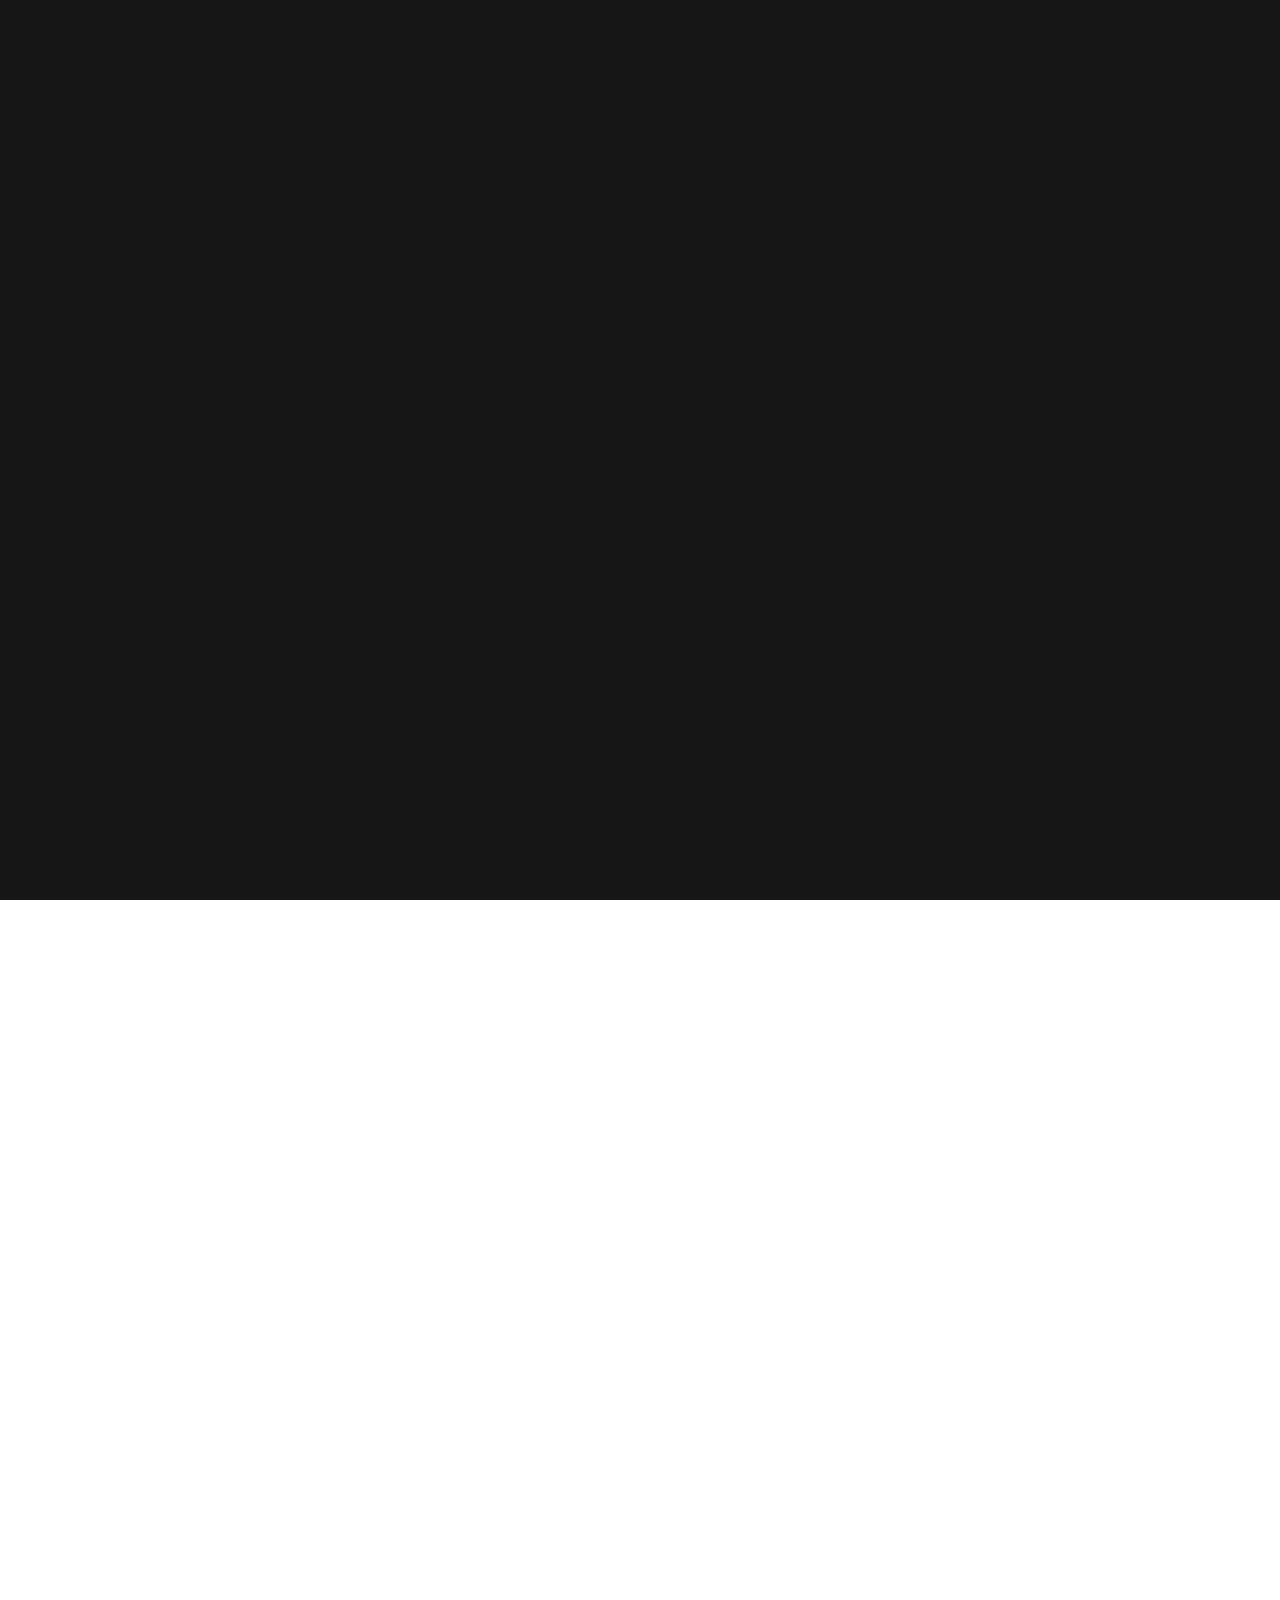
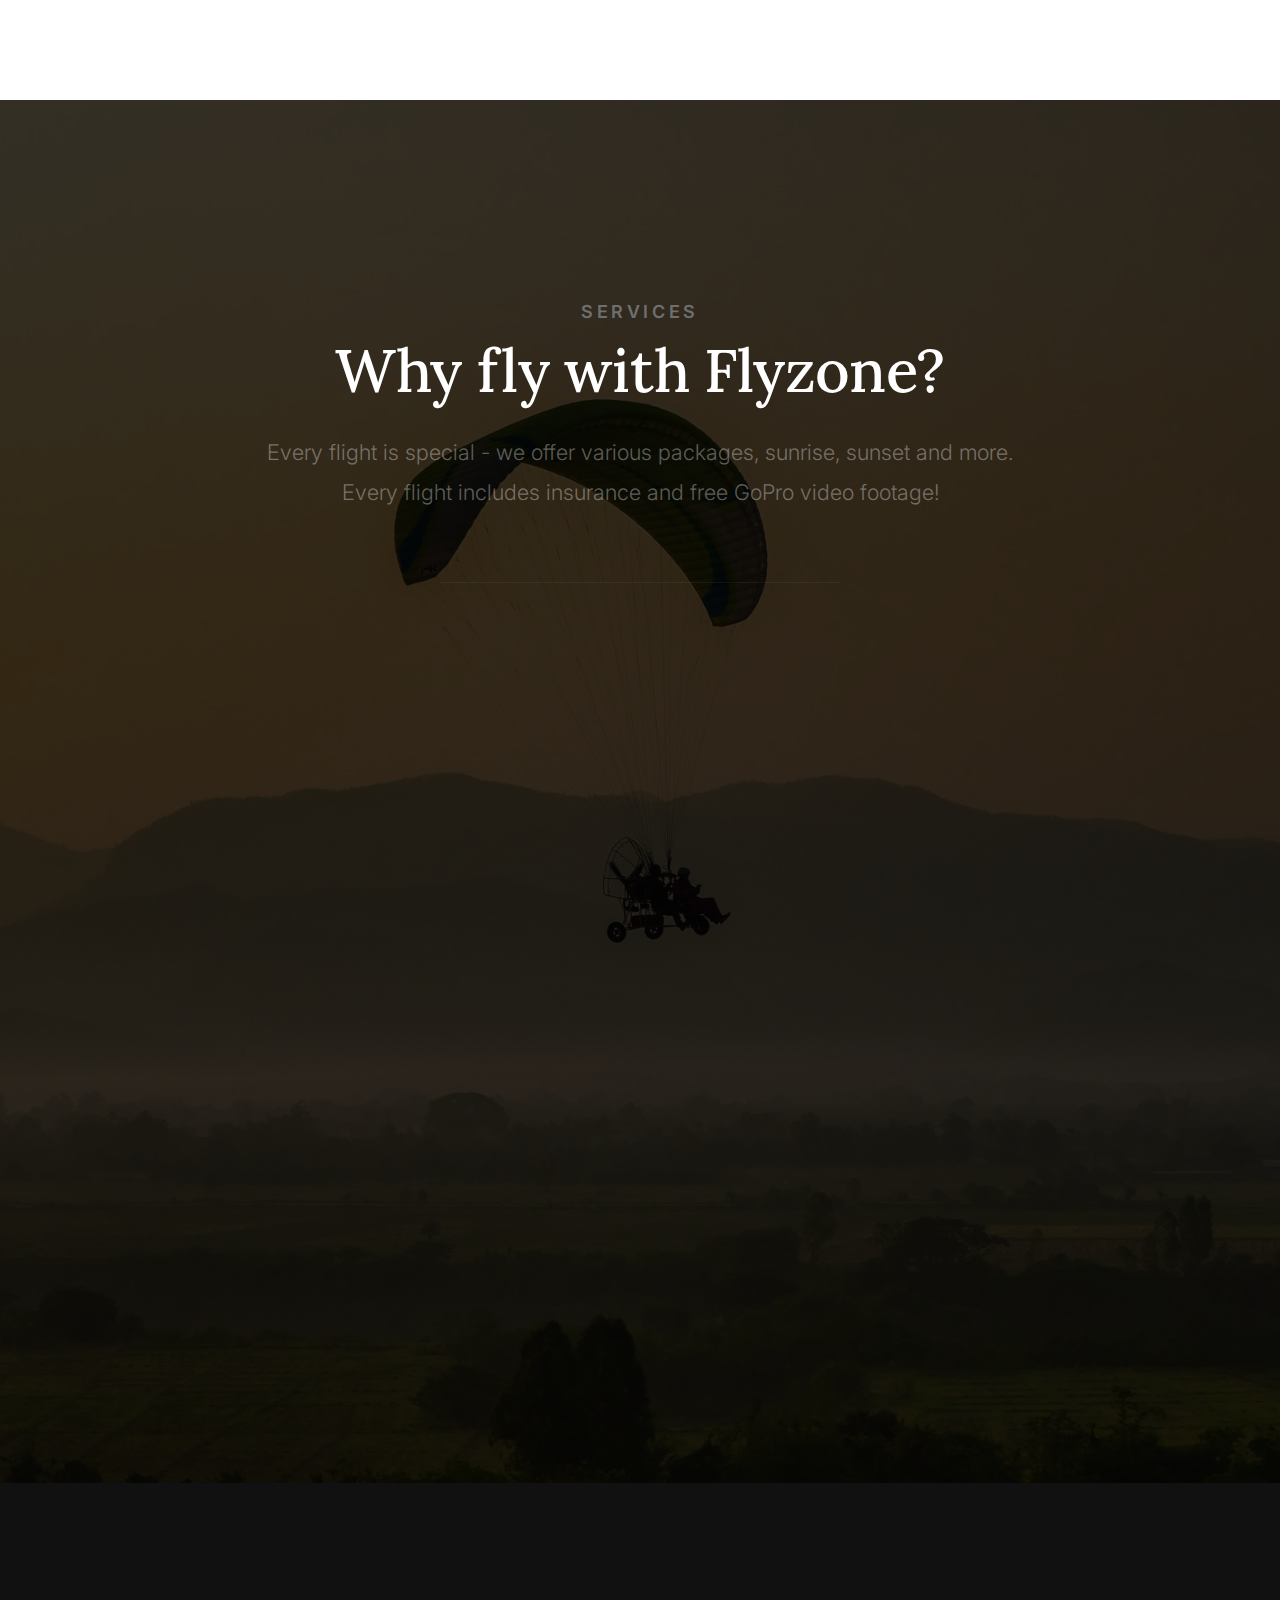
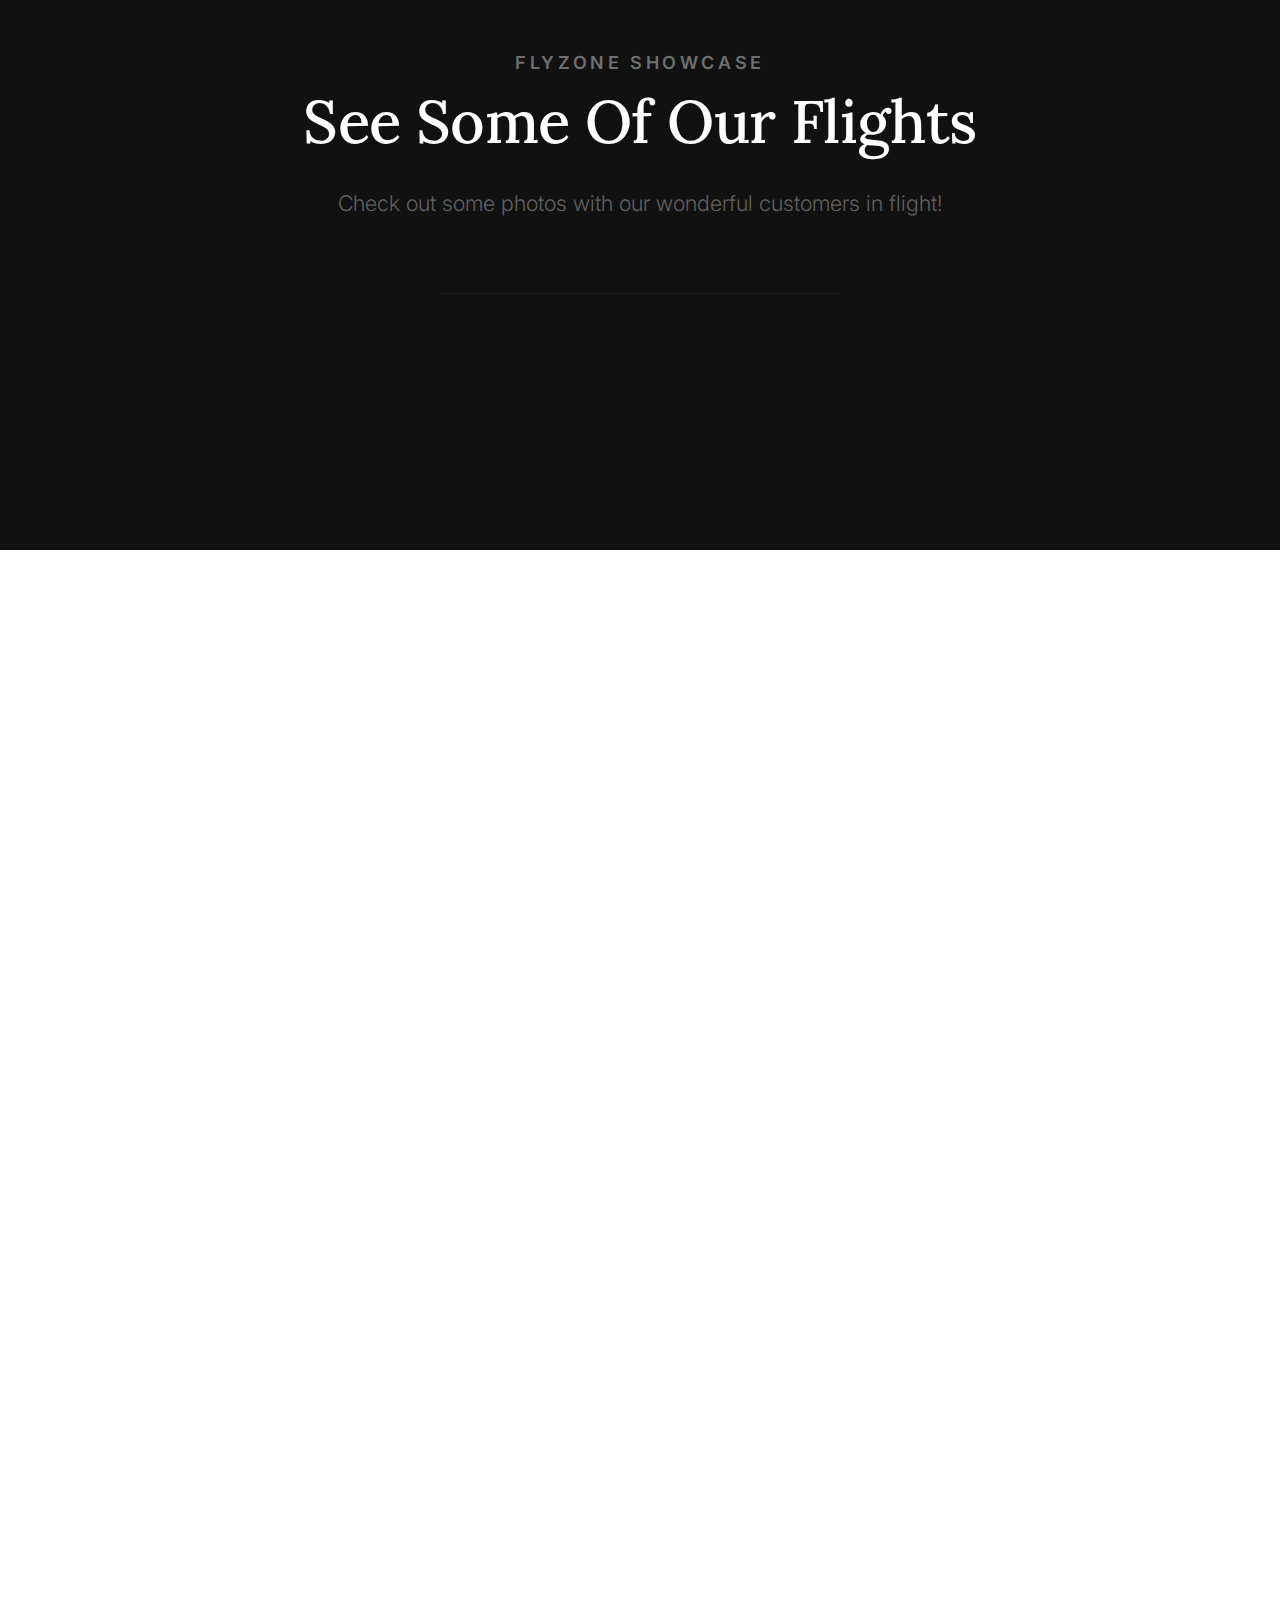
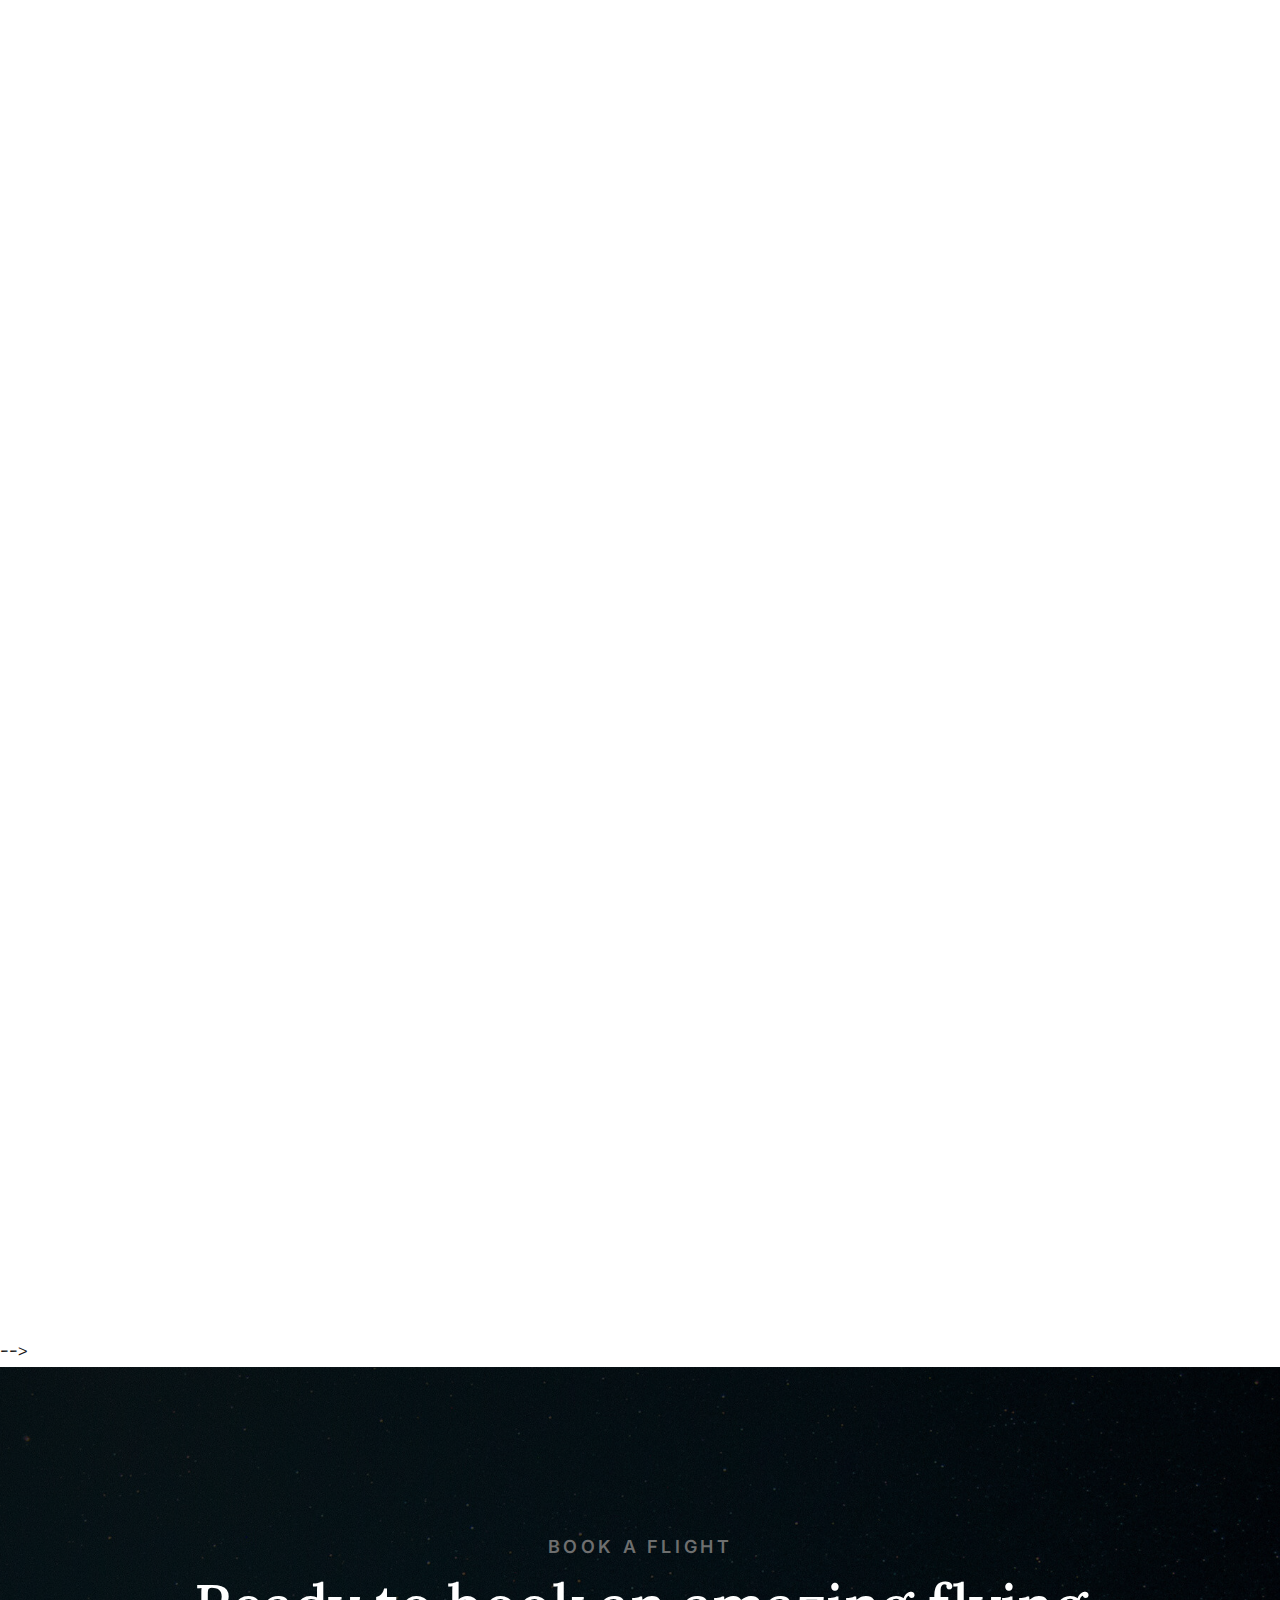
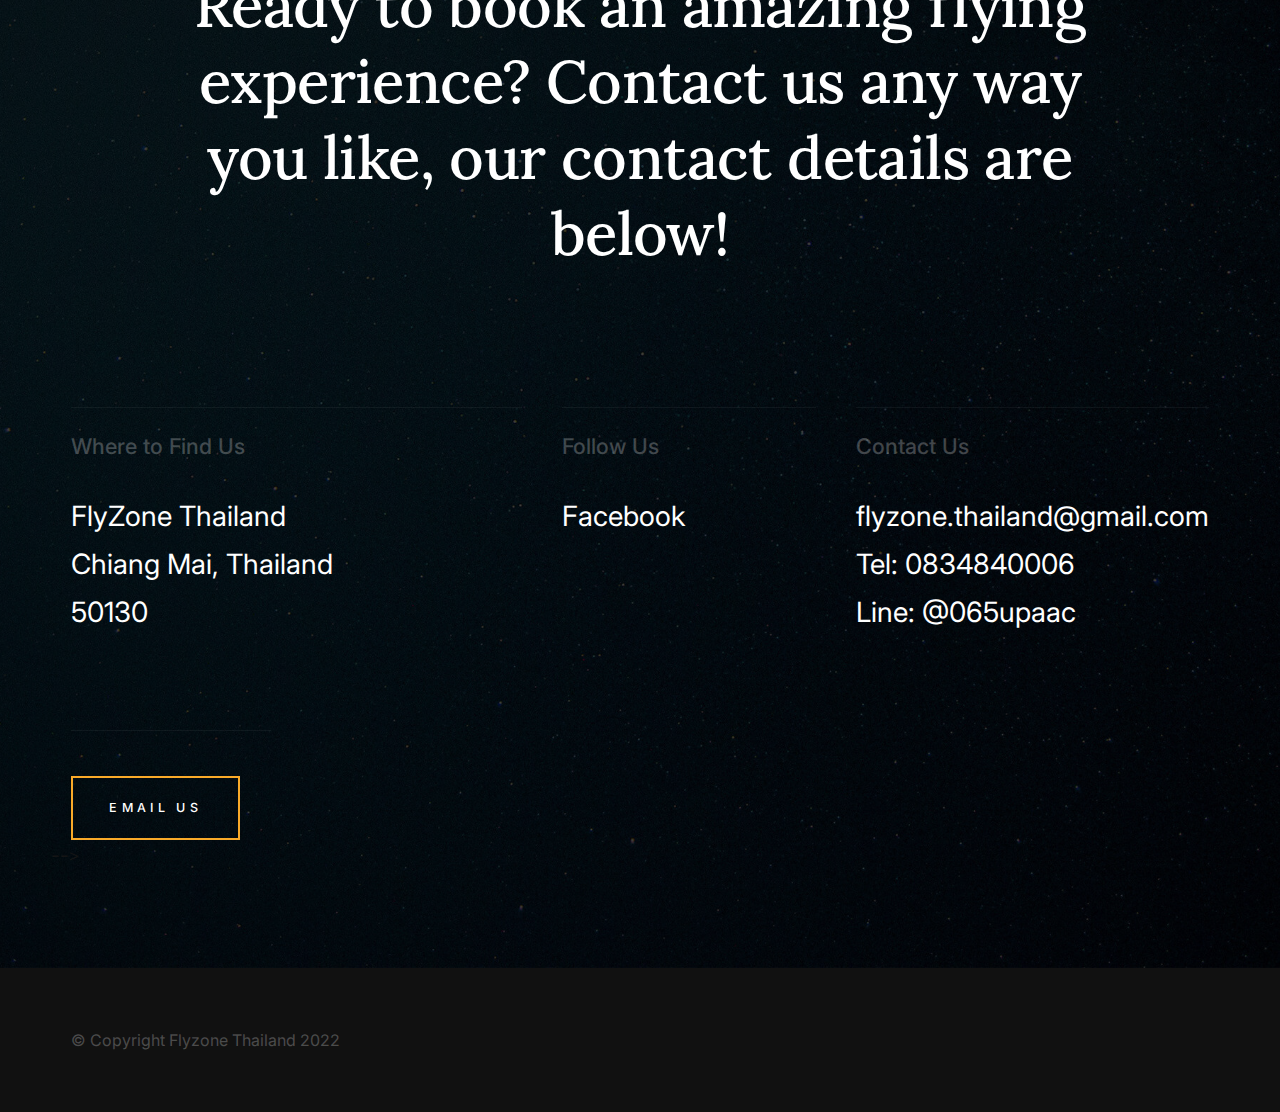
==== index.html @ 1884389f "wtf) git push origin main" ====
<!DOCTYPE html>
<html lang="en" class="no-js" >
<head>

    <!--- basic page needs
    ================================================== -->
    <meta charset="utf-8">
    <meta name="viewport" content="width=device-width, initial-scale=1">
    <title>Flyzone Thailand</title>

    <script>
        document.documentElement.classList.remove('no-js');
        document.documentElement.classList.add('js');
    </script>

    <!-- CSS
    ================================================== -->
    <link rel="stylesheet" href="css/vendor.css">
    <link rel="stylesheet" href="css/styles.css">

    <!-- favicons
    ================================================== -->
    <link rel="apple-touch-icon" sizes="180x180" href="apple-touch-icon.png">
    <link rel="icon" type="image/png" sizes="32x32" href="favicon-32x32.png">
    <link rel="icon" type="image/png" sizes="16x16" href="favicon-16x16.png">
    <link rel="manifest" href="site.webmanifest">

</head>


<body id="top">


    <!-- preloader
    ================================================== -->
    <div id="preloader">
        <div id="loader">
        </div>
    </div>


    <!-- page wrap
    ================================================== -->
    <div id="page" class="s-pagewrap">


        <!-- # site header 
        ================================================== -->
        <header class="s-header">

            <div class="s-header__logo">
                <a class="logo" href="index.html">
                    <img src="images/invertedlogo.png" alt="Homepage">
                </a>
            </div>

            <a class="s-header__menu-toggle" href="#0" class="">
                <span class="s-header__menu-text">Menu</span>
                <span class="s-header__menu-icon"></span>
            </a>

            <nav class="s-header__nav">

                <a href="#0" class="s-header__nav-close-btn" title="close"><span>Close</span></a>
                <h3>Flyzone Thailand</h3>

                <ul class="s-header__nav-list">
                    <li><a href="#intro" class="smoothscroll">Home</a></li>
                    <li><a href="#about" class="smoothscroll">About Flyzone</a></li>
                    <li><a href="#services" class="smoothscroll">Paramotor Packages</a></li>
                    <li><a href="#portfolio" class="smoothscroll">Flight Photos</a></li>
                    <li><a href="#contact" class="smoothscroll">Book A Flight</a></li>
                </ul>

                <!-- <p>
                Need a great reliable web hosting?
                We highly recommend <a href="https://www.dreamhost.com/r.cgi?287326">DreamHost</a>. 
                Powerful web and Wordpress hosting. Guaranteed. Starting at <span class="text-highlight">$2.95</span> per month.
                </p> -->

                <ul class="s-header__social">
                    <li>
                        <a href="https://www.facebook.com/FlyingParamotor">
                            <svg xmlns="http://www.w3.org/2000/svg" width="24" height="24" viewBox="0 0 24 24" style="fill:rgba(0, 0, 0, 1);transform:;-ms-filter:"><path d="M20,3H4C3.447,3,3,3.448,3,4v16c0,0.552,0.447,1,1,1h8.615v-6.96h-2.338v-2.725h2.338v-2c0-2.325,1.42-3.592,3.5-3.592 c0.699-0.002,1.399,0.034,2.095,0.107v2.42h-1.435c-1.128,0-1.348,0.538-1.348,1.325v1.735h2.697l-0.35,2.725h-2.348V21H20 c0.553,0,1-0.448,1-1V4C21,3.448,20.553,3,20,3z"></path></svg>
                            <span class="u-screen-reader-text">Facebook</span>
                        </a>
                    </li>
                    <!-- <li>
                        <a href="#0">
                            <svg xmlns="http://www.w3.org/2000/svg" width="24" height="24" viewBox="0 0 24 24" style="fill:rgba(0, 0, 0, 1);transform:;-ms-filter:"><path d="M19.633,7.997c0.013,0.175,0.013,0.349,0.013,0.523c0,5.325-4.053,11.461-11.46,11.461c-2.282,0-4.402-0.661-6.186-1.809 c0.324,0.037,0.636,0.05,0.973,0.05c1.883,0,3.616-0.636,5.001-1.721c-1.771-0.037-3.255-1.197-3.767-2.793 c0.249,0.037,0.499,0.062,0.761,0.062c0.361,0,0.724-0.05,1.061-0.137c-1.847-0.374-3.23-1.995-3.23-3.953v-0.05 c0.537,0.299,1.16,0.486,1.82,0.511C3.534,9.419,2.823,8.184,2.823,6.787c0-0.748,0.199-1.434,0.548-2.032 c1.983,2.443,4.964,4.04,8.306,4.215c-0.062-0.3-0.1-0.611-0.1-0.923c0-2.22,1.796-4.028,4.028-4.028 c1.16,0,2.207,0.486,2.943,1.272c0.91-0.175,1.782-0.512,2.556-0.973c-0.299,0.935-0.936,1.721-1.771,2.22 c0.811-0.088,1.597-0.312,2.319-0.624C21.104,6.712,20.419,7.423,19.633,7.997z"></path></svg>
                            <span class="u-screen-reader-text">Twitter</span>
                        </a>
                    </li>
                    <li>
                        <a href="#0">
                            <svg xmlns="http://www.w3.org/2000/svg" width="24" height="24" viewBox="0 0 24 24" style="fill:rgba(0, 0, 0, 1);transform:;-ms-filter:"><path d="M11.999,7.377c-2.554,0-4.623,2.07-4.623,4.623c0,2.554,2.069,4.624,4.623,4.624c2.552,0,4.623-2.07,4.623-4.624 C16.622,9.447,14.551,7.377,11.999,7.377L11.999,7.377z M11.999,15.004c-1.659,0-3.004-1.345-3.004-3.003 c0-1.659,1.345-3.003,3.004-3.003s3.002,1.344,3.002,3.003C15.001,13.659,13.658,15.004,11.999,15.004L11.999,15.004z"></path><circle cx="16.806" cy="7.207" r="1.078"></circle><path d="M20.533,6.111c-0.469-1.209-1.424-2.165-2.633-2.632c-0.699-0.263-1.438-0.404-2.186-0.42 c-0.963-0.042-1.268-0.054-3.71-0.054s-2.755,0-3.71,0.054C7.548,3.074,6.809,3.215,6.11,3.479C4.9,3.946,3.945,4.902,3.477,6.111 c-0.263,0.7-0.404,1.438-0.419,2.186c-0.043,0.962-0.056,1.267-0.056,3.71c0,2.442,0,2.753,0.056,3.71 c0.015,0.748,0.156,1.486,0.419,2.187c0.469,1.208,1.424,2.164,2.634,2.632c0.696,0.272,1.435,0.426,2.185,0.45 c0.963,0.042,1.268,0.055,3.71,0.055s2.755,0,3.71-0.055c0.747-0.015,1.486-0.157,2.186-0.419c1.209-0.469,2.164-1.424,2.633-2.633 c0.263-0.7,0.404-1.438,0.419-2.186c0.043-0.962,0.056-1.267,0.056-3.71s0-2.753-0.056-3.71C20.941,7.57,20.801,6.819,20.533,6.111z M19.315,15.643c-0.007,0.576-0.111,1.147-0.311,1.688c-0.305,0.787-0.926,1.409-1.712,1.711c-0.535,0.199-1.099,0.303-1.67,0.311 c-0.95,0.044-1.218,0.055-3.654,0.055c-2.438,0-2.687,0-3.655-0.055c-0.569-0.007-1.135-0.112-1.669-0.311 c-0.789-0.301-1.414-0.923-1.719-1.711c-0.196-0.534-0.302-1.099-0.311-1.669c-0.043-0.95-0.053-1.218-0.053-3.654 c0-2.437,0-2.686,0.053-3.655c0.007-0.576,0.111-1.146,0.311-1.687c0.305-0.789,0.93-1.41,1.719-1.712 c0.534-0.198,1.1-0.303,1.669-0.311c0.951-0.043,1.218-0.055,3.655-0.055c2.437,0,2.687,0,3.654,0.055 c0.571,0.007,1.135,0.112,1.67,0.311c0.786,0.303,1.407,0.925,1.712,1.712c0.196,0.534,0.302,1.099,0.311,1.669 c0.043,0.951,0.054,1.218,0.054,3.655c0,2.436,0,2.698-0.043,3.654H19.315z"></path></svg>
                            <span class="u-screen-reader-text">Instagram</span>
                        </a>
                    </li>
                    <li>
                        <a href="#0">
                            <svg xmlns="http://www.w3.org/2000/svg" width="24" height="24" viewBox="0 0 24 24" style="fill: rgba(0, 0, 0, 1);transform: ;msFilter:;"><path d="M20.66 6.98a9.932 9.932 0 0 0-3.641-3.64C15.486 2.447 13.813 2 12 2s-3.486.447-5.02 1.34c-1.533.893-2.747 2.107-3.64 3.64S2 10.187 2 12s.446 3.487 1.34 5.02a9.924 9.924 0 0 0 3.641 3.64C8.514 21.553 10.187 22 12 22s3.486-.447 5.02-1.34a9.932 9.932 0 0 0 3.641-3.64C21.554 15.487 22 13.813 22 12s-.446-3.487-1.34-5.02zM12 3.66c2 0 3.772.64 5.32 1.919-.92 1.174-2.286 2.14-4.1 2.9-1.002-1.813-2.088-3.327-3.261-4.54A7.715 7.715 0 0 1 12 3.66zM5.51 6.8a8.116 8.116 0 0 1 2.711-2.22c1.212 1.201 2.325 2.7 3.34 4.5-2 .6-4.114.9-6.341.9-.573 0-1.006-.013-1.3-.04A8.549 8.549 0 0 1 5.51 6.8zM3.66 12c0-.054.003-.12.01-.2.007-.08.01-.146.01-.2.254.014.641.02 1.161.02 2.666 0 5.146-.367 7.439-1.1.187.373.381.793.58 1.26-1.32.293-2.674 1.006-4.061 2.14S6.4 16.247 5.76 17.5c-1.4-1.587-2.1-3.42-2.1-5.5zM12 20.34c-1.894 0-3.594-.587-5.101-1.759.601-1.187 1.524-2.322 2.771-3.401 1.246-1.08 2.483-1.753 3.71-2.02a29.441 29.441 0 0 1 1.56 6.62 8.166 8.166 0 0 1-2.94.56zm7.08-3.96a8.351 8.351 0 0 1-2.58 2.621c-.24-2.08-.7-4.107-1.379-6.081.932-.066 1.765-.1 2.5-.1.799 0 1.686.034 2.659.1a8.098 8.098 0 0 1-1.2 3.46zm-1.24-5c-1.16 0-2.233.047-3.22.14a27.053 27.053 0 0 0-.68-1.62c2.066-.906 3.532-2.006 4.399-3.3 1.2 1.414 1.854 3.027 1.96 4.84-.812-.04-1.632-.06-2.459-.06z"></path></svg>
                            <span class="u-screen-reader-text">Dribbble</span>
                        </a>
                    </li>
                    <li>
                        <a href="#0">
                            <svg xmlns="http://www.w3.org/2000/svg" width="24" height="24" viewBox="0 0 24 24" style="fill: rgba(0, 0, 0, 1);transform: ;msFilter:;"><path d="M7.803 5.731c.589 0 1.119.051 1.605.155.483.103.895.273 1.243.508.343.235.611.547.804.939.187.387.28.871.28 1.443 0 .62-.14 1.138-.421 1.551-.283.414-.7.753-1.256 1.015.757.219 1.318.602 1.69 1.146.374.549.557 1.206.557 1.976 0 .625-.119 1.162-.358 1.613a3.11 3.11 0 0 1-.974 1.114 4.315 4.315 0 0 1-1.399.64 6.287 6.287 0 0 1-1.609.206H2V5.731h5.803zm-.351 4.972c.48 0 .878-.114 1.192-.345.312-.228.463-.604.463-1.119 0-.286-.051-.522-.151-.707a1.114 1.114 0 0 0-.417-.428 1.683 1.683 0 0 0-.597-.215 3.609 3.609 0 0 0-.697-.061H4.71v2.875h2.742zm.151 5.239c.267 0 .521-.023.76-.077.241-.052.455-.136.637-.261.182-.12.332-.283.44-.491.109-.206.162-.475.162-.798 0-.634-.179-1.085-.533-1.358-.355-.27-.831-.404-1.414-.404H4.71v3.39h2.893zm8.565-.041c.367.358.896.538 1.584.538.493 0 .919-.125 1.278-.373.354-.249.57-.515.653-.79h2.155c-.346 1.072-.871 1.838-1.589 2.299-.709.463-1.572.693-2.58.693-.702 0-1.334-.113-1.9-.337a4.033 4.033 0 0 1-1.439-.958 4.37 4.37 0 0 1-.905-1.485 5.433 5.433 0 0 1-.32-1.899c0-.666.111-1.289.329-1.864a4.376 4.376 0 0 1 .934-1.493c.405-.42.885-.751 1.444-.994a4.634 4.634 0 0 1 1.858-.362c.754 0 1.413.146 1.979.44a3.967 3.967 0 0 1 1.39 1.182c.363.493.622 1.058.783 1.691.161.632.217 1.292.171 1.983h-6.431c.001.704.238 1.371.606 1.729zm2.812-4.681c-.291-.322-.783-.496-1.385-.496-.391 0-.714.065-.974.199a1.97 1.97 0 0 0-.62.491 1.772 1.772 0 0 0-.328.628 2.82 2.82 0 0 0-.111.587h3.982c-.058-.624-.272-1.085-.564-1.409zm-3.918-4.663h4.989v1.215h-4.989z"></path></svg>
                            <span class="u-screen-reader-text">Behance</span>
                        </a>
                    </li> -->
                </ul> 

            </nav>

        </header> <!-- end s-header -->


        <!-- # site-content
        ================================================== -->
        <section id="content" class="s-content">


            <!-- intro
            ----------------------------------------------- -->
            <section id="intro" class="s-intro target-section">

                <div class="s-intro__bg rellax" data-rellax-speed="-5"></div>

                <div class="row s-intro__content">

                    <div class="column lg-12 s-intro__content-inner">
                        <h3 class="s-intro__pretitle">Touch the skies</h3>
                        <h1 class="s-intro__title">
                        Fly Zone<br>
                        Thailand
                        </h1>	

                        <div class="s-intro__more">
                            <a class="smoothscroll btn btn--stroke s-intro__more-btn" href="#about">
                                LEARN MORE
                            </a>
                        </div>	
                        <br>
                        <div class="s-intro__more">
                            <a class="smoothscroll btn btn--stroke s-intro__more-btn" href="#contact">
                                BOOK A FLIGHT
                            </a>
                        </div>
                    </div> <!-- s-intro__content-inner -->

                </div> <!-- s-intro__content -->

                <ul class="s-intro__social">
                    <li>
                        <a href="https://www.facebook.com/FlyingParamotor">
                            <svg xmlns="http://www.w3.org/2000/svg" width="30" height="30" viewBox="0 0 30 30" style="fill:rgba(0, 0, 0, 1);transform:;-ms-filter:"><path d="M20,3H4C3.447,3,3,3.448,3,4v16c0,0.552,0.447,1,1,1h8.615v-6.96h-2.338v-2.725h2.338v-2c0-2.325,1.42-3.592,3.5-3.592 c0.699-0.002,1.399,0.034,2.095,0.107v2.42h-1.435c-1.128,0-1.348,0.538-1.348,1.325v1.735h2.697l-0.35,2.725h-2.348V21H20 c0.553,0,1-0.448,1-1V4C21,3.448,20.553,3,20,3z"></path></svg>
                            <span class="u-screen-reader-text">Facebook</span>
                        </a>
                    </li>
                    <li>
                        <a href="#0">
                            <svg fill="#000000" xmlns="http://www.w3.org/2000/svg"  viewBox="0 0 30 30" width="30px" height="30px">    <path d="M 6 4 C 4.895 4 4 4.895 4 6 L 4 24 C 4 25.105 4.895 26 6 26 L 24 26 C 25.105 26 26 25.105 26 24 L 26 6 C 26 4.895 25.105 4 24 4 L 6 4 z M 15.003906 7.6660156 C 19.720906 7.6660156 23.558594 10.780375 23.558594 14.609375 C 23.558594 16.142375 22.964609 17.523813 21.724609 18.882812 C 19.929609 20.948812 15.916906 23.464609 15.003906 23.849609 C 14.091906 24.233609 14.225719 23.604672 14.261719 23.388672 C 14.283719 23.260672 14.384766 22.65625 14.384766 22.65625 C 14.413766 22.43725 14.442469 22.099812 14.355469 21.882812 C 14.258469 21.645813 13.880563 21.520937 13.601562 21.460938 C 9.4895625 20.916937 6.4472656 18.041375 6.4472656 14.609375 C 6.4472656 10.781375 10.286906 7.6660156 15.003906 7.6660156 z M 12.626953 12.910156 C 12.375953 12.910156 12.171875 13.107656 12.171875 13.347656 L 12.171875 16.652344 C 12.171875 16.894344 12.375953 17.089844 12.626953 17.089844 C 12.877953 17.089844 13.082031 16.893344 13.082031 16.652344 L 13.082031 13.347656 C 13.082031 13.107656 12.877953 12.910156 12.626953 12.910156 z M 14.5625 12.910156 C 14.5175 12.910156 14.470781 12.915641 14.425781 12.931641 C 14.248781 12.991641 14.128906 13.157703 14.128906 13.345703 L 14.128906 16.650391 C 14.128906 16.892391 14.3225 17.089844 14.5625 17.089844 C 14.8025 17.089844 14.996094 16.890391 14.996094 16.650391 L 14.996094 14.605469 L 16.679688 16.914062 C 16.760687 17.024063 16.889391 17.089844 17.025391 17.089844 C 17.072391 17.089844 17.118109 17.082406 17.162109 17.066406 C 17.340109 17.006406 17.460938 16.840344 17.460938 16.652344 L 17.457031 16.652344 L 17.457031 13.347656 C 17.457031 13.107656 17.263391 12.910156 17.025391 12.910156 C 16.787391 12.910156 16.591797 13.107656 16.591797 13.347656 L 16.591797 15.392578 L 14.908203 13.085938 C 14.827203 12.975938 14.6985 12.910156 14.5625 12.910156 z M 18.929688 12.910156 C 18.678688 12.910156 18.474609 13.107656 18.474609 13.347656 L 18.474609 14.998047 L 18.474609 15 L 18.474609 16.650391 C 18.474609 16.892391 18.678687 17.089844 18.929688 17.089844 L 20.654297 17.089844 C 20.906297 17.089844 21.111328 16.892344 21.111328 16.652344 C 21.111328 16.412344 20.905297 16.216797 20.654297 16.216797 L 19.384766 16.216797 L 19.384766 15.435547 L 20.654297 15.435547 C 20.906297 15.435547 21.111328 15.24 21.111328 15 C 21.111328 14.758 20.905297 14.5625 20.654297 14.5625 L 19.384766 14.564453 L 19.384766 13.783203 L 20.654297 13.783203 C 20.906297 13.783203 21.111328 13.588656 21.111328 13.347656 C 21.111328 13.107656 20.905297 12.910156 20.654297 12.910156 L 18.929688 12.910156 z M 9.34375 12.912109 C 9.09275 12.912109 8.8886719 13.106656 8.8886719 13.347656 L 8.8886719 16.652344 C 8.8886719 16.894344 9.09275 17.089844 9.34375 17.089844 L 11.068359 17.089844 C 11.320359 17.089844 11.522438 16.893297 11.523438 16.654297 C 11.523437 16.414297 11.319359 16.21875 11.068359 16.21875 L 9.7988281 16.21875 L 9.7988281 13.347656 C 9.7988281 13.107656 9.59475 12.912109 9.34375 12.912109 z"/></svg>
                            <span class="u-screen-reader-text">Twitter</span>
                        </a>
                    </li>
                    <!-- <li>
                        <a href="#0">
                            <svg xmlns="http://www.w3.org/2000/svg" width="24" height="24" viewBox="0 0 24 24" style="fill:rgba(0, 0, 0, 1);transform:;-ms-filter:"><path d="M11.999,7.377c-2.554,0-4.623,2.07-4.623,4.623c0,2.554,2.069,4.624,4.623,4.624c2.552,0,4.623-2.07,4.623-4.624 C16.622,9.447,14.551,7.377,11.999,7.377L11.999,7.377z M11.999,15.004c-1.659,0-3.004-1.345-3.004-3.003 c0-1.659,1.345-3.003,3.004-3.003s3.002,1.344,3.002,3.003C15.001,13.659,13.658,15.004,11.999,15.004L11.999,15.004z"></path><circle cx="16.806" cy="7.207" r="1.078"></circle><path d="M20.533,6.111c-0.469-1.209-1.424-2.165-2.633-2.632c-0.699-0.263-1.438-0.404-2.186-0.42 c-0.963-0.042-1.268-0.054-3.71-0.054s-2.755,0-3.71,0.054C7.548,3.074,6.809,3.215,6.11,3.479C4.9,3.946,3.945,4.902,3.477,6.111 c-0.263,0.7-0.404,1.438-0.419,2.186c-0.043,0.962-0.056,1.267-0.056,3.71c0,2.442,0,2.753,0.056,3.71 c0.015,0.748,0.156,1.486,0.419,2.187c0.469,1.208,1.424,2.164,2.634,2.632c0.696,0.272,1.435,0.426,2.185,0.45 c0.963,0.042,1.268,0.055,3.71,0.055s2.755,0,3.71-0.055c0.747-0.015,1.486-0.157,2.186-0.419c1.209-0.469,2.164-1.424,2.633-2.633 c0.263-0.7,0.404-1.438,0.419-2.186c0.043-0.962,0.056-1.267,0.056-3.71s0-2.753-0.056-3.71C20.941,7.57,20.801,6.819,20.533,6.111z M19.315,15.643c-0.007,0.576-0.111,1.147-0.311,1.688c-0.305,0.787-0.926,1.409-1.712,1.711c-0.535,0.199-1.099,0.303-1.67,0.311 c-0.95,0.044-1.218,0.055-3.654,0.055c-2.438,0-2.687,0-3.655-0.055c-0.569-0.007-1.135-0.112-1.669-0.311 c-0.789-0.301-1.414-0.923-1.719-1.711c-0.196-0.534-0.302-1.099-0.311-1.669c-0.043-0.95-0.053-1.218-0.053-3.654 c0-2.437,0-2.686,0.053-3.655c0.007-0.576,0.111-1.146,0.311-1.687c0.305-0.789,0.93-1.41,1.719-1.712 c0.534-0.198,1.1-0.303,1.669-0.311c0.951-0.043,1.218-0.055,3.655-0.055c2.437,0,2.687,0,3.654,0.055 c0.571,0.007,1.135,0.112,1.67,0.311c0.786,0.303,1.407,0.925,1.712,1.712c0.196,0.534,0.302,1.099,0.311,1.669 c0.043,0.951,0.054,1.218,0.054,3.655c0,2.436,0,2.698-0.043,3.654H19.315z"></path></svg>
                            <span class="u-screen-reader-text">Instagram</span>
                        </a>
                    </li>
                    <li>
                        <a href="#0">
                            <svg xmlns="http://www.w3.org/2000/svg" width="24" height="24" viewBox="0 0 24 24" style="fill: rgba(0, 0, 0, 1);transform: ;msFilter:;"><path d="M20.66 6.98a9.932 9.932 0 0 0-3.641-3.64C15.486 2.447 13.813 2 12 2s-3.486.447-5.02 1.34c-1.533.893-2.747 2.107-3.64 3.64S2 10.187 2 12s.446 3.487 1.34 5.02a9.924 9.924 0 0 0 3.641 3.64C8.514 21.553 10.187 22 12 22s3.486-.447 5.02-1.34a9.932 9.932 0 0 0 3.641-3.64C21.554 15.487 22 13.813 22 12s-.446-3.487-1.34-5.02zM12 3.66c2 0 3.772.64 5.32 1.919-.92 1.174-2.286 2.14-4.1 2.9-1.002-1.813-2.088-3.327-3.261-4.54A7.715 7.715 0 0 1 12 3.66zM5.51 6.8a8.116 8.116 0 0 1 2.711-2.22c1.212 1.201 2.325 2.7 3.34 4.5-2 .6-4.114.9-6.341.9-.573 0-1.006-.013-1.3-.04A8.549 8.549 0 0 1 5.51 6.8zM3.66 12c0-.054.003-.12.01-.2.007-.08.01-.146.01-.2.254.014.641.02 1.161.02 2.666 0 5.146-.367 7.439-1.1.187.373.381.793.58 1.26-1.32.293-2.674 1.006-4.061 2.14S6.4 16.247 5.76 17.5c-1.4-1.587-2.1-3.42-2.1-5.5zM12 20.34c-1.894 0-3.594-.587-5.101-1.759.601-1.187 1.524-2.322 2.771-3.401 1.246-1.08 2.483-1.753 3.71-2.02a29.441 29.441 0 0 1 1.56 6.62 8.166 8.166 0 0 1-2.94.56zm7.08-3.96a8.351 8.351 0 0 1-2.58 2.621c-.24-2.08-.7-4.107-1.379-6.081.932-.066 1.765-.1 2.5-.1.799 0 1.686.034 2.659.1a8.098 8.098 0 0 1-1.2 3.46zm-1.24-5c-1.16 0-2.233.047-3.22.14a27.053 27.053 0 0 0-.68-1.62c2.066-.906 3.532-2.006 4.399-3.3 1.2 1.414 1.854 3.027 1.96 4.84-.812-.04-1.632-.06-2.459-.06z"></path></svg>
                            <span class="u-screen-reader-text">Dribbble</span>
                        </a>
                    </li>
                    <li>
                        <a href="#0">
                            <svg xmlns="http://www.w3.org/2000/svg" width="24" height="24" viewBox="0 0 24 24" style="fill: rgba(0, 0, 0, 1);transform: ;msFilter:;"><path d="M7.803 5.731c.589 0 1.119.051 1.605.155.483.103.895.273 1.243.508.343.235.611.547.804.939.187.387.28.871.28 1.443 0 .62-.14 1.138-.421 1.551-.283.414-.7.753-1.256 1.015.757.219 1.318.602 1.69 1.146.374.549.557 1.206.557 1.976 0 .625-.119 1.162-.358 1.613a3.11 3.11 0 0 1-.974 1.114 4.315 4.315 0 0 1-1.399.64 6.287 6.287 0 0 1-1.609.206H2V5.731h5.803zm-.351 4.972c.48 0 .878-.114 1.192-.345.312-.228.463-.604.463-1.119 0-.286-.051-.522-.151-.707a1.114 1.114 0 0 0-.417-.428 1.683 1.683 0 0 0-.597-.215 3.609 3.609 0 0 0-.697-.061H4.71v2.875h2.742zm.151 5.239c.267 0 .521-.023.76-.077.241-.052.455-.136.637-.261.182-.12.332-.283.44-.491.109-.206.162-.475.162-.798 0-.634-.179-1.085-.533-1.358-.355-.27-.831-.404-1.414-.404H4.71v3.39h2.893zm8.565-.041c.367.358.896.538 1.584.538.493 0 .919-.125 1.278-.373.354-.249.57-.515.653-.79h2.155c-.346 1.072-.871 1.838-1.589 2.299-.709.463-1.572.693-2.58.693-.702 0-1.334-.113-1.9-.337a4.033 4.033 0 0 1-1.439-.958 4.37 4.37 0 0 1-.905-1.485 5.433 5.433 0 0 1-.32-1.899c0-.666.111-1.289.329-1.864a4.376 4.376 0 0 1 .934-1.493c.405-.42.885-.751 1.444-.994a4.634 4.634 0 0 1 1.858-.362c.754 0 1.413.146 1.979.44a3.967 3.967 0 0 1 1.39 1.182c.363.493.622 1.058.783 1.691.161.632.217 1.292.171 1.983h-6.431c.001.704.238 1.371.606 1.729zm2.812-4.681c-.291-.322-.783-.496-1.385-.496-.391 0-.714.065-.974.199a1.97 1.97 0 0 0-.62.491 1.772 1.772 0 0 0-.328.628 2.82 2.82 0 0 0-.111.587h3.982c-.058-.624-.272-1.085-.564-1.409zm-3.918-4.663h4.989v1.215h-4.989z"></path></svg>
                            <span class="u-screen-reader-text">Behance</span>
                        </a>
                    </li> -->
                </ul>  <!-- s-intro__social -->

                <div class="s-intro__scroll">
                    <a href="#about" class="smoothscroll">
                        <span>Scroll Down</span>
                        <svg xmlns="http://www.w3.org/2000/svg" width="24" height="24" viewBox="0 0 24 24" style="fill: rgba(0, 0, 0, 1);transform: rotate(180deg);msFilter:progid:DXImageTransform.Microsoft.BasicImage(rotation=2);"><path d="M21 11H6.414l5.293-5.293-1.414-1.414L2.586 12l7.707 7.707 1.414-1.414L6.414 13H21z"></path></svg>
                    </a>
                </div> <!-- s-intro__scroll -->

            </section> <!-- end s-intro -->


            <!-- about
            ----------------------------------------------- -->
            <section id="about" class="s-about target-section">

                <div class="row s-about__content" data-animate-block>
                    <div class="column lg-12">
                        <h2 class="text-pretitle" data-animate-el>About Us</h2>
                        <p class="s-about__desc" data-animate-el>
                            <span>Fly Zone</span> can take you higher - experience beautiful views over the mountains of Chiang Mai as you fly above the clouds on a Paramotor.
                        </p>
                    </div> <!-- end column  -->
                </div> <!-- end s-about__content  -->
                

            </section> <!-- end about -->


            <!-- services
            ----------------------------------------------- -->
            <section id="services" class="s-services">

                <div class="s-services__bg"></div>
                
                <div class="row narrow section-header section-header--dark has-bottom-sep">
                    <div class="column lg-12">
                        
                        <h3 class="text-pretitle">Services</h3>
                        <h1 class="text-display-title">Why fly with Flyzone?</h1>
                        
                        <p class="lead">Every flight is special - we offer various packages, sunrise, sunset and more. Every flight includes insurance and free GoPro video footage!</p>
                        
                    </div> <!-- end column -->
                </div> <!-- end section header -->

                <div class="s-services__content">

                    <div class="row services-list block-lg-one-half block-tab-whole" data-animate-block>

                        <div class="column service-item" data-animate-el>

                            <span class="service-icon-block">
                                <svg xmlns="http://www.w3.org/2000/svg" width="24" height="24" viewBox="0 0 24 24"><path d="M22 4c-1.5 0-2.662 1.685-1.598 3.194.535.759.406 1.216.045 1.749-.765 1.127-1.872 2.057-3.447 2.057-2.521 0-3.854-2.083-4.131-3.848-.096-.614-.15-1.074.436-1.644.402-.39.695-.904.695-1.508 0-1.104-.896-2-2-2s-2 .896-2 2c0 .604.293 1.118.695 1.508.586.57.531 1.03.436 1.644-.277 1.765-1.61 3.848-4.131 3.848-1.575 0-2.682-.93-3.447-2.058-.362-.532-.491-.989.045-1.748 1.064-1.509-.098-3.194-1.598-3.194-1.104 0-2 .896-2 2 0 .797.464 1.495 1.144 1.808.825.38.856 1.317.856 2.171v12.021h20v-12.021c0-.854.031-1.792.856-2.171.68-.313 1.144-1.011 1.144-1.808 0-1.104-.896-2-2-2zm-10 6.297c1.977 2.96 5.58 3.354 8 1.851v3.852h-16v-3.852c2.398 1.49 6.01 1.131 8-1.851zm-8 9.703v-2h16v2h-16z"/></svg>
                            </span>

                            <div class="service-content">
                                <h3 class="h4">Experienced Pilots</h3>

                                <p>
                                Flyzone pilots have over 20 years experience flying and training people to fly paramotors, both for fun and in competition settings. All pilots are fully licenced and insured -  you are always in safe hands with us. 
                                </p>
                            </div>

                        </div> <!-- end service-item -->
                        
                        <div class="column service-item" data-animate-el>

                            <span class="service-icon-block">
                                <svg xmlns="http://www.w3.org/2000/svg" width="24" height="24" viewBox="0 0 24 24"><path d="M10 20v-6l5 3-5 3zm14-15.625l-.008-.042-1.008-4.333-21.169 4.196c-1.054.209-1.815 1.134-1.815 2.207v14.597c0 1.657 1.343 3 3 3h18c1.656 0 3-1.343 3-3v-14h-12.734l12.734-2.625zm-3.89-2.618l2.396 1.604-2.994.595-2.398-1.605 2.996-.594zm-5.897 1.169l2.399 1.606-2.993.595-2.402-1.607 2.996-.594zm-5.905 1.171l2.403 1.608-2.993.595-2.406-1.61 2.996-.593zm2.538 3.903l-2.039 2h-3.054l2.039-2h3.054zm8.978 0h3.054l-2.038 2h-3.055l2.039-2zm-6.012 0h3.053l-2.039 2h-3.053l2.039-2zm8.188 4v8.75c0 .69-.56 1.25-1.25 1.25h-17.5c-.69 0-1.25-.56-1.25-1.25v-8.75h20z"/></svg>
                            </span>

                            <div class="service-content">
                                <h3 class="h4">Free video package</h3>

                                <p>
                                Every flight includes a free video package - GoPro video from the time you takeoff to the time you land. Perfect for sharing your amazing flight experience on social media and with friends!
                                </p>
                            </div>

                        </div> <!-- end service-item -->

                        <div class="column service-item" data-animate-el>

                            <span class="service-icon-block">
                                <svg width="24" height="24" viewBox="0 0 24 24" xmlns="http://www.w3.org/2000/svg" fill-rule="evenodd" clip-rule="evenodd"><path d="M21.406 9.558c-1.21-.051-2.87-.278-3.977-.744.809-3.283 1.253-8.814-2.196-8.814-1.861 0-2.351 1.668-2.833 3.329-1.548 5.336-3.946 6.816-6.4 7.401v-.73h-6v12h6v-.904c2.378.228 4.119.864 6.169 1.746 1.257.541 3.053 1.158 5.336 1.158 2.538 0 4.295-.997 5.009-3.686.5-1.877 1.486-7.25 1.486-8.25 0-1.648-1.168-2.446-2.594-2.506zm-17.406 10.442h-2v-8h2v8zm15.896-5.583s.201.01 1.069-.027c1.082-.046 1.051 1.469.004 1.563l-1.761.099c-.734.094-.656 1.203.141 1.172 0 0 .686-.017 1.143-.041 1.068-.056 1.016 1.429.04 1.551-.424.053-1.745.115-1.745.115-.811.072-.706 1.235.109 1.141l.771-.031c.822-.074 1.003.825-.292 1.661-1.567.881-4.685.131-6.416-.614-2.239-.965-4.438-1.934-6.959-2.006v-6c3.264-.749 6.328-2.254 8.321-9.113.898-3.092 1.679-1.931 1.679.574 0 2.071-.49 3.786-.921 5.533 1.061.543 3.371 1.402 6.12 1.556 1.055.059 1.024 1.455-.051 1.584l-1.394.167s-.608 1.111.142 1.116z"/></svg>
                            </span>

                            <div class="service-content">
                                <h3 class="h4">Fully Insured</h3>

                                <p>
                                Flyzone Thailand is fully licensed and all flights include free insurance and cover. Your safety is always the most important thing when you fly with Flyzone, we pride ourselves on being professional pilots with every step.
                                </p>
                            </div>

                        </div> <!-- end service-item -->

                        <div class="column service-item" data-animate-el>

                            <span class="service-icon-block">
                                <svg xmlns="http://www.w3.org/2000/svg" width="24" height="24" viewBox="0 0 24 24"><path d="M12 5c3.453 0 5.891 2.797 5.567 6.78 1.745-.046 4.433.751 4.433 3.72 0 1.93-1.57 3.5-3.5 3.5h-13c-1.93 0-3.5-1.57-3.5-3.5 0-2.797 2.479-3.833 4.433-3.72-.167-4.218 2.208-6.78 5.567-6.78zm0-2c-4.006 0-7.267 3.141-7.479 7.092-2.57.463-4.521 2.706-4.521 5.408 0 3.037 2.463 5.5 5.5 5.5h13c3.037 0 5.5-2.463 5.5-5.5 0-2.702-1.951-4.945-4.521-5.408-.212-3.951-3.473-7.092-7.479-7.092z"/></svg>
                            </span>

                            <div class="service-content">
                                <h3 class="h4">Beautiful Scenery</h3>

                                <p>
                                Chiangf Mai offers some of the most beautiful scenery in Thailand - mountain ridges and bright green rice fields for miles, even more beautiful when looking at them from above as you fly through the clouds.
                                </p>
                            </div>

                        </div> <!-- end service-item -->

                    </div> <!-- end services-list -->
                    
                </div> <!-- end services-content -->   			

            </section> <!-- end services -->


            <!-- portfolio
            ----------------------------------------------- -->
            <section id="portfolio" class="s-portfolio">

                <div class="s-portfolio__header">

                    <div class="row narrow section-header section-header--dark has-bottom-sep">
                        <div class="column lg-12">
                            
                            <h3 class="text-pretitle">Flyzone Showcase</h3>
                            <h1 class="text-display-title">See Some Of Our Flights</h1>
                            
                            <p class="lead">
                            Check out some photos with our wonderful customers in flight!
                            </p>
                            
                        </div> <!-- end column -->
                    </div> <!-- end section header -->

                </div> <!-- end s-portfolio__header -->

                <div class="row s-portfolio__content" data-animate-block>
                    <div class="column lg-12">

                        <div class="folio-list bricks">
         
                            <div class="brick folio-item"   data-animate-el>

                                <div class="folio-item__thumb">
                                    <a class="folio-item__thumb-link" href="images/portfolio/gallery/g-shutterbug.jpg" Title="Shutterbug" data-size="1050x700">
                                        <img src="images/portfolio/shutterbug.jpg" 
                                             srcset="images/portfolio/shutterbug.jpg 1x, images/portfolio/shutterbug@2x.jpg 2x" alt="">
                                    </a>
                                </div>
                                <div class="folio-item__info">
                                    <div class="folio-item__cat">Happy</div>
                                    <h4 class="folio-item__title">Group Flying</h4>
                                </div>
                                <!-- <a href="https://www.behance.net/" title="Project Link" class="folio-item__project-link">
                                    <svg xmlns="http://www.w3.org/2000/svg" width="24" height="24" viewBox="0 0 24 24" style="fill: rgba(0, 0, 0, 1);transform: ;msFilter:;"><path d="M4.222 19.778a4.983 4.983 0 0 0 3.535 1.462 4.986 4.986 0 0 0 3.536-1.462l2.828-2.829-1.414-1.414-2.828 2.829a3.007 3.007 0 0 1-4.243 0 3.005 3.005 0 0 1 0-4.243l2.829-2.828-1.414-1.414-2.829 2.828a5.006 5.006 0 0 0 0 7.071zm15.556-8.485a5.008 5.008 0 0 0 0-7.071 5.006 5.006 0 0 0-7.071 0L9.879 7.051l1.414 1.414 2.828-2.829a3.007 3.007 0 0 1 4.243 0 3.005 3.005 0 0 1 0 4.243l-2.829 2.828 1.414 1.414 2.829-2.828z"></path><path d="m8.464 16.95-1.415-1.414 8.487-8.486 1.414 1.415z"></path></svg>
                                </a> -->
                                <div class="folio-item__caption">
                                    <p>Enjoy group flights with your fiends and family!</p>
                                </div>
                                
                             </div> <!-- end brick-->
         
                            <div class="brick folio-item" data-animate-el>

                                <div class="folio-item__thumb">
                                    <a class="folio-item__thumb-link" href="images/portfolio/gallery/g-yellowwall.jpg" Title="Yellow Wall" data-size="1050x700">
                                        <img src="images/portfolio/yellowwall.jpg" 
                                             srcset="images/portfolio/yellowwall.jpg 1x, images/portfolio/yellowwall@2x.jpg 2x" alt="">
                                    </a>
                                </div>
                                <div class="folio-item__info">
                                    <div class="folio-item__cat">Early</div>
                                    <h4 class="folio-item__title">Sun Rise</h4>
                                </div>
                                <!-- <a href="https://www.behance.net/" title="Project Link" class="folio-item__project-link">
                                    <svg xmlns="http://www.w3.org/2000/svg" width="24" height="24" viewBox="0 0 24 24" style="fill: rgba(0, 0, 0, 1);transform: ;msFilter:;"><path d="M4.222 19.778a4.983 4.983 0 0 0 3.535 1.462 4.986 4.986 0 0 0 3.536-1.462l2.828-2.829-1.414-1.414-2.828 2.829a3.007 3.007 0 0 1-4.243 0 3.005 3.005 0 0 1 0-4.243l2.829-2.828-1.414-1.414-2.829 2.828a5.006 5.006 0 0 0 0 7.071zm15.556-8.485a5.008 5.008 0 0 0 0-7.071 5.006 5.006 0 0 0-7.071 0L9.879 7.051l1.414 1.414 2.828-2.829a3.007 3.007 0 0 1 4.243 0 3.005 3.005 0 0 1 0 4.243l-2.829 2.828 1.414 1.414 2.829-2.828z"></path><path d="m8.464 16.95-1.415-1.414 8.487-8.486 1.414 1.415z"></path></svg>
                                </a> -->
                                <div class="folio-item__caption">
                                    <p>A beautiful morning with fog over the mountains as the sun rises.</p>
                                </div>

                            </div> <!-- end brick-->
         
                            <div class="brick folio-item" data-animate-el>

                                <div class="folio-item__thumb">
                                    <a class="folio-item__thumb-link" href="images/portfolio/gallery/g-architecture.jpg" Title="Architecture" data-size="1050x700">
                                        <img src="images/portfolio/architecture.jpg" 
                                             srcset="images/portfolio/architecture.jpg 1x, images/portfolio/architecture@2x.jpg 2x" alt="">
                                    </a>
                                </div>
                                <div class="folio-item__info">
                                    <div class="folio-item__cat">Exciting</div>
                                    <h4 class="folio-item__title">Lift off!</h4>
                                </div>
                                <!-- <a href="https://www.behance.net/" title="Project Link" class="folio-item__project-link">
                                    <svg xmlns="http://www.w3.org/2000/svg" width="24" height="24" viewBox="0 0 24 24" style="fill: rgba(0, 0, 0, 1);transform: ;msFilter:;"><path d="M4.222 19.778a4.983 4.983 0 0 0 3.535 1.462 4.986 4.986 0 0 0 3.536-1.462l2.828-2.829-1.414-1.414-2.828 2.829a3.007 3.007 0 0 1-4.243 0 3.005 3.005 0 0 1 0-4.243l2.829-2.828-1.414-1.414-2.829 2.828a5.006 5.006 0 0 0 0 7.071zm15.556-8.485a5.008 5.008 0 0 0 0-7.071 5.006 5.006 0 0 0-7.071 0L9.879 7.051l1.414 1.414 2.828-2.829a3.007 3.007 0 0 1 4.243 0 3.005 3.005 0 0 1 0 4.243l-2.829 2.828 1.414 1.414 2.829-2.828z"></path><path d="m8.464 16.95-1.415-1.414 8.487-8.486 1.414 1.415z"></path></svg>
                                </a> -->
                                <div class="folio-item__caption">
                                    <p>Experience the thrill of taking off and flying into the sky!</p>
                                </div>

                            </div> <!-- end brick-->

                            <div class="brick folio-item" data-animate-el>

                                <div class="folio-item__thumb">
                                    <a class="folio-item__thumb-link" href="images/portfolio/gallery/g-minimalismo.jpg" Title="Minimalismo" data-size="1050x700">
                                        <img src="images/portfolio/minimalismo.jpg" 
                                             srcset="images/portfolio/minimalismo.jpg 1x, images/portfolio/minimalismo@2x.jpg 2x" alt="">
                                    </a>
                                </div>
                                <div class="folio-item__info">
                                    <div class="folio-item__cat">Blue</div>
                                    <h4 class="folio-item__title">Clear Skies</h4>
                                </div>
                                <!-- <a href="https://www.behance.net/" title="Project Link" class="folio-item__project-link">
                                    <svg xmlns="http://www.w3.org/2000/svg" width="24" height="24" viewBox="0 0 24 24" style="fill: rgba(0, 0, 0, 1);transform: ;msFilter:;"><path d="M4.222 19.778a4.983 4.983 0 0 0 3.535 1.462 4.986 4.986 0 0 0 3.536-1.462l2.828-2.829-1.414-1.414-2.828 2.829a3.007 3.007 0 0 1-4.243 0 3.005 3.005 0 0 1 0-4.243l2.829-2.828-1.414-1.414-2.829 2.828a5.006 5.006 0 0 0 0 7.071zm15.556-8.485a5.008 5.008 0 0 0 0-7.071 5.006 5.006 0 0 0-7.071 0L9.879 7.051l1.414 1.414 2.828-2.829a3.007 3.007 0 0 1 4.243 0 3.005 3.005 0 0 1 0 4.243l-2.829 2.828 1.414 1.414 2.829-2.828z"></path><path d="m8.464 16.95-1.415-1.414 8.487-8.486 1.414 1.415z"></path></svg>
                                </a> -->
                                <div class="folio-item__caption">
                                    <p>Beautiful clear skies in Chiang Mai.</p>
                                </div>

                            </div> <!-- end brick-->

                            <div class="brick folio-item" data-animate-el>

                                <div class="folio-item__thumb">
                                    <a class="folio-item__thumb-link" href="images/portfolio/gallery/g-skaterboy.jpg" Title="Skaterboy" data-size="1050x700">
                                        <img src="images/portfolio/skaterboy.jpg" 
                                             srcset="images/portfolio/skaterboy.jpg 1x, images/portfolio/skaterboy@2x.jpg 2x" alt="">
                                    </a>
                                </div>
                                <div class="folio-item__info">
                                    <div class="folio-item__cat">Beautiful</div>
                                    <h4 class="folio-item__title">Sunset</h4>
                                </div>
                                <!-- <a href="https://www.behance.net/" title="Project Link" class="folio-item__project-link">
                                    <svg xmlns="http://www.w3.org/2000/svg" width="24" height="24" viewBox="0 0 24 24" style="fill: rgba(0, 0, 0, 1);transform: ;msFilter:;"><path d="M4.222 19.778a4.983 4.983 0 0 0 3.535 1.462 4.986 4.986 0 0 0 3.536-1.462l2.828-2.829-1.414-1.414-2.828 2.829a3.007 3.007 0 0 1-4.243 0 3.005 3.005 0 0 1 0-4.243l2.829-2.828-1.414-1.414-2.829 2.828a5.006 5.006 0 0 0 0 7.071zm15.556-8.485a5.008 5.008 0 0 0 0-7.071 5.006 5.006 0 0 0-7.071 0L9.879 7.051l1.414 1.414 2.828-2.829a3.007 3.007 0 0 1 4.243 0 3.005 3.005 0 0 1 0 4.243l-2.829 2.828 1.414 1.414 2.829-2.828z"></path><path d="m8.464 16.95-1.415-1.414 8.487-8.486 1.414 1.415z"></path></svg>
                                </a> -->
                                <div class="folio-item__caption">
                                    <p>Wathc the sun set with our VIP sunset package.</p>
                                </div>

                            </div> <!-- end brick-->

                            <div class="brick folio-item" data-animate-el>

                                <div class="folio-item__thumb">
                                    <a class="folio-item__thumb-link" href="images/portfolio/gallery/g-salad.jpg" Title="Salad" data-size="1050x700">
                                        <img src="images/portfolio/salad.jpg" 
                                             srcset="images/portfolio/salad.jpg 1x, images/portfolio/salad@2x.jpg 2x" alt="">
                                    </a>
                                </div>
                                <div class="folio-item__info">
                                    <div class="folio-item__cat">Flying</div>
                                    <h4 class="folio-item__title">Smiles</h4>
                                </div>
                                <!-- <a href="https://www.behance.net/" title="Project Link" class="folio-item__project-link">
                                    <svg xmlns="http://www.w3.org/2000/svg" width="24" height="24" viewBox="0 0 24 24" style="fill: rgba(0, 0, 0, 1);transform: ;msFilter:;"><path d="M4.222 19.778a4.983 4.983 0 0 0 3.535 1.462 4.986 4.986 0 0 0 3.536-1.462l2.828-2.829-1.414-1.414-2.828 2.829a3.007 3.007 0 0 1-4.243 0 3.005 3.005 0 0 1 0-4.243l2.829-2.828-1.414-1.414-2.829 2.828a5.006 5.006 0 0 0 0 7.071zm15.556-8.485a5.008 5.008 0 0 0 0-7.071 5.006 5.006 0 0 0-7.071 0L9.879 7.051l1.414 1.414 2.828-2.829a3.007 3.007 0 0 1 4.243 0 3.005 3.005 0 0 1 0 4.243l-2.829 2.828 1.414 1.414 2.829-2.828z"></path><path d="m8.464 16.95-1.415-1.414 8.487-8.486 1.414 1.415z"></path></svg>
                                </a> -->
                                <div class="folio-item__caption">
                                    <p>Heading towards the mountains with a smile!</p>
                                </div>

                            </div> <!-- end brick-->

                        </div> <!-- end folio-list, bricks -->

                    </div> <!-- end column  -->
                </div> <!-- end s-portfolio__content -->

                <div class="row testimonials">
                    <div class="column lg-12" data-animate-block>

                        <h2 class="text-pretitle" data-animate-el>What People Say</h2>
        
                        <div class="swiper-container testimonial-slider" data-animate-el>
        
                            <div class="swiper-wrapper">
    
                                <div class="testimonial-slider__slide swiper-slide">
                                    <p>
                                    Thank you Flyzone! Watching the sun set from the sky is so beautiful, the whole experience was amazing!
                                    </p>
                                    <div class="testimonial-slider__author">
                                        <img src="images/avatars/user-02.jpg" alt="Author image" class="testimonial-slider__avatar">
                                        <cite class="testimonial-slider__cite">
                                            <strong>Abby</strong>
                                            <!-- <span>Chiang Mai</span> -->
                                        </cite>
                                    </div>
                                </div> <!-- end testimonial-slider__slide -->
                
                                <div class="testimonial-slider__slide swiper-slide">
                                    <p>
                                    Flying with Flyzone was so cool, I even took the controls as a one time pilot. :) 
                                    </p>
                                    <div class="testimonial-slider__author">
                                        <img src="images/avatars/user-03.jpg" alt="Author image" class="testimonial-slider__avatar">
                                        <cite class="testimonial-slider__cite">
                                            <strong>Odi</strong>
                                            <!-- <span></span> -->
                                        </cite>
                                    </div>
                                </div> <!-- end testimonial-slider__slide -->
                
                                <div class="testimonial-slider__slide swiper-slide">
                                    <p>
                                    Great experience, the pilots are great, professional and also really fun - I learned a lot about paramotors and flying which was cool, now I want to learn how to fly solo.
                                    </p>
                                    <div class="testimonial-slider__author">
                                        <img src="images/avatars/user-01.jpg" alt="Author image" class="testimonial-slider__avatar">
                                        <cite class="testimonial-slider__cite">
                                            <strong>Phil</strong>
                                            <!-- <span>CEO, Microsoft</span> -->
                                        </cite>
                                    </div>
                                </div> <!-- end testimonial-slider__slide -->
        
                                <!-- <div class="testimonial-slider__slide swiper-slide">
                                    <p>
                                    Nunc interdum lacus sit amet orci. Vestibulum dapibus nunc ac augue. Fusce vel dui. In ac felis 
                                    quis tortor malesuada pretium. Curabitur vestibulum aliquam leo. Qui sed at corrupti expedita voluptas odit. 
                                    Nihil ea quia nesciunt. Ducimus aut sed ipsam.
                                    </p>
                                    <div class="testimonial-slider__author">
                                        <img src="images/avatars/user-06.jpg" alt="Author image" class="testimonial-slider__avatar">
                                        <cite class="testimonial-slider__cite">
                                            <strong>Jeff Bezos</strong>
                                            <span>CEO, Amazon</span>
                                        </cite>
                                    </div>
                                </div> end testimonial-slider__slide -->
            
                            </div> <!-- end swiper-wrapper -->
        
                            <div class="swiper-pagination"></div>
        
                        </div> <!-- end swiper-container -->
        
                    </div> <!-- end column -->
                </div> <!-- end row testimonials -->

                <!-- <div class="clients-block">
                    <div class="row">
                        <div class="column lg-12" data-animate-block>
        
                            <div class="swiper-container clients" data-animate-el>
                                <div class="swiper-wrapper clients__content">
                                    <a href="#0" title="" class="swiper-slide clients__slide"><img src="images/icons/clients/dropbox.svg" /></a>
                                    <a href="#0" title="" class="swiper-slide clients__slide"><img src="images/icons/clients/atom.svg" /></a>
                                    <a href="#0" title="" class="swiper-slide clients__slide"><img src="images/icons/clients/github.svg" /></a>
                                    <a href="#0" title="" class="swiper-slide clients__slide"><img src="images/icons/clients/redhat.svg" /></a>
                                    <a href="#0" title="" class="swiper-slide clients__slide"><img src="images/icons/clients/medium.svg" /></a>
                                    <a href="#0" title="" class="swiper-slide clients__slide"><img src="images/icons/clients/messenger.svg" /></a>
                                    <a href="#0" title="" class="swiper-slide clients__slide"><img src="images/icons/clients/steam.svg" /></a>
                                    <a href="#0" title="" class="swiper-slide clients__slide"><img src="images/icons/clients/spotify.svg" /></a>
                                </div>
        
                                <div class="swiper-pagination"></div>
                            </div> <!-- end clients -->
        
                        </div> <!-- end column -->
                    </div> <!-- end clients-outer -->
                <!-- </div> end clients-block --> -->

            </section> <!-- end portfolio -->

            <!-- contact
            ----------------------------------------------- -->
            <section id="contact" class="s-contact target-section">

                <div class="row section-header section-header--dark">
                    <div class="column lg-12">
                        
                        <h3 class="text-pretitle">BOOK A FLIGHT</h3>
                        <h1 class="text-display-title">
                            Ready to book an amazing flying experience? Contact us any way you like, our contact details are below!
                        </h1>
                        
                    </div> <!-- end column -->
                </div> <!-- end section header -->

                <div class="row s-contact__infos">

                    <div class="column lg-5 md-6 stack-on-900 s-contact__block-address">
                        <h5 class="with-top-line">Where to Find Us</h5>
        
                        <p>
                        FlyZone Thailand <br>
                        Chiang Mai, Thailand <br>
                        50130
                        </p>
                    </div>
        
                    <div class="column lg-3 md-6 stack-on-900 s-contact__block-social">
                        <h5 class="with-top-line">Follow Us</h5>
        
                        <ul class="s-contact__list">
                            <li><a href="https://www.facebook.com/FlyingParamotor">Facebook</a></li>
                        </ul>
                    </div>
        
                    <div class="column lg-4 md-12 stack-on-900 s-contact__block-number">
                        <h5 class="with-top-line">Contact Us</h5>
        
                        <ul class="s-contact__list">
                            <li><a href="mailto:flyzone.thailand@gmail.com">flyzone.thailand@gmail.com</a></li>
                            <li><a href="tel:197-543-2345">Tel: 0834840006</a></li>
                            <li>Line: @065upaac</li>
                        </ul>
                    </div>
        
                </div> <!-- end s-contact__infos -->

                <div class="row s-contact__bottom">
    
                    <div class="column lg-5 tab-12 s-contact__mail-block">
                        <a href="mailto:flyzone.thailand@gmail.com" class="btn btn--stroke btn--mail">
                            EMAIL US 
                        </a>
                    </div>
        
                    <div class="column lg-7 tab-12 s-contact__subscribe">
                        <!-- <h5>Subscribe</h5>
        
                        <div class="subscribe-form">
                            <form id="mc-form" class="mc-form" novalidate="true">
                                <input type="email" name="EMAIL" id="mce-EMAIL" class="u-fullwidth text-center" placeholder="Your Email Address" title="The domain portion of the email address is invalid (the portion after the @)." pattern="^([^\x00-\x20\x22\x28\x29\x2c\x2e\x3a-\x3c\x3e\x40\x5b-\x5d\x7f-\xff]+|\x22([^\x0d\x22\x5c\x80-\xff]|\x5c[\x00-\x7f])*\x22)(\x2e([^\x00-\x20\x22\x28\x29\x2c\x2e\x3a-\x3c\x3e\x40\x5b-\x5d\x7f-\xff]+|\x22([^\x0d\x22\x5c\x80-\xff]|\x5c[\x00-\x7f])*\x22))*\x40([^\x00-\x20\x22\x28\x29\x2c\x2e\x3a-\x3c\x3e\x40\x5b-\x5d\x7f-\xff]+|\x5b([^\x0d\x5b-\x5d\x80-\xff]|\x5c[\x00-\x7f])*\x5d)(\x2e([^\x00-\x20\x22\x28\x29\x2c\x2e\x3a-\x3c\x3e\x40\x5b-\x5d\x7f-\xff]+|\x5b([^\x0d\x5b-\x5d\x80-\xff]|\x5c[\x00-\x7f])*\x5d))*(\.\w{2,})+$" required="">
                                <input type="submit" name="subscribe" value="Subscribe" class="btn btn--primary u-fullwidth">
                                <!-- <div style="position: absolute; left: -5000px;" aria-hidden="true"><input type="text" name="b_cdb7b577e41181934ed6a6a44_9a91cfe7b3" tabindex="-1" value=""></div> -->
                                <div class="mc-status"></div>
                            </form>
                        </div> -->
                    </div>

                </div> <!-- end s-contact__button -->


            </section> <!-- end contact -->

        </section> 
        <!-- end s-content -->


        <!-- footer
        ================================================== -->
        <footer id="colophon" class="s-footer">
            <div class="row">
                <div class="column lg-12 ss-copyright">
                    <span>© Copyright Flyzone Thailand 2022</span>
                    <!-- <span>Design by <a href="https://www.styleshout.com/">StyleShout</a></span> -->
                </div>
            </div>

            <div class="ss-go-top">
                <a class="smoothscroll" title="Back to Top" href="#top">
                    <svg xmlns="http://www.w3.org/2000/svg" width="24" height="24" viewBox="0 0 24 24" style="fill: rgba(0, 0, 0, 1);transform: ;msFilter:;"><path d="M6 4h12v2H6zm5 10v6h2v-6h5l-6-6-6 6z"></path></svg>
                </a>
            </div> <!-- end ss-go-top -->
        </footer> <!-- end s-footer -->


    </div> <!-- end s-pagewrap -->


    <!-- photoswipe background
    ================================================== -->
    <div aria-hidden="true" class="pswp" role="dialog" tabindex="-1">

        <div class="pswp__bg"></div>
        <div class="pswp__scroll-wrap">

            <div class="pswp__container">
                <div class="pswp__item"></div>
                <div class="pswp__item"></div>
                <div class="pswp__item"></div>
            </div>

            <div class="pswp__ui pswp__ui--hidden">
                <div class="pswp__top-bar">
                    <div class="pswp__counter"></div><button class="pswp__button pswp__button--close" title="Close (Esc)"></button> <button class="pswp__button pswp__button--share" title=
                    "Share"></button> <button class="pswp__button pswp__button--fs" title="Toggle fullscreen"></button> <button class="pswp__button pswp__button--zoom" title=
                    "Zoom in/out"></button>
                    <div class="pswp__preloader">
                        <div class="pswp__preloader__icn">
                            <div class="pswp__preloader__cut">
                                <div class="pswp__preloader__donut"></div>
                            </div>
                        </div>
                    </div>
                </div>
                <div class="pswp__share-modal pswp__share-modal--hidden pswp__single-tap">
                    <div class="pswp__share-tooltip"></div>
                </div><button class="pswp__button pswp__button--arrow--left" title="Previous (arrow left)"></button> <button class="pswp__button pswp__button--arrow--right" title=
                "Next (arrow right)"></button>
                <div class="pswp__caption">
                    <div class="pswp__caption__center"></div>
                </div>
            </div>

        </div>

    </div> <!-- end photoSwipe background -->


    <!-- Java Script
    ================================================== -->
    <script src="js/plugins.js"></script>
    <script src="js/main.js"></script>

</body>
</html>
---- css/vendor.css ----
/* ===================================================================
 * Infinity Third-party Stylesheets
 * Template Ver. 2.0.0
 * 12-17-2021
 * -------------------------------------------------------------------
 *
 * TOC:
 * # PrismJS 
 * # Swiper
 * # PhotoSwipe main CSS
 * # PhotoSwipe Skin
 *
 * ------------------------------------------------------------------- */

/* ===================================================================
 * # PrismJS 1.20.0
 *   https://prismjs.com/download.html#themes=prism-tomorrow&languages=markup+css+clike+javascript+markup-templating+php
 *   
 *   prism.js tomorrow night eighties for JavaScript, CoffeeScript, CSS and HTML
 *   Based on https://github.com/chriskempson/tomorrow-theme
 *   @author Rose Pritchard
 * ------------------------------------------------------------------- */
code[class*="language-"],
pre[class*="language-"] {
    color           : #ccc;
    background      : none;
    font-family     : var(--font-mono);
    font-size       : calc(var(--text-size) * 0.9444);
    text-align      : left;
    white-space     : pre;
    word-spacing    : normal;
    word-break      : normal;
    word-wrap       : normal;
    line-height     : var(--vspace-1);
    -moz-tab-size   : 4;
    -o-tab-size     : 4;
    tab-size        : 4;
    -webkit-hyphens : none;
    -moz-hyphens    : none;
    -ms-hyphens     : none;
    hyphens         : none;
}

/* Code blocks */
pre[class*="language-"] {
    padding  : var(--vspace-0_5) 0 var(--vspace-1);
    margin   : 0;
    overflow : auto;
}

:not(pre)>code[class*="language-"],
pre[class*="language-"] {
    background : #2d2d2d;
}

/* Inline code */
:not(pre)>code[class*="language-"] {
    padding     : .1em;
    white-space : normal;
}

.token.comment,
.token.block-comment,
.token.prolog,
.token.doctype,
.token.cdata {
    color : #999;
}

.token.punctuation {
    color : #ccc;
}

.token.tag,
.token.attr-name,
.token.namespace,
.token.deleted {
    color : #e2777a;
}

.token.function-name {
    color : #6196cc;
}

.token.boolean,
.token.number,
.token.function {
    color : #f08d49;
}

.token.property,
.token.class-name,
.token.constant,
.token.symbol {
    color : #f8c555;
}

.token.selector,
.token.important,
.token.atrule,
.token.keyword,
.token.builtin {
    color : #cc99cd;
}

.token.string,
.token.char,
.token.attr-value,
.token.regex,
.token.variable {
    color : #7ec699;
}

.token.operator,
.token.entity,
.token.url {
    color : #67cdcc;
}

.token.important,
.token.bold {
    font-weight : bold;
}

.token.italic {
    font-style : italic;
}

.token.entity {
    cursor : help;
}

.token.inserted {
    color : green;
}


/* ===================================================================
 * # Swiper 6.4.5
 *   Most modern mobile touch slider and framework with hardware accelerated transitions
 *   https://swiperjs.com
 *
 *   Copyright 2014-2020 Vladimir Kharlampidi
 *
 *   Released under the MIT License
 *
 *   Released on: December 18, 2020
 * ------------------------------------------------------------------- */
@font-face {
    font-family : "swiper-icons";
    src         : url("data:application/font-woff;charset=utf-8;base64, [base64]//wADZ2x5ZgAAAywAAADMAAAD2MHtryVoZWFkAAABbAAAADAAAAA2E2+eoWhoZWEAAAGcAAAAHwAAACQC9gDzaG10eAAAAigAAAAZAAAArgJkABFsb2NhAAAC0AAAAFoAAABaFQAUGG1heHAAAAG8AAAAHwAAACAAcABAbmFtZQAAA/gAAAE5AAACXvFdBwlwb3N0AAAFNAAAAGIAAACE5s74hXjaY2BkYGAAYpf5Hu/j+W2+MnAzMYDAzaX6QjD6/4//Bxj5GA8AuRwMYGkAPywL13jaY2BkYGA88P8Agx4j+/8fQDYfA1AEBWgDAIB2BOoAeNpjYGRgYNBh4GdgYgABEMnIABJzYNADCQAACWgAsQB42mNgYfzCOIGBlYGB0YcxjYGBwR1Kf2WQZGhhYGBiYGVmgAFGBiQQkOaawtDAoMBQxXjg/wEGPcYDDA4wNUA2CCgwsAAAO4EL6gAAeNpj2M0gyAACqxgGNWBkZ2D4/wMA+xkDdgAAAHjaY2BgYGaAYBkGRgYQiAHyGMF8FgYHIM3DwMHABGQrMOgyWDLEM1T9/w8UBfEMgLzE////P/5//f/V/xv+r4eaAAeMbAxwIUYmIMHEgKYAYjUcsDAwsLKxc3BycfPw8jEQA/[base64]/uznmfPFBNODM2K7MTQ45YEAZqGP81AmGGcF3iPqOop0r1SPTaTbVkfUe4HXj97wYE+yNwWYxwWu4v1ugWHgo3S1XdZEVqWM7ET0cfnLGxWfkgR42o2PvWrDMBSFj/IHLaF0zKjRgdiVMwScNRAoWUoH78Y2icB/yIY09An6AH2Bdu/UB+yxopYshQiEvnvu0dURgDt8QeC8PDw7Fpji3fEA4z/PEJ6YOB5hKh4dj3EvXhxPqH/SKUY3rJ7srZ4FZnh1PMAtPhwP6fl2PMJMPDgeQ4rY8YT6Gzao0eAEA409DuggmTnFnOcSCiEiLMgxCiTI6Cq5DZUd3Qmp10vO0LaLTd2cjN4fOumlc7lUYbSQcZFkutRG7g6JKZKy0RmdLY680CDnEJ+UMkpFFe1RN7nxdVpXrC4aTtnaurOnYercZg2YVmLN/d/gczfEimrE/fs/bOuq29Zmn8tloORaXgZgGa78yO9/cnXm2BpaGvq25Dv9S4E9+5SIc9PqupJKhYFSSl47+Qcr1mYNAAAAeNptw0cKwkAAAMDZJA8Q7OUJvkLsPfZ6zFVERPy8qHh2YER+3i/BP83vIBLLySsoKimrqKqpa2hp6+jq6RsYGhmbmJqZSy0sraxtbO3sHRydnEMU4uR6yx7JJXveP7WrDycAAAAAAAH//wACeNpjYGRgYOABYhkgZgJCZgZNBkYGLQZtIJsFLMYAAAw3ALgAeNolizEKgDAQBCchRbC2sFER0YD6qVQiBCv/H9ezGI6Z5XBAw8CBK/m5iQQVauVbXLnOrMZv2oLdKFa8Pjuru2hJzGabmOSLzNMzvutpB3N42mNgZGBg4GKQYzBhYMxJLMlj4GBgAYow/P/PAJJhLM6sSoWKfWCAAwDAjgbRAAB42mNgYGBkAIIbCZo5IPrmUn0hGA0AO8EFTQAA") format("woff");
    font-weight : 400;
    font-style  : normal;
}

:root {
    --swiper-theme-color : #007aff;
}

.swiper-container {
    margin-left  : auto;
    margin-right : auto;
    position     : relative;
    overflow     : hidden;
    list-style   : none;
    padding      : 0;
    /* Fix of Webkit flickering */
    z-index      : 1;
}

.swiper-container-vertical>.swiper-wrapper {
    flex-direction : column;
}

.swiper-wrapper {
    position            : relative;
    width               : 100%;
    height              : 100%;
    z-index             : 1;
    display             : flex;
    transition-property : transform;
    box-sizing          : content-box;
}

.swiper-container-android .swiper-slide,
.swiper-wrapper {
    transform : translate3d(0px, 0, 0);
}

.swiper-container-multirow>.swiper-wrapper {
    flex-wrap : wrap;
}

.swiper-container-multirow-column>.swiper-wrapper {
    flex-wrap      : wrap;
    flex-direction : column;
}

.swiper-container-free-mode>.swiper-wrapper {
    transition-timing-function : ease-out;
    margin                     : 0 auto;
}

.swiper-slide {
    flex-shrink         : 0;
    width               : 100%;
    height              : 100%;
    position            : relative;
    transition-property : transform;
}

.swiper-slide-invisible-blank {
    visibility : hidden;
}

/* Auto Height */
.swiper-container-autoheight,
.swiper-container-autoheight .swiper-slide {
    height : auto;
}

.swiper-container-autoheight .swiper-wrapper {
    align-items         : flex-start;
    transition-property : transform, height;
}

/* 3D Effects */
.swiper-container-3d {
    perspective : 1200px;
}

.swiper-container-3d .swiper-wrapper,
.swiper-container-3d .swiper-slide,
.swiper-container-3d .swiper-slide-shadow-left,
.swiper-container-3d .swiper-slide-shadow-right,
.swiper-container-3d .swiper-slide-shadow-top,
.swiper-container-3d .swiper-slide-shadow-bottom,
.swiper-container-3d .swiper-cube-shadow {
    transform-style : preserve-3d;
}

.swiper-container-3d .swiper-slide-shadow-left,
.swiper-container-3d .swiper-slide-shadow-right,
.swiper-container-3d .swiper-slide-shadow-top,
.swiper-container-3d .swiper-slide-shadow-bottom {
    position       : absolute;
    left           : 0;
    top            : 0;
    width          : 100%;
    height         : 100%;
    pointer-events : none;
    z-index        : 10;
}

.swiper-container-3d .swiper-slide-shadow-left {
    background-image : linear-gradient(to left, rgba(0, 0, 0, 0.5), rgba(0, 0, 0, 0));
}

.swiper-container-3d .swiper-slide-shadow-right {
    background-image : linear-gradient(to right, rgba(0, 0, 0, 0.5), rgba(0, 0, 0, 0));
}

.swiper-container-3d .swiper-slide-shadow-top {
    background-image : linear-gradient(to top, rgba(0, 0, 0, 0.5), rgba(0, 0, 0, 0));
}

.swiper-container-3d .swiper-slide-shadow-bottom {
    background-image : linear-gradient(to bottom, rgba(0, 0, 0, 0.5), rgba(0, 0, 0, 0));
}

/* CSS Mode */
.swiper-container-css-mode>.swiper-wrapper {
    overflow           : auto;
    scrollbar-width    : none;
    /* For Firefox */
    -ms-overflow-style : none;
    /* For Internet Explorer and Edge */
}

.swiper-container-css-mode>.swiper-wrapper::-webkit-scrollbar {
    display : none;
}

.swiper-container-css-mode>.swiper-wrapper>.swiper-slide {
    scroll-snap-align : start start;
}

.swiper-container-horizontal.swiper-container-css-mode>.swiper-wrapper {
    scroll-snap-type : x mandatory;
}

.swiper-container-vertical.swiper-container-css-mode>.swiper-wrapper {
    scroll-snap-type : y mandatory;
}

:root {
    --swiper-navigation-size  : 44px;
    /*
    --swiper-navigation-color : var(--swiper-theme-color);
    */
}

.swiper-button-prev,
.swiper-button-next {
    position        : absolute;
    top             : 50%;
    width           : calc(var(--swiper-navigation-size) / 44 * 27);
    height          : var(--swiper-navigation-size);
    margin-top      : calc(-1 * var(--swiper-navigation-size) / 2);
    z-index         : 10;
    cursor          : pointer;
    display         : flex;
    align-items     : center;
    justify-content : center;
    color           : var(--swiper-navigation-color, var(--swiper-theme-color));
}

.swiper-button-prev.swiper-button-disabled,
.swiper-button-next.swiper-button-disabled {
    opacity        : 0.35;
    cursor         : auto;
    pointer-events : none;
}

.swiper-button-prev:after,
.swiper-button-next:after {
    font-family    : swiper-icons;
    font-size      : var(--swiper-navigation-size);
    text-transform : none !important;
    letter-spacing : 0;
    text-transform : none;
    font-variant   : initial;
    line-height    : 1;
}

.swiper-button-prev,
.swiper-container-rtl .swiper-button-next {
    left  : 10px;
    right : auto;
}

.swiper-button-prev:after,
.swiper-container-rtl .swiper-button-next:after {
    content : "prev";
}

.swiper-button-next,
.swiper-container-rtl .swiper-button-prev {
    right : 10px;
    left  : auto;
}

.swiper-button-next:after,
.swiper-container-rtl .swiper-button-prev:after {
    content : "next";
}

.swiper-button-prev.swiper-button-white,
.swiper-button-next.swiper-button-white {
    --swiper-navigation-color : #ffffff;
}

.swiper-button-prev.swiper-button-black,
.swiper-button-next.swiper-button-black {
    --swiper-navigation-color : #000000;
}

.swiper-button-lock {
    display : none;
}

:root {
    /*
    --swiper-pagination-color: var(--swiper-theme-color);
    */
}

.swiper-pagination {
    position   : absolute;
    text-align : center;
    transition : 300ms opacity;
    transform  : translate3d(0, 0, 0);
    z-index    : 10;
}

.swiper-pagination.swiper-pagination-hidden {
    opacity : 0;
}

/* Common Styles */
.swiper-pagination-fraction,
.swiper-pagination-custom,
.swiper-container-horizontal>.swiper-pagination-bullets {
    bottom : 10px;
    left   : 0;
    width  : 100%;
}

/* Bullets */
.swiper-pagination-bullets-dynamic {
    overflow  : hidden;
    font-size : 0;
}

.swiper-pagination-bullets-dynamic .swiper-pagination-bullet {
    transform : scale(0.33);
    position  : relative;
}

.swiper-pagination-bullets-dynamic .swiper-pagination-bullet-active {
    transform : scale(1);
}

.swiper-pagination-bullets-dynamic .swiper-pagination-bullet-active-main {
    transform : scale(1);
}

.swiper-pagination-bullets-dynamic .swiper-pagination-bullet-active-prev {
    transform : scale(0.66);
}

.swiper-pagination-bullets-dynamic .swiper-pagination-bullet-active-prev-prev {
    transform : scale(0.33);
}

.swiper-pagination-bullets-dynamic .swiper-pagination-bullet-active-next {
    transform : scale(0.66);
}

.swiper-pagination-bullets-dynamic .swiper-pagination-bullet-active-next-next {
    transform : scale(0.33);
}

.swiper-pagination-bullet {
    width         : 8px;
    height        : 8px;
    display       : inline-block;
    border-radius : 100%;
    background    : #000;
    opacity       : 0.2;
}

button.swiper-pagination-bullet {
    border             : none;
    margin             : 0;
    padding            : 0;
    box-shadow         : none;
    -webkit-appearance : none;
    -moz-appearance    : none;
    appearance         : none;
}

.swiper-pagination-clickable .swiper-pagination-bullet {
    cursor : pointer;
}

.swiper-pagination-bullet-active {
    opacity    : 1;
    background : var(--swiper-pagination-color, var(--swiper-theme-color));
}

.swiper-container-vertical>.swiper-pagination-bullets {
    right     : 10px;
    top       : 50%;
    transform : translate3d(0px, -50%, 0);
}

.swiper-container-vertical>.swiper-pagination-bullets .swiper-pagination-bullet {
    margin  : 6px 0;
    display : block;
}

.swiper-container-vertical>.swiper-pagination-bullets.swiper-pagination-bullets-dynamic {
    top       : 50%;
    transform : translateY(-50%);
    width     : 8px;
}

.swiper-container-vertical>.swiper-pagination-bullets.swiper-pagination-bullets-dynamic .swiper-pagination-bullet {
    display    : inline-block;
    transition : 200ms transform, 200ms top;
}

.swiper-container-horizontal>.swiper-pagination-bullets .swiper-pagination-bullet {
    margin : 0 4px;
}

.swiper-container-horizontal>.swiper-pagination-bullets.swiper-pagination-bullets-dynamic {
    left        : 50%;
    transform   : translateX(-50%);
    white-space : nowrap;
}

.swiper-container-horizontal>.swiper-pagination-bullets.swiper-pagination-bullets-dynamic .swiper-pagination-bullet {
    transition : 200ms transform, 200ms left;
}

.swiper-container-horizontal.swiper-container-rtl>.swiper-pagination-bullets-dynamic .swiper-pagination-bullet {
    transition : 200ms transform, 200ms right;
}

/* Progress */
.swiper-pagination-progressbar {
    background : rgba(0, 0, 0, 0.25);
    position   : absolute;
}

.swiper-pagination-progressbar .swiper-pagination-progressbar-fill {
    background       : var(--swiper-pagination-color, var(--swiper-theme-color));
    position         : absolute;
    left             : 0;
    top              : 0;
    width            : 100%;
    height           : 100%;
    transform        : scale(0);
    transform-origin : left top;
}

.swiper-container-rtl .swiper-pagination-progressbar .swiper-pagination-progressbar-fill {
    transform-origin : right top;
}

.swiper-container-horizontal>.swiper-pagination-progressbar,
.swiper-container-vertical>.swiper-pagination-progressbar.swiper-pagination-progressbar-opposite {
    width  : 100%;
    height : 4px;
    left   : 0;
    top    : 0;
}

.swiper-container-vertical>.swiper-pagination-progressbar,
.swiper-container-horizontal>.swiper-pagination-progressbar.swiper-pagination-progressbar-opposite {
    width  : 4px;
    height : 100%;
    left   : 0;
    top    : 0;
}

.swiper-pagination-white {
    --swiper-pagination-color : #ffffff;
}

.swiper-pagination-black {
    --swiper-pagination-color : #000000;
}

.swiper-pagination-lock {
    display : none;
}

/* Scrollbar */
.swiper-scrollbar {
    border-radius    : 10px;
    position         : relative;
    -ms-touch-action : none;
    background       : rgba(0, 0, 0, 0.1);
}

.swiper-container-horizontal>.swiper-scrollbar {
    position : absolute;
    left     : 1%;
    bottom   : 3px;
    z-index  : 50;
    height   : 5px;
    width    : 98%;
}

.swiper-container-vertical>.swiper-scrollbar {
    position : absolute;
    right    : 3px;
    top      : 1%;
    z-index  : 50;
    width    : 5px;
    height   : 98%;
}

.swiper-scrollbar-drag {
    height        : 100%;
    width         : 100%;
    position      : relative;
    background    : rgba(0, 0, 0, 0.5);
    border-radius : 10px;
    left          : 0;
    top           : 0;
}

.swiper-scrollbar-cursor-drag {
    cursor : move;
}

.swiper-scrollbar-lock {
    display : none;
}

.swiper-zoom-container {
    width           : 100%;
    height          : 100%;
    display         : flex;
    justify-content : center;
    align-items     : center;
    text-align      : center;
}

.swiper-zoom-container>img,
.swiper-zoom-container>svg,
.swiper-zoom-container>canvas {
    max-width  : 100%;
    max-height : 100%;
    object-fit : contain;
}

.swiper-slide-zoomed {
    cursor : move;
}

/* Preloader */
:root {
    /*
    --swiper-preloader-color: var(--swiper-theme-color);
    */
}

.swiper-lazy-preloader {
    width            : 42px;
    height           : 42px;
    position         : absolute;
    left             : 50%;
    top              : 50%;
    margin-left      : -21px;
    margin-top       : -21px;
    z-index          : 10;
    transform-origin : 50%;
    animation        : swiper-preloader-spin 1s infinite linear;
    box-sizing       : border-box;
    border           : 4px solid var(--swiper-preloader-color, var(--swiper-theme-color));
    border-radius    : 50%;
    border-top-color : transparent;
}

.swiper-lazy-preloader-white {
    --swiper-preloader-color : #fff;
}

.swiper-lazy-preloader-black {
    --swiper-preloader-color : #000;
}

@keyframes swiper-preloader-spin {
    100% {
        transform : rotate(360deg);
    }
}

/* a11y */
.swiper-container .swiper-notification {
    position       : absolute;
    left           : 0;
    top            : 0;
    pointer-events : none;
    opacity        : 0;
    z-index        : -1000;
}

.swiper-container-fade.swiper-container-free-mode .swiper-slide {
    transition-timing-function : ease-out;
}

.swiper-container-fade .swiper-slide {
    pointer-events      : none;
    transition-property : opacity;
}

.swiper-container-fade .swiper-slide .swiper-slide {
    pointer-events : none;
}

.swiper-container-fade .swiper-slide-active,
.swiper-container-fade .swiper-slide-active .swiper-slide-active {
    pointer-events : auto;
}

.swiper-container-cube {
    overflow : visible;
}

.swiper-container-cube .swiper-slide {
    pointer-events              : none;
    -webkit-backface-visibility : hidden;
    backface-visibility         : hidden;
    z-index                     : 1;
    visibility                  : hidden;
    transform-origin            : 0 0;
    width                       : 100%;
    height                      : 100%;
}

.swiper-container-cube .swiper-slide .swiper-slide {
    pointer-events : none;
}

.swiper-container-cube.swiper-container-rtl .swiper-slide {
    transform-origin : 100% 0;
}

.swiper-container-cube .swiper-slide-active,
.swiper-container-cube .swiper-slide-active .swiper-slide-active {
    pointer-events : auto;
}

.swiper-container-cube .swiper-slide-active,
.swiper-container-cube .swiper-slide-next,
.swiper-container-cube .swiper-slide-prev,
.swiper-container-cube .swiper-slide-next+.swiper-slide {
    pointer-events : auto;
    visibility     : visible;
}

.swiper-container-cube .swiper-slide-shadow-top,
.swiper-container-cube .swiper-slide-shadow-bottom,
.swiper-container-cube .swiper-slide-shadow-left,
.swiper-container-cube .swiper-slide-shadow-right {
    z-index                     : 0;
    -webkit-backface-visibility : hidden;
    backface-visibility         : hidden;
}

.swiper-container-cube .swiper-cube-shadow {
    position       : absolute;
    left           : 0;
    bottom         : 0px;
    width          : 100%;
    height         : 100%;
    background     : #000;
    opacity        : 0.6;
    -webkit-filter : blur(50px);
    filter         : blur(50px);
    z-index        : 0;
}

.swiper-container-flip {
    overflow : visible;
}

.swiper-container-flip .swiper-slide {
    pointer-events              : none;
    -webkit-backface-visibility : hidden;
    backface-visibility         : hidden;
    z-index                     : 1;
}

.swiper-container-flip .swiper-slide .swiper-slide {
    pointer-events : none;
}

.swiper-container-flip .swiper-slide-active,
.swiper-container-flip .swiper-slide-active .swiper-slide-active {
    pointer-events : auto;
}

.swiper-container-flip .swiper-slide-shadow-top,
.swiper-container-flip .swiper-slide-shadow-bottom,
.swiper-container-flip .swiper-slide-shadow-left,
.swiper-container-flip .swiper-slide-shadow-right {
    z-index                     : 0;
    -webkit-backface-visibility : hidden;
    backface-visibility         : hidden;
}


/* ===================================================================
 * # PhotoSwipe main CSS by Dmitry Semenov
 *   photoswipe.com | MIT license 
 *
 * ------------------------------------------------------------------- */
/*
    Styles for basic PhotoSwipe functionality (sliding area, open/close transitions)
*/
/* pswp = photoswipe */
.pswp {
    display                     : none;
    position                    : absolute;
    width                       : 100%;
    height                      : 100%;
    left                        : 0;
    top                         : 0;
    overflow                    : hidden;
    -ms-touch-action            : none;
    touch-action                : none;
    z-index                     : 1500;
    -webkit-text-size-adjust    : 100%;
    /* create separate layer, to avoid paint on window.onscroll in webkit/blink */
    -webkit-backface-visibility : hidden;
    outline                     : none;
}

.pswp * {
    -webkit-box-sizing : border-box;
    box-sizing         : border-box;
}

.pswp img {
    max-width : none;
}

/* style is added when JS option showHideOpacity is set to true */
.pswp--animate_opacity {
    /* 0.001, because opacity:0 doesn't trigger Paint action, which causes lag at start of transition */
    opacity            : 0.001;
    will-change        : opacity;
    /* for open/close transition */
    -webkit-transition : opacity 333ms cubic-bezier(0.4, 0, 0.22, 1);
    transition         : opacity 333ms cubic-bezier(0.4, 0, 0.22, 1);
}

.pswp--open {
    display : block;
}

.pswp--zoom-allowed .pswp__img {
    /* autoprefixer: off */
    cursor : -webkit-zoom-in;
    cursor : -moz-zoom-in;
    cursor : zoom-in;
}

.pswp--zoomed-in .pswp__img {
    /* autoprefixer: off */
    cursor : -webkit-grab;
    cursor : -moz-grab;
    cursor : grab;
}

.pswp--dragging .pswp__img {
    /* autoprefixer: off */
    cursor : -webkit-grabbing;
    cursor : -moz-grabbing;
    cursor : grabbing;
}

/*
	Background is added as a separate element.
	As animating opacity is much faster than animating rgba() background-color.
*/
.pswp__bg {
    position                    : absolute;
    left                        : 0;
    top                         : 0;
    width                       : 100%;
    height                      : 100%;
    background                  : #000;
    opacity                     : 0;
    -webkit-transform           : translateZ(0);
    transform                   : translateZ(0);
    -webkit-backface-visibility : hidden;
    will-change                 : opacity;
}

.pswp__scroll-wrap {
    position : absolute;
    left     : 0;
    top      : 0;
    width    : 100%;
    height   : 100%;
    overflow : hidden;
}

.pswp__container,
.pswp__zoom-wrap {
    -ms-touch-action : none;
    touch-action     : none;
    position         : absolute;
    left             : 0;
    right            : 0;
    top              : 0;
    bottom           : 0;
}

/* Prevent selection and tap highlights */
.pswp__container,
.pswp__img {
    -webkit-user-select         : none;
    -moz-user-select            : none;
    -ms-user-select             : none;
    user-select                 : none;
    -webkit-tap-highlight-color : transparent;
    -webkit-touch-callout       : none;
}

.pswp__zoom-wrap {
    position                 : absolute;
    width                    : 100%;
    -webkit-transform-origin : left top;
    -ms-transform-origin     : left top;
    transform-origin         : left top;
    /* for open/close transition */
    -webkit-transition       : -webkit-transform 333ms cubic-bezier(0.4, 0, 0.22, 1);
    transition               : transform 333ms cubic-bezier(0.4, 0, 0.22, 1);
}

.pswp__bg {
    will-change        : opacity;
    /* for open/close transition */
    -webkit-transition : opacity 333ms cubic-bezier(0.4, 0, 0.22, 1);
    transition         : opacity 333ms cubic-bezier(0.4, 0, 0.22, 1);
}

.pswp--animated-in .pswp__bg,
.pswp--animated-in .pswp__zoom-wrap {
    -webkit-transition : none;
    transition         : none;
}

.pswp__container,
.pswp__zoom-wrap {
    -webkit-backface-visibility : hidden;
}

.pswp__item {
    position : absolute;
    left     : 0;
    right    : 0;
    top      : 0;
    bottom   : 0;
    overflow : hidden;
}

.pswp__img {
    position : absolute;
    width    : auto;
    height   : auto;
    top      : 0;
    left     : 0;
}

/*
	stretched thumbnail or div placeholder element (see below)
	style is added to avoid flickering in webkit/blink when layers overlap
*/
.pswp__img--placeholder {
    -webkit-backface-visibility : hidden;
}

/*
	div element that matches size of large image
	large image loads on top of it
*/
.pswp__img--placeholder--blank {
    background : #222;
}

.pswp--ie .pswp__img {
    width  : 100% !important;
    height : auto !important;
    left   : 0;
    top    : 0;
}

/*
	Error message appears when image is not loaded
	(JS option errorMsg controls markup)
*/
.pswp__error-msg {
    position    : absolute;
    left        : 0;
    top         : 50%;
    width       : 100%;
    text-align  : center;
    font-size   : 14px;
    line-height : 16px;
    margin-top  : -8px;
    color       : #CCC;
}

.pswp__error-msg a {
    color           : #CCC;
    text-decoration : underline;
}


/* ===================================================================
 * # PhotoSwipe Skin
 *
 *
 * ------------------------------------------------------------------- */
/*
    Contents:

    1. Buttons
    2. Share modal and links
    3. Index indicator ("1 of X" counter)
    4. Caption
    5. Loading indicator
    6. Additional styles (root element, top bar, idle state, hidden state, etc.)
*/
/* -------------------------------------------------------------------
 * ## 1. buttons
 * ------------------------------------------------------------------- */
/* <button> css reset */
.pswp__button {
    width              : 44px;
    height             : 44px;
    line-height        : 1;
    position           : relative;
    background         : none;
    cursor             : pointer;
    overflow           : visible;
    -webkit-appearance : none;
    display            : block;
    border             : 0;
    padding            : 0;
    margin             : 0;
    float              : right;
    opacity            : 0.6;
    -webkit-transition : opacity 0.2s;
    transition         : opacity 0.2s;
    -webkit-box-shadow : none;
    box-shadow         : none;
}

.pswp__button:focus,
.pswp__button:hover {
    opacity          : 1;
    background-color : transparent;
}

.pswp__button:active {
    outline : none;
    opacity : 0.9;
}

.pswp__button::-moz-focus-inner {
    padding : 0;
    border  : 0;
}

/* 
pswp__ui--over-close class it added when mouse is 
over element that should close gallery 
*/
.pswp__ui--over-close .pswp__button--close {
    opacity : 1;
}

.pswp__button,
.pswp__button--arrow--left:before,
.pswp__button--arrow--right:before {
    background      : url(../images/photoswipe/default-skin.png) 0 0 no-repeat;
    background-size : 264px 88px;
    width           : 44px;
    height          : 44px;
}

@media (-webkit-min-device-pixel-ratio: 1.1),
(-webkit-min-device-pixel-ratio: 1.09375),
(min-resolution: 105dpi),
(min-resolution: 1.1dppx) {

    /* Serve SVG sprite if browser supports SVG and resolution is more than 105dpi */
    .pswp--svg .pswp__button,
    .pswp--svg .pswp__button--arrow--left:before,
    .pswp--svg .pswp__button--arrow--right:before {
        background-image : url(images/photoswipe/default-skin.svg);
    }

    .pswp--svg .pswp__button--arrow--left,
    .pswp--svg .pswp__button--arrow--right {
        background : none;
    }
}

.pswp__button--close {
    background-position : 0 -44px;
}

.pswp__button--share {
    background-position : -44px -44px;
}

.pswp__button--fs {
    display : none;
}

.pswp--supports-fs .pswp__button--fs {
    display : block;
}

.pswp--fs .pswp__button--fs {
    background-position : -44px 0;
}

.pswp__button--zoom {
    display             : none;
    background-position : -88px 0;
}

.pswp--zoom-allowed .pswp__button--zoom {
    display : block;
}

.pswp--zoomed-in .pswp__button--zoom {
    background-position : -132px 0;
}

/* no arrows on touch screens */
.pswp--touch .pswp__button--arrow--left,
.pswp--touch .pswp__button--arrow--right {
    visibility : hidden;
}

/*
Arrow buttons hit area
(icon is added to :before pseudo-element)
*/
.pswp__button--arrow--left,
.pswp__button--arrow--right {
    background : none;
    top        : 50%;
    margin-top : -22px;
    width      : 30px;
    height     : 32px;
    position   : absolute;
}

.pswp__button--arrow--left {
    left : 12px;
}

.pswp__button--arrow--right {
    right : 12px;
}

.pswp__button--arrow--left:before,
.pswp__button--arrow--right:before {
    content          : '';
    top              : 0;
    background-color : rgba(0, 0, 0, 0.3);
    height           : 30px;
    width            : 32px;
    position         : absolute;
    border-radius    : 3px;
}

.pswp__button--arrow--left:before {
    left                : 6px;
    background-position : -138px -44px;
}

.pswp__button--arrow--right:before {
    right               : 6px;
    background-position : -94px -44px;
}

/* -------------------------------------------------------------------
 * ## 2. Share modal/popup and links
 * ------------------------------------------------------------------- */
.pswp__counter,
.pswp__share-modal {
    -webkit-user-select : none;
    -moz-user-select    : none;
    -ms-user-select     : none;
    user-select         : none;
}

.pswp__share-modal {
    display                     : block;
    background                  : rgba(0, 0, 0, 0.5);
    width                       : 100%;
    height                      : 100%;
    top                         : 0;
    left                        : 0;
    padding                     : 10px;
    position                    : absolute;
    z-index                     : 1600;
    opacity                     : 0;
    -webkit-transition          : opacity 0.25s ease-out;
    transition                  : opacity 0.25s ease-out;
    -webkit-backface-visibility : hidden;
    will-change                 : opacity;
}

.pswp__share-modal--hidden {
    display : none;
}

.pswp__share-tooltip {
    z-index                     : 1620;
    position                    : absolute;
    background                  : #FFF;
    top                         : 56px;
    border-radius               : 3px;
    display                     : block;
    width                       : auto;
    right                       : 44px;
    -webkit-box-shadow          : 0 2px 5px rgba(0, 0, 0, 0.25);
    box-shadow                  : 0 2px 5px rgba(0, 0, 0, 0.25);
    -webkit-transform           : translateY(6px);
    -ms-transform               : translateY(6px);
    transform                   : translateY(6px);
    -webkit-transition          : -webkit-transform 0.25s;
    transition                  : transform 0.25s;
    -webkit-backface-visibility : hidden;
    will-change                 : transform;
}

.pswp__share-tooltip a {
    display         : block;
    padding         : 9px 15px;
    color           : #000;
    text-decoration : none;
    font-size       : 13px;
    line-height     : 18px;
}

.pswp__share-tooltip a:hover {
    text-decoration : none;
    color           : #000;
}

.pswp__share-tooltip a:first-child {
    /* round corners on the first/last list item */
    border-radius : 3px 3px 0 0;
}

.pswp__share-tooltip a:last-child {
    border-radius : 0 0 3px 3px;
}

.pswp__share-modal--fade-in {
    opacity : 1;
}

.pswp__share-modal--fade-in .pswp__share-tooltip {
    -webkit-transform : translateY(0);
    -ms-transform     : translateY(0);
    transform         : translateY(0);
}

/* increase size of share links on touch devices */
.pswp--touch .pswp__share-tooltip a {
    padding : 16px 12px;
}

a.pswp__share--facebook:before {
    content                : '';
    display                : block;
    width                  : 0;
    height                 : 0;
    position               : absolute;
    top                    : -12px;
    right                  : 15px;
    border                 : 6px solid transparent;
    border-bottom-color    : #FFF;
    -webkit-pointer-events : none;
    -moz-pointer-events    : none;
    pointer-events         : none;
}

a.pswp__share--facebook:hover {
    background : #3E5C9A;
    color      : #FFF;
}

a.pswp__share--facebook:hover:before {
    border-bottom-color : #3E5C9A;
}

a.pswp__share--twitter:hover {
    background : #55ACEE;
    color      : #FFF;
}

a.pswp__share--pinterest:hover {
    background : #CCC;
    color      : #CE272D;
}

a.pswp__share--download:hover {
    background : #DDD;
}

/* -------------------------------------------------------------------
 * ## 3. Index indicator ("1 of X" counter)
 * ------------------------------------------------------------------- */
.pswp__counter {
    position    : absolute;
    left        : 6px;
    top         : 0;
    height      : 44px;
    font-size   : 13px;
    line-height : 44px;
    color       : #FFF;
    opacity     : 0.75;
    padding     : 0 10px;
}

/* -------------------------------------------------------------------
 * ## 4. Caption
 * ------------------------------------------------------------------- */
.pswp__caption {
    position   : absolute;
    left       : 0;
    bottom     : 0;
    width      : 100%;
    min-height : 45px;
}

.pswp__caption h4 {
    font-size   : 1.6rem;
    line-height : 1.5;
    margin      : 0 0 .6rem;
    color       : white;
}

.pswp__caption small {
    font-size : 12px;
    color     : rgba(255, 255, 255, 0.5);
}

.pswp__caption__center {
    text-align  : center;
    max-width   : 900px;
    margin      : 0 auto;
    font-size   : 14px;
    padding     : 10px;
    line-height : 20px;
    color       : rgba(255, 255, 255, 0.5);
}

.pswp__caption--empty {
    display : none;
}

/* Fake caption element, used to calculate height of next/prev image */
.pswp__caption--fake {
    visibility : hidden;
}

/* -------------------------------------------------------------------
 * ## 5. Loading indicator (preloader)
 * You can play with it here - http://codepen.io/dimsemenov/pen/yyBWoR
 * ------------------------------------------------------------------- */
.pswp__preloader {
    width              : 44px;
    height             : 44px;
    position           : absolute;
    top                : 0;
    left               : 50%;
    margin-left        : -22px;
    opacity            : 0;
    -webkit-transition : opacity 0.25s ease-out;
    transition         : opacity 0.25s ease-out;
    will-change        : opacity;
    direction          : ltr;
}

.pswp__preloader__icn {
    width  : 20px;
    height : 20px;
    margin : 12px;
}

.pswp__preloader--active {
    opacity : 1;
}

.pswp__preloader--active .pswp__preloader__icn {
    /* We use .gif in browsers that don't support CSS animation */
    background : url(..images/photoswipe/preloader.gif) 0 0 no-repeat;
}

.pswp--css_animation .pswp__preloader--active {
    opacity : 1;
}

.pswp--css_animation .pswp__preloader--active .pswp__preloader__icn {
    -webkit-animation : clockwise 500ms linear infinite;
    animation         : clockwise 500ms linear infinite;
}

.pswp--css_animation .pswp__preloader--active .pswp__preloader__donut {
    -webkit-animation : donut-rotate 1000ms cubic-bezier(0.4, 0, 0.22, 1) infinite;
    animation         : donut-rotate 1000ms cubic-bezier(0.4, 0, 0.22, 1) infinite;
}

.pswp--css_animation .pswp__preloader__icn {
    background : none;
    opacity    : 0.75;
    width      : 14px;
    height     : 14px;
    position   : absolute;
    left       : 15px;
    top        : 15px;
    margin     : 0;
}

.pswp--css_animation .pswp__preloader__cut {
    /* 
			The idea of animating inner circle is based on Polymer ("material") loading indicator 
			 by Keanu Lee https://blog.keanulee.com/2014/10/20/the-tale-of-three-spinners.html
		*/
    position : relative;
    width    : 7px;
    height   : 14px;
    overflow : hidden;
}

.pswp--css_animation .pswp__preloader__donut {
    -webkit-box-sizing  : border-box;
    box-sizing          : border-box;
    width               : 14px;
    height              : 14px;
    border              : 2px solid #FFF;
    border-radius       : 50%;
    border-left-color   : transparent;
    border-bottom-color : transparent;
    position            : absolute;
    top                 : 0;
    left                : 0;
    background          : none;
    margin              : 0;
}

@media screen and (max-width: 1024px) {
    .pswp__preloader {
        position : relative;
        left     : auto;
        top      : auto;
        margin   : 0;
        float    : right;
    }
}

@-webkit-keyframes clockwise {
    0% {
        -webkit-transform : rotate(0deg);
        transform         : rotate(0deg);
    }

    100% {
        -webkit-transform : rotate(360deg);
        transform         : rotate(360deg);
    }
}

@keyframes clockwise {
    0% {
        -webkit-transform : rotate(0deg);
        transform         : rotate(0deg);
    }

    100% {
        -webkit-transform : rotate(360deg);
        transform         : rotate(360deg);
    }
}

@-webkit-keyframes donut-rotate {
    0% {
        -webkit-transform : rotate(0);
        transform         : rotate(0);
    }

    50% {
        -webkit-transform : rotate(-140deg);
        transform         : rotate(-140deg);
    }

    100% {
        -webkit-transform : rotate(0);
        transform         : rotate(0);
    }
}

@keyframes donut-rotate {
    0% {
        -webkit-transform : rotate(0);
        transform         : rotate(0);
    }

    50% {
        -webkit-transform : rotate(-140deg);
        transform         : rotate(-140deg);
    }

    100% {
        -webkit-transform : rotate(0);
        transform         : rotate(0);
    }
}

/* -------------------------------------------------------------------
 * ## 6. additional styles
 * ------------------------------------------------------------------- */
/* root element of UI */
.pswp {
    font-family : var(--font-2);
}

.pswp__ui {
    -webkit-font-smoothing : auto;
    visibility             : visible;
    opacity                : 1;
    z-index                : 1550;
}

/* top black bar with buttons and "1 of X" indicator */
.pswp__top-bar {
    position : absolute;
    left     : 0;
    top      : 0;
    height   : 44px;
    width    : 100%;
    padding  : 0 6px;
}

.pswp__caption,
.pswp__top-bar,
.pswp--has_mouse .pswp__button--arrow--left,
.pswp--has_mouse .pswp__button--arrow--right {
    -webkit-backface-visibility : hidden;
    will-change                 : opacity;
    -webkit-transition          : opacity 333ms cubic-bezier(0.4, 0, 0.22, 1);
    transition                  : opacity 333ms cubic-bezier(0.4, 0, 0.22, 1);
}

/* pswp--has_mouse class is added only when two subsequent mousemove events occur */
.pswp--has_mouse .pswp__button--arrow--left,
.pswp--has_mouse .pswp__button--arrow--right {
    visibility : visible;
}

.pswp__top-bar,
.pswp__caption {
    background-color : rgba(0, 0, 0, 0.5);
}

/* pswp__ui--fit class is added when main image "fits" between top bar and bottom bar (caption) */
.pswp__ui--fit .pswp__top-bar,
.pswp__ui--fit .pswp__caption {
    background-color : rgba(0, 0, 0, 0.3);
}

/* pswp__ui--idle class is added when mouse isn't moving for several seconds (JS option timeToIdle) */
.pswp__ui--idle .pswp__top-bar {
    opacity : 0;
}

.pswp__ui--idle .pswp__button--arrow--left,
.pswp__ui--idle .pswp__button--arrow--right {
    opacity : 0;
}

/*
	pswp__ui--hidden class is added when controls are hidden
	e.g. when user taps to toggle visibility of controls
*/
.pswp__ui--hidden .pswp__top-bar,
.pswp__ui--hidden .pswp__caption,
.pswp__ui--hidden .pswp__button--arrow--left,
.pswp__ui--hidden .pswp__button--arrow--right {
    /* Force paint & create composition layer for controls. */
    opacity : 0.001;
}

/* pswp__ui--one-slide class is added when there is just one item in gallery */
.pswp__ui--one-slide .pswp__button--arrow--left,
.pswp__ui--one-slide .pswp__button--arrow--right,
.pswp__ui--one-slide .pswp__counter {
    display : none;
}

.pswp__element--disabled {
    display : none !important;
}

.pswp--minimal--dark .pswp__top-bar {
    background : none;
}
---- css/styles.css ----
/* =================================================================== 
 * Infinity Main Stylesheet
 * Template Ver. 2.0.0
 * 12-17-2021
 * ------------------------------------------------------------------
 *
 * TOC:
 * # SETTINGS
 *      ## fonts 
 *      ## colors
 *      ## spacing and typescale
 *      ## grid variables
 * # NORMALIZE
 * # BASE SETUP
 * # GRID
 *      ## large screen devices 
 *      ## medium screen devices 
 *      ## tablet devices 
 *      ## mobile devices 
 *      ## small screen devices 
 *      ## additional column stackpoints 
 * # UTILITY CLASSES
 * # TYPOGRAPHY 
 *      ## base type styles
 *      ## additional typography & helper classes
 *      ## lists
 *      ## spacing
 * # PRELOADER
 * # FORM
 *      ## style placeholder text
 *      ## change autocomplete styles in Chrome
 * # BUTTONS
 * # TABLE
 * # COMPONENTS
 *      ## pagination
 *      ## alert box 
 *      ## skillbars
 *      ## stats tabs
 * # PROJECT-WIDE SHARED STYLES
 *      ## media classes
 *      ## swiper overrides
 *      ## section header
 *      ## theme-specific typography classes
 * # PAGE WRAP
 * # SITE HEADER
 *      ## logo
 *      ## menu toggle
 *      ## off-canvas menu
 *      ## header social
 * # INTRO
 *      ## intro background
 *      ## intro content
 *      ## intro social
 *      ## intro scroll
 * # ABOUT
 * # SERVICES
 *      ## services background
 *      ## services list
 * # PORTFOLIO
 *      ## portfolio list
 *      ## testimonials
 *      ## clients
 * # CONTACT
 *      ## contact infos
 *      ## contact bottom
 * # FOOTER
 *      ## copyright
 *      ## go top
 *
 * ------------------------------------------------------------------ */


/* ===================================================================
 * # SETTINGS
 *
 *
 * ------------------------------------------------------------------- */

/* ------------------------------------------------------------------- 
 * ## fonts 
 * ------------------------------------------------------------------- */
@import url("https://fonts.googleapis.com/css2?family=Lora:ital,wght@0,300;0,400;0,500;0,600;0,700;1,300;1,400;1,500;1,600;1,700&family=Inter:ital,wght@0,300;0,400;0,500;0,600;0,700;1,300;1,400;1,500;1,600;1,700&display=swap");

:root {
    --font-1 : "Lora", serif;
    --font-2 : "Inter", sans-serif;

    /* monospace
    */
    --font-mono : Consolas, "Andale Mono", Courier, "Courier New", monospace;
}

/* ------------------------------------------------------------------- 
 * ## colors
 * ------------------------------------------------------------------- */
:root {

    /* color-1(#F9A828)
     * color-2(#07617D)
     */
    --color-1 : hsla(37, 95%, 57%, 1);
    --color-2 : hsla(194, 89%, 26%, 1);

    /* theme color variations
     */
    --color-1-lighter : hsla(37, 95%, 77%, 1);
    --color-1-light   : hsla(37, 95%, 67%, 1);
    --color-1-dark    : hsla(37, 95%, 47%, 1);
    --color-1-darker  : hsla(37, 95%, 37%, 1);
    --color-2-lighter : hsla(194, 89%, 46%, 1);
    --color-2-light   : hsla(194, 89%, 36%, 1);
    --color-2-dark    : hsla(194, 89%, 16%, 1);
    --color-2-darker  : hsla(194, 89%, 10%, 1);

    /* feedback colors
     * color-error(#ffd1d2), color-success(#c8e675), 
     * color-info(#d7ecfb), color-notice(#fff099)
     */
    --color-error                  : hsla(359, 100%, 91%, 1);
    --color-success                : hsla(76, 69%, 68%, 1);
    --color-info                   : hsla(205, 82%, 91%, 1);
    --color-notice                 : hsla(51, 100%, 80%, 1);
    --color-error-content          : hsla(359, 50%, 50%, 1);
    --color-success-content        : hsla(76, 29%, 28%, 1);
    --color-info-content           : hsla(205, 32%, 31%, 1);
    --color-notice-content         : hsla(51, 30%, 30%, 1);

    /* shades 
     * generated using 
     * Tint & Shade Generator 
     * (https://maketintsandshades.com/)
     */
    --color-black                  : #000000;
    --color-gray-19                : #161616;
    --color-gray-18                : #2c2c2c;
    --color-gray-17                : #424342;
    --color-gray-16                : #585958;
    --color-gray-15                : #6e6f6f;
    --color-gray-14                : #838585;
    --color-gray-13                : #999b9b;
    --color-gray-12                : #afb2b1;
    --color-gray-11                : #c5c8c7;
    --color-gray-10                : #dbdedd;
    --color-gray-9                 : #dfe1e0;
    --color-gray-8                 : #e2e5e4;
    --color-gray-7                 : #e6e8e7;
    --color-gray-6                 : #e9ebeb;
    --color-gray-5                 : #edefee;
    --color-gray-4                 : #f1f2f1;
    --color-gray-3                 : #f4f5f5;
    --color-gray-2                 : #f8f8f8;
    --color-gray-1                 : #fbfcfc;
    --color-white                  : #ffffff;

    /* text
     */
    --color-text                   : var(--color-gray-19);
    --color-text-dark              : var(--color-black);
    --color-text-light             : var(--color-gray-13);
    --color-placeholder            : var(--color-gray-13);

    /* buttons
     */
    --color-btn                    : var(--color-gray-9);
    --color-btn-text               : var(--color-black);
    --color-btn-hover              : var(--color-gray-11);
    --color-btn-hover-text         : var(--color-black);
    --color-btn-primary            : var(--color-1);
    --color-btn-primary-text       : var(--color-black);
    --color-btn-primary-hover      : var(--color-1-dark);
    --color-btn-primary-hover-text : var(--color-black);
    --color-btn-stroke             : var(--color-black);
    --color-btn-stroke-text        : var(--color-black);
    --color-btn-stroke-hover       : var(--color-black);
    --color-btn-stroke-hover-text  : var(--color-white);

    /* preloader
     */
    --color-preloader-bg           : var(--color-gray-19);
    --color-loader                 : var(--color-1);
    --color-loader-light           : rgba(255, 255, 255, 0.1);

    /* others
     */
    --color-body                   : white;
    --color-border                 : rgba(0, 0, 0, .08);
    --border-radius                : 3px;
}

/* ------------------------------------------------------------------- 
 * ## spacing and typescale
 * ------------------------------------------------------------------- */
:root {

    /* spacing
     * base font size: 18px 
     * vertical space unit : 32px
     */
    --base-size        : 62.5%;
    --multiplier       : 1;
    --base-font-size   : calc(1.8rem * var(--multiplier));
    --space            : calc(3.2rem * var(--multiplier));

    /* vertical spacing 
     */
    --vspace-0_125     : calc(0.125 * var(--space));
    --vspace-0_25      : calc(0.25 * var(--space));
    --vspace-0_375     : calc(0.375 * var(--space));
    --vspace-0_5       : calc(0.5 * var(--space));
    --vspace-0_625     : calc(0.625 * var(--space));
    --vspace-0_75      : calc(0.75 * var(--space));
    --vspace-0_875     : calc(0.875 * var(--space));
    --vspace-1         : calc(var(--space));
    --vspace-1_25      : calc(1.25 * var(--space));
    --vspace-1_5       : calc(1.5 * var(--space));
    --vspace-1_75      : calc(1.75 * var(--space));
    --vspace-2         : calc(2 * var(--space));
    --vspace-2_5       : calc(2.5 * var(--space));
    --vspace-3         : calc(3 * var(--space));
    --vspace-3_5       : calc(3.5 * var(--space));
    --vspace-4         : calc(4 * var(--space));
    --vspace-4_5       : calc(4.5 * var(--space));
    --vspace-5         : calc(5 * var(--space));
    --vspace-5_5       : calc(5.5 * var(--space));
    --vspace-6         : calc(6 * var(--space));

    /* type scale
     * ratio 1         :2 | base: 18px
     * -------------------------------------------------------
     *
     * --text-display-3 = (77.40px)
     * --text-display-2 = (64.50px)
     * --text-display-1 = (53.75px)
     * --text-xxxl      = (44.79px)
     * --text-xxl       = (37.32px)
     * --text-xl        = (31.10px)
     * --text-lg        = (25.92px)
     * --text-md        = (21.60px)
     * --text-size      = (18.00px) BASE
     * --text-sm        = (15.00px)
     * --text-xs        = (12.50px)
     *
     * ---------------------------------------------------------
     */
    --text-scale-ratio : 1.2;
    --text-size        : var(--base-font-size);
    --text-xs          : calc((var(--text-size) / var(--text-scale-ratio)) / var(--text-scale-ratio));
    --text-sm          : calc(var(--text-xs) * var(--text-scale-ratio));
    --text-md          : calc(var(--text-sm) * var(--text-scale-ratio) * var(--text-scale-ratio));
    --text-lg          : calc(var(--text-md) * var(--text-scale-ratio));
    --text-xl          : calc(var(--text-lg) * var(--text-scale-ratio));
    --text-xxl         : calc(var(--text-xl) * var(--text-scale-ratio));
    --text-xxxl        : calc(var(--text-xxl) * var(--text-scale-ratio));
    --text-display-1   : calc(var(--text-xxxl) * var(--text-scale-ratio));
    --text-display-2   : calc(var(--text-display-1) * var(--text-scale-ratio));
    --text-display-3   : calc(var(--text-display-2) * var(--text-scale-ratio));

    /* default button height
     */
    --vspace-btn       : var(--vspace-2);
}

/* on mobile devices below 600px, change the value of '--multiplier' 
 * to adjust the values of base font size and vertical space unit.
 */
@media screen and (max-width: 600px) {
    :root {
        --multiplier : .875;
    }
}

/* ------------------------------------------------------------------- 
 * ## grid variables
 * ------------------------------------------------------------------- */
:root {
    /* widths for rows and containers
     */
    --width-full     : 100%;
    --width-max      : 1200px;
    --width-wide     : 1400px;
    --width-wider    : 1600px;
    --width-widest   : 1800px;
    --width-narrow   : 1000px;
    --width-narrower : 800px;
    --width-grid-max : var(--width-max);

    /* gutter
     */
    --gutter         : 2rem;
}

/* on medium screen devices
 */
@media screen and (max-width: 1200px) {
    :root {
        --gutter : 1.8rem;
    }
}

/* on mobile devices
 */
@media screen and (max-width: 600px) {
    :root {
        --gutter : 1rem;
    }
}


/* ====================================================================
 * # NORMALIZE
 *
 *
 * --------------------------------------------------------------------
 * normalize.css v8.0.1 | MIT License |
 * github.com/necolas/normalize.css
 * -------------------------------------------------------------------- */
html {
    line-height              : 1.15;
    -webkit-text-size-adjust : 100%;
}

body {
    margin : 0;
}

main {
    display : block;
}

h1 {
    font-size : 2em;
    margin    : 0.67em 0;
}

hr {
    box-sizing : content-box;
    height     : 0;
    overflow   : visible;
}

pre {
    font-family : monospace, monospace;
    font-size   : 1em;
}

a {
    background-color : transparent;
}

abbr[title] {
    border-bottom   : none;
    text-decoration : underline;
    text-decoration : underline dotted;
}

b,
strong {
    font-weight : bolder;
}

code,
kbd,
samp {
    font-family : monospace, monospace;
    font-size   : 1em;
}

small {
    font-size : 80%;
}

sub,
sup {
    font-size      : 75%;
    line-height    : 0;
    position       : relative;
    vertical-align : baseline;
}

sub {
    bottom : -0.25em;
}

sup {
    top : -0.5em;
}

img {
    border-style : none;
}

button,
input,
optgroup,
select,
textarea {
    font-family : inherit;
    font-size   : 100%;
    line-height : 1.15;
    margin      : 0;
}

button,
input {
    overflow : visible;
}

button,
select {
    text-transform : none;
}

button,
[type="button"],
[type="reset"],
[type="submit"] {
    -webkit-appearance : button;
}

button::-moz-focus-inner,
[type="button"]::-moz-focus-inner,
[type="reset"]::-moz-focus-inner,
[type="submit"]::-moz-focus-inner {
    border-style : none;
    padding      : 0;
}

button:-moz-focusring,
[type="button"]:-moz-focusring,
[type="reset"]:-moz-focusring,
[type="submit"]:-moz-focusring {
    outline : 1px dotted ButtonText;
}

fieldset {
    padding : 0.35em 0.75em 0.625em;
}

legend {
    box-sizing  : border-box;
    color       : inherit;
    display     : table;
    max-width   : 100%;
    padding     : 0;
    white-space : normal;
}

progress {
    vertical-align : baseline;
}

textarea {
    overflow : auto;
}

[type="checkbox"],
[type="radio"] {
    box-sizing : border-box;
    padding    : 0;
}

[type="number"]::-webkit-inner-spin-button,
[type="number"]::-webkit-outer-spin-button {
    height : auto;
}

[type="search"] {
    -webkit-appearance : textfield;
    outline-offset     : -2px;
}

[type="search"]::-webkit-search-decoration {
    -webkit-appearance : none;
}

::-webkit-file-upload-button {
    -webkit-appearance : button;
    font               : inherit;
}

details {
    display : block;
}

summary {
    display : list-item;
}

template {
    display : none;
}

[hidden] {
    display : none;
}


/* ===================================================================
 * # BASE SETUP
 *
 *
 * ------------------------------------------------------------------- */
html {
    font-size  : var(--base-size);
    box-sizing : border-box;
}

*,
*::before,
*::after {
    box-sizing : inherit;
}

html,
body {
    height : 100%;
}

body {
    background-color            : var(--color-body);
    -webkit-overflow-scrolling  : touch;
    -webkit-text-size-adjust    : 100%;
    -webkit-tap-highlight-color : rgba(0, 0, 0, 0);
    -webkit-font-smoothing      : antialiased;
    -moz-osx-font-smoothing     : grayscale;
}

p {
    font-size      : inherit;
    text-rendering : optimizeLegibility;
}

a {
    text-decoration : none;
}

svg,
img,
video {
    max-width : 100%;
    height    : auto;
}

pre {
    overflow : auto;
}

div,
dl,
dt,
dd,
ul,
ol,
li,
h1,
h2,
h3,
h4,
h5,
h6,
pre,
form,
p,
blockquote,
th,
td {
    margin  : 0;
    padding : 0;
}

input[type="email"],
input[type="number"],
input[type="search"],
input[type="text"],
input[type="tel"],
input[type="url"],
input[type="password"],
textarea {
    -webkit-appearance : none;
    -moz-appearance    : none;
    appearance         : none;
}


/* ===================================================================
 * # GRID v4.0.0
 *
 *
 *   -----------------------------------------------------------------
 * - Grid breakpoints are based on MAXIMUM WIDTH media queries, 
 *   meaning they apply to that one breakpoint and ALL THOSE BELOW IT.
 * - Grid columns without a specified width will automatically layout 
 *   as equal width columns.
 *
 * - BLOCK GRID columns(columns inside BLOCK GRID containers) are 
 *   equally-sized columns define at parent/row level. 
 *   A BLOCK GRID container's class attribute value begins with "block-".
 *
 * ------------------------------------------------------------------- */

/* row 
 */
.row {
    width     : 92%;
    max-width : var(--width-grid-max);
    margin    : 0 auto;
    display   : flex;
    flex-flow : row wrap;
}

.row .row {
    width        : auto;
    max-width    : none;
    margin-left  : calc(var(--gutter) * -1);
    margin-right : calc(var(--gutter) * -1);
}

/* column
 */
.column {
    display : block;
    flex    : 1 1 0%;
    padding : 0 var(--gutter);
}

.collapse>.column,
.column.collapse {
    padding : 0;
}

/* row utility classes
 */
.row.row-wrap {
    flex-wrap : wrap;
}

.row.row-nowrap {
    flex-wrap : nowrap;
}

.row.row-y-top {
    align-items : flex-start;
}

.row.row-y-bottom {
    align-items : flex-end;
}

.row.row-y-center {
    align-items : center;
}

.row.row-stretch {
    align-items : stretch;
}

.row.row-baseline {
    align-items : baseline;
}

.row.row-x-left {
    justify-content : flex-start;
}

.row.row-x-right {
    justify-content : flex-end;
}

.row.row-x-center {
    justify-content : center;
}

/* --------------------------------------------------------------------
 * ## large screen devices 
 * -------------------------------------------------------------------- */
.lg-1 {
    flex  : none;
    width : 8.33333%;
}

.lg-2 {
    flex  : none;
    width : 16.66667%;
}

.lg-3 {
    flex  : none;
    width : 25%;
}

.lg-4 {
    flex  : none;
    width : 33.33333%;
}

.lg-5 {
    flex  : none;
    width : 41.66667%;
}

.lg-6 {
    flex  : none;
    width : 50%;
}

.lg-7 {
    flex  : none;
    width : 58.33333%;
}

.lg-8 {
    flex  : none;
    width : 66.66667%;
}

.lg-9 {
    flex  : none;
    width : 75%;
}

.lg-10 {
    flex  : none;
    width : 83.33333%;
}

.lg-11 {
    flex  : none;
    width : 91.66667%;
}

.lg-12 {
    flex  : none;
    width : 100%;
}

.block-lg-one-eight>.column {
    flex  : none;
    width : 12.5%;
}

.block-lg-one-sixth>.column {
    flex  : none;
    width : 16.66667%;
}

.block-lg-one-fifth>.column {
    flex  : none;
    width : 20%;
}

.block-lg-one-fourth>.column {
    flex  : none;
    width : 25%;
}

.block-lg-one-third>.column {
    flex  : none;
    width : 33.33333%;
}

.block-lg-one-half>.column {
    flex  : none;
    width : 50%;
}

.block-lg-whole>.column {
    flex  : none;
    width : 100%;
}

/* --------------------------------------------------------------------
 * ## medium screen devices 
 * -------------------------------------------------------------------- */
@media screen and (max-width: 1200px) {
    .md-1 {
        flex  : none;
        width : 8.33333%;
    }

    .md-2 {
        flex  : none;
        width : 16.66667%;
    }

    .md-3 {
        flex  : none;
        width : 25%;
    }

    .md-4 {
        flex  : none;
        width : 33.33333%;
    }

    .md-5 {
        flex  : none;
        width : 41.66667%;
    }

    .md-6 {
        flex  : none;
        width : 50%;
    }

    .md-7 {
        flex  : none;
        width : 58.33333%;
    }

    .md-8 {
        flex  : none;
        width : 66.66667%;
    }

    .md-9 {
        flex  : none;
        width : 75%;
    }

    .md-10 {
        flex  : none;
        width : 83.33333%;
    }

    .md-11 {
        flex  : none;
        width : 91.66667%;
    }

    .md-12 {
        flex  : none;
        width : 100%;
    }

    .block-md-one-eight>.column {
        flex  : none;
        width : 12.5%;
    }

    .block-md-one-sixth>.column {
        flex  : none;
        width : 16.66667%;
    }

    .block-md-one-fifth>.column {
        flex  : none;
        width : 20%;
    }

    .block-md-one-fourth>.column {
        flex  : none;
        width : 25%;
    }

    .block-md-one-third>.column {
        flex  : none;
        width : 33.33333%;
    }

    .block-md-one-half>.column {
        flex  : none;
        width : 50%;
    }

    .block-md-whole>.column {
        flex  : none;
        width : 100%;
    }

    .hide-on-md {
        display : none;
    }
}

/* --------------------------------------------------------------------
 * ## tablet devices 
 * -------------------------------------------------------------------- */
@media screen and (max-width: 800px) {
    .tab-1 {
        flex  : none;
        width : 8.33333%;
    }

    .tab-2 {
        flex  : none;
        width : 16.66667%;
    }

    .tab-3 {
        flex  : none;
        width : 25%;
    }

    .tab-4 {
        flex  : none;
        width : 33.33333%;
    }

    .tab-5 {
        flex  : none;
        width : 41.66667%;
    }

    .tab-6 {
        flex  : none;
        width : 50%;
    }

    .tab-7 {
        flex  : none;
        width : 58.33333%;
    }

    .tab-8 {
        flex  : none;
        width : 66.66667%;
    }

    .tab-9 {
        flex  : none;
        width : 75%;
    }

    .tab-10 {
        flex  : none;
        width : 83.33333%;
    }

    .tab-11 {
        flex  : none;
        width : 91.66667%;
    }

    .tab-12 {
        flex  : none;
        width : 100%;
    }

    .block-tab-one-eight>.column {
        flex  : none;
        width : 12.5%;
    }

    .block-tab-one-sixth>.column {
        flex  : none;
        width : 16.66667%;
    }

    .block-tab-one-fifth>.column {
        flex  : none;
        width : 20%;
    }

    .block-tab-one-fourth>.column {
        flex  : none;
        width : 25%;
    }

    .block-tab-one-third>.column {
        flex  : none;
        width : 33.33333%;
    }

    .block-tab-one-half>.column {
        flex  : none;
        width : 50%;
    }

    .block-tab-whole>.column {
        flex  : none;
        width : 100%;
    }

    .hide-on-tab {
        display : none;
    }
}

/* --------------------------------------------------------------------
 * ## mobile devices 
 * -------------------------------------------------------------------- */
@media screen and (max-width: 600px) {
    .row {
        width         : 100%;
        padding-left  : 6vw;
        padding-right : 6vw;
    }

    .row .row {
        padding-left  : 0;
        padding-right : 0;
    }

    .mob-1 {
        flex  : none;
        width : 8.33333%;
    }

    .mob-2 {
        flex  : none;
        width : 16.66667%;
    }

    .mob-3 {
        flex  : none;
        width : 25%;
    }

    .mob-4 {
        flex  : none;
        width : 33.33333%;
    }

    .mob-5 {
        flex  : none;
        width : 41.66667%;
    }

    .mob-6 {
        flex  : none;
        width : 50%;
    }

    .mob-7 {
        flex  : none;
        width : 58.33333%;
    }

    .mob-8 {
        flex  : none;
        width : 66.66667%;
    }

    .mob-9 {
        flex  : none;
        width : 75%;
    }

    .mob-10 {
        flex  : none;
        width : 83.33333%;
    }

    .mob-11 {
        flex  : none;
        width : 91.66667%;
    }

    .mob-12 {
        flex  : none;
        width : 100%;
    }

    .block-mob-one-eight>.column {
        flex  : none;
        width : 12.5%;
    }

    .block-mob-one-sixth>.column {
        flex  : none;
        width : 16.66667%;
    }

    .block-mob-one-fifth>.column {
        flex  : none;
        width : 20%;
    }

    .block-mob-one-fourth>.column {
        flex  : none;
        width : 25%;
    }

    .block-mob-one-third>.column {
        flex  : none;
        width : 33.33333%;
    }

    .block-mob-one-half>.column {
        flex  : none;
        width : 50%;
    }

    .block-mob-whole>.column {
        flex  : none;
        width : 100%;
    }

    .hide-on-mob {
        display : none;
    }
}

/* --------------------------------------------------------------------
 * ## small screen devices 
 * --------------------------------------------------------------------*/

/* stack columns on small screen devices
 */
@media screen and (max-width: 400px) {
    .row .row {
        margin-left  : 0;
        margin-right : 0;
    }

    .block-stack>.column,
    .column {
        flex         : none;
        width        : 100%;
        margin-left  : 0;
        margin-right : 0;
        padding      : 0;
    }

    .hide-on-sm {
        display : none;
    }
}

/* --------------------------------------------------------------------
 * ## additional column stackpoints 
 * -------------------------------------------------------------------- */
@media screen and (max-width: 1000px) {

    .stack-on-1000,
    .block-stack-on-1000>.column {
        flex         : none;
        width        : 100%;
        margin-left  : 0;
        margin-right : 0;
    }
}

@media screen and (max-width: 900px) {

    .stack-on-900,
    .block-stack-on-900>.column {
        flex         : none;
        width        : 100%;
        margin-left  : 0;
        margin-right : 0;
    }
}

@media screen and (max-width: 700px) {

    .stack-on-700,
    .block-stack-on-700>.column {
        flex         : none;
        width        : 100%;
        margin-left  : 0;
        margin-right : 0;
    }
}

@media screen and (max-width: 550px) {

    .stack-on-550,
    .block-stack-on-550>.column {
        flex         : none;
        width        : 100%;
        margin-left  : 0;
        margin-right : 0;
    }
}


/* ===================================================================
 * # UTILITY CLASSES
 *
 *
 * ------------------------------------------------------------------- */

/* flex item alignment classes
 */
.u-flexitem-center {
    margin     : auto;
    align-self : center;
}

.u-flexitem-left {
    margin-right : auto;
    align-self   : center;
}

.u-flexitem-right {
    margin-left : auto;
    align-self  : center;
}

.u-flexitem-x-center {
    margin-right : auto;
    margin-left  : auto;
}

.u-flexitem-x-left {
    margin-right : auto;
}

.u-flexitem-x-right {
    margin-left : auto;
}

.u-flexitem-y-center {
    align-self : center;
}

.u-flexitem-y-top {
    align-self : flex-start;
}

.u-flexitem-y-bottom {
    align-self : flex-end;
}

/* misc helper classes
 */
.u-screen-reader-text {
    clip      : rect(1px, 1px, 1px, 1px);
    clip-path : inset(50%);
    height    : 1px;
    width     : 1px;
    margin    : -1px;
    overflow  : hidden;
    padding   : 0;
    border    : 0;
    position  : absolute;
    word-wrap : normal !important;
}

.u-clearfix:after {
    content : "";
    display : table;
    clear   : both;
}

.u-hidden {
    display : none;
}

.u-invisible {
    visibility : hidden;
}

.u-antialiased {
    -webkit-font-smoothing  : antialiased;
    -moz-osx-font-smoothing : grayscale;
}

.u-overflow-hidden {
    overflow : hidden;
}

.u-remove-top {
    margin-top : 0;
}

.u-remove-bottom {
    margin-bottom : 0;
}

.u-add-half-bottom {
    margin-bottom : var(--vspace-0_5);
}

.u-add-bottom {
    margin-bottom : var(--vspace-1);
}

.u-no-border {
    border : none;
}

.u-fullwidth {
    width : 100%;
}

.u-pull-left {
    float : left;
}

.u-pull-right {
    float : right;
}

/* ===================================================================
 * # TYPOGRAPHY 
 *
 *
 * ------------------------------------------------------------------- 
 * type scale - ratio 1:2 | base: 18px
 * -------------------------------------------------------------------
 *
 * --text-display-3 = (77.40px)
 * --text-display-2 = (64.50px)
 * --text-display-1 = (53.75px)
 * --text-xxxl      = (44.79px)
 * --text-xxl       = (37.32px)
 * --text-xl        = (31.10px)
 * --text-lg        = (25.92px)
 * --text-md        = (21.60px)
 * --text-size      = (18.00px) BASE
 * --text-sm        = (15.00px)
 * --text-xs        = (12.50px)
 *
 * -------------------------------------------------------------------- */

/* --------------------------------------------------------------------
 * ## base type styles
 * -------------------------------------------------------------------- */
body {
    font-family : var(--font-1);
    font-size   : var(--base-font-size);
    font-weight : 400;
    line-height : var(--vspace-1);
    color       : var(--color-text);
}

/* links
 */
a {
    color      : var(--color-2);
    transition : all 0.3s ease-in-out;
}

a:focus,
a:hover,
a:active {
    color : var(--color-1-dark);
}

a:hover,
a:active {
    outline : 0;
}

/* headings
 */
h1,
h2,
h3,
h4,
h5,
h6,
.h1,
.h2,
.h3,
.h4,
.h5,
.h6 {
    font-family            : var(--font-2);
    font-weight            : 500;
    color                  : var(--color-text-dark);
    font-variant-ligatures : common-ligatures;
    text-rendering         : optimizeLegibility;
}

h1,
.h1 {
    margin-top    : var(--vspace-2_5);
    margin-bottom : var(--vspace-0_75);
}

h2,
.h2,
h3,
.h3,
h4,
.h4 {
    margin-top    : var(--vspace-2);
    margin-bottom : var(--vspace-0_5);
}

h5,
.h5,
h6,
.h6 {
    margin-top    : var(--vspace-1_5);
    margin-bottom : var(--vspace-0_5);
}

h1,
.h1 {
    font-size      : var(--text-display-1);
    line-height    : var(--vspace-2);
    letter-spacing : -.01em;
}

@media screen and (max-width: 500px) {

    h1,
    .h1 {
        font-size   : var(--text-xxxl);
        line-height : calc(1.625 * var(--space));
    }
}

h2,
.h2 {
    font-size   : var(--text-xxl);
    line-height : var(--vspace-1_5);
}

h3,
.h3 {
    font-size   : var(--text-xl);
    line-height : var(--vspace-1_25);
}

h4,
.h4 {
    font-size   : var(--text-lg);
    line-height : var(--vspace-1);
}

h5,
.h5 {
    font-size   : var(--text-md);
    line-height : var(--vspace-0_875);
}

h6,
.h6 {
    font-weight    : 600;
    font-size      : var(--text-sm);
    line-height    : var(--vspace-0_75);
    text-transform : uppercase;
    letter-spacing : .3rem;
}

/* emphasis, italic,
 * strong, bold and small text
 */
em,
i,
strong,
b {
    font-size   : inherit;
    line-height : inherit;
}

em,
i {
    font-style : italic;
}

strong,
b {
    font-weight : 600;
}

small {
    font-size   : 75%;
    font-weight : 400;
    line-height : var(--vspace-0_5);
}

/* blockquotes
 */
blockquote {
    margin      : 0 0 var(--vspace-1) 0;
    padding     : var(--vspace-1) var(--vspace-1_5);
    border-left : 2px solid var(--color-text-light);
    position    : relative;
}

@media screen and (max-width: 400px) {
    blockquote {
        padding : var(--vspace-0_75) var(--vspace-0_75);
    }
}

blockquote p {
    font-family : var(--font-1);
    font-weight : 400;
    font-size   : var(--text-lg);
    font-style  : normal;
    line-height : var(--vspace-1_25);
    color       : var(--color-text-dark);
    padding     : 0;
}

blockquote cite {
    display     : block;
    font-family : var(--font-2);
    font-weight : 400;
    font-size   : var(--text-sm);
    line-height : var(--vspace-0_75);
    font-style  : normal;
}

blockquote cite:before {
    content : "\2014 \0020";
}

blockquote cite,
blockquote cite a,
blockquote cite a:visited {
    color  : var(--color-text-light);
    border : none;
}

/* figures
 */
figure img,
p img {
    margin         : 0;
    vertical-align : bottom;
}

figure {
    display      : block;
    margin-left  : 0;
    margin-right : 0;
}

figure img+figcaption {
    margin-top : var(--vspace-1);
}

figcaption {
    font-style    : italic;
    font-size     : var(--text-sm);
    text-align    : center;
    margin-bottom : 0;
}

/* preformatted, code
 */
var,
kbd,
samp,
code,
pre {
    font-family : var(--font-mono);
}

pre {
    padding    : var(--vspace-0_75) var(--vspace-1) var(--vspace-1);
    background : var(--color-gray-9);
    overflow-x : auto;
}

code {
    font-size     : var(--text-sm);
    line-height   : 1.6rem;
    margin        : 0 .2rem;
    padding       : calc(((var(--vspace-1) - 1.6rem) / 2) - .1rem) calc(.8rem - .1rem);
    white-space   : nowrap;
    background    : var(--color-gray-6);
    border        : 1px solid var(--color-gray-8);
    color         : var(--color-text-dark);
    border-radius : 3px;
}

pre>code {
    display     : block;
    white-space : pre;
    line-height : var(--vspace-1);
    padding     : 0;
    margin      : 0;
    border      : none;
}

/* deleted text, abbreviation,
 * & mark text
 */
del {
    text-decoration : line-through;
}

abbr {
    font-family    : var(--font-1);
    font-weight    : 600;
    font-variant   : small-caps;
    text-transform : lowercase;
    letter-spacing : .1em;
}

abbr[title],
dfn[title] {
    border-bottom   : 1px dotted;
    cursor          : help;
    text-decoration : none;
}

mark {
    background : var(--color-1-lighter);
    color      : var(--color-black);
}

/* horizontal rule
 */
hr {
    border       : solid var(--color-border);
    border-width : .1rem 0 0;
    clear        : both;
    margin       : var(--vspace-2) 0 calc(var(--vspace-2) - 1px);
    height       : 0;
}

hr.fancy {
    border     : none;
    margin     : var(--vspace-2) 0;
    height     : var(--vspace-1);
    text-align : center;
}

hr.fancy::before {
    content        : "*****";
    letter-spacing : .3em;
}

/* --------------------------------------------------------------------
 * ## additional typography & helper classes
 * -------------------------------------------------------------------- */
.lead,
.attention-getter {
    font-family : var(--font-2);
    font-weight : 300;
    font-size   : var(--text-md);
    line-height : var(--vspace-1_25);
    color       : var(--color-text-light);
}

@media screen and (max-width: 500px) {

    .lead,
    .attention-getter {
        font-size   : calc(var(--text-size) * 1.0556);
        line-height : calc(1.125 * var(--space));
    }
}

.pull-quote {
    position   : relative;
    padding    : 0;
    margin-top : 0;
    text-align : center;
}

.pull-quote blockquote {
    border      : none;
    margin      : 0 auto;
    max-width   : 62rem;
    padding-top : var(--vspace-2_5);
    position    : relative;
}

.pull-quote blockquote p {
    font-weight : 400;
    color       : var(--color-text-dark);
}

.pull-quote blockquote:before {
    content           : "";
    display           : block;
    height            : var(--vspace-1);
    width             : var(--vspace-1);
    background-repeat : no-repeat;
    background        : center center;
    background-size   : contain;
    background-image  : url(../images/icons/icon-quote.svg);
    transform         : translate(-50%, 0, 0);
    position          : absolute;
    top               : var(--vspace-1);
    left              : 50%;
}

.drop-cap:first-letter {
    float          : left;
    font-family    : var(--font-2);
    font-weight    : 600;
    font-size      : calc(3 * var(--space));
    line-height    : 1;
    padding        : 0 0.125em 0 0;
    text-transform : uppercase;
    background     : transparent;
    color          : var(--color-text-dark);
}

.text-center {
    text-align : center;
}

.text-left {
    text-align : left;
}

.text-right {
    text-align : right;
}

/* --------------------------------------------------------------------
 * ## lists
 * -------------------------------------------------------------------- */
ol {
    list-style : decimal;
}

ul {
    list-style : disc;
}

li {
    display : list-item;
}

ol,
ul {
    margin-left : 1.6rem;
}

ul li {
    padding-left : .4rem;
}

ul ul,
ul ol,
ol ol,
ol ul {
    margin : 1.6rem 0 1.6rem 1.6rem;
}

ul.disc li {
    display    : list-item;
    list-style : none;
    padding    : 0 0 0 .8rem;
    position   : relative;
}

ul.disc li::before {
    content        : "";
    display        : inline-block;
    width          : 8px;
    height         : 8px;
    border-radius  : 50%;
    background     : var(--color-2);
    position       : absolute;
    left           : -.9em;
    top            : 11px;
    vertical-align : middle;
}

dt {
    margin : 0;
    color  : var(--color-2);
}

dd {
    margin : 0 0 0 2rem;
}

/* definition list line style 
 */
.lining dt,
.lining dd {
    display : inline;
    margin  : 0;
}

.lining dt+dt:before,
.lining dd+dt:before {
    content     : "\A";
    white-space : pre;
}

.lining dd+dd:before {
    content : ", ";
}

.lining dd+dd:before {
    content : ", ";
}

.lining dd:before {
    content     : ": ";
    margin-left : -0.2em;
}

/* definition list dictionary style 
 */
.dictionary-style dt {
    display       : inline;
    counter-reset : definitions;
}

.dictionary-style dt+dt:before {
    content     : ", ";
    margin-left : -0.2em;
}

.dictionary-style dd {
    display           : block;
    counter-increment : definitions;
}

.dictionary-style dd:before {
    content : counter(definitions, decimal) ". ";
}

/* --------------------------------------------------------------------
 * ## spacing
 * -------------------------------------------------------------------- */
fieldset,
button,
.btn {
    margin-bottom : var(--vspace-0_5);
}

input,
textarea,
select,
pre,
blockquote,
figure,
figcaption,
table,
p,
ul,
ol,
dl,
form,
img,
.video-container,
.ss-custom-select {
    margin-bottom : var(--vspace-1);
}


/* ===================================================================
 * # PRELOADER
 * 
 * 
 * -------------------------------------------------------------------
 * - markup:
 *
 * <div id="preloader">
 *    <div id="loader"></div>
 * </div>
 *
 * ------------------------------------------------------------------- */
#preloader {
    position        : fixed;
    display         : flex;
    flex-flow       : row wrap;
    justify-content : center;
    align-items     : center;
    background      : var(--color-preloader-bg);
    z-index         : 500;
    height          : 100vh;
    width           : 100%;
    opacity         : 1;
}

.no-js #preloader {
    display : none;
}

#loader {
    width             : var(--vspace-2);
    height            : var(--vspace-2);
    padding           : 0;
    background-color  : var(--color-loader);
    border-radius     : 100%;
    -webkit-animation : sk-scaleout 1.0s infinite ease-in-out;
    animation         : sk-scaleout 1.0s infinite ease-in-out;
}

@-webkit-keyframes sk-scaleout {
    0% {
        -webkit-transform : scale(0);
        transform         : scale(0);
    }

    100% {
        -webkit-transform : scale(1);
        transform         : scale(1);
        opacity           : 0;
    }
}

@keyframes sk-scaleout {
    0% {
        transform : scale(0);
    }

    100% {
        transform : scale(1);
        opacity   : 0;
    }
}


/* ===================================================================
 * # FORM
 *
 *
 * ------------------------------------------------------------------- */
fieldset {
    border : none;
}

input[type="email"],
input[type="number"],
input[type="search"],
input[type="text"],
input[type="tel"],
input[type="url"],
input[type="password"],
textarea,
select {
    --input-height      : var(--vspace-2);
    --input-line-height : var(--vspace-1);
    --input-vpadding    : calc((var(--input-height) - var(--input-line-height)) / 2);
    display             : block;
    height              : var(--input-height);
    padding             : var(--input-vpadding) 0 calc(var(--input-vpadding) - 1px);
    border              : 0;
    outline             : 0;
    color               : var(--color-text-light);
    font-family         : var(--font-2);
    font-size           : var(--text-sm);
    line-height         : var(--input-line-height);
    max-width           : 100%;
    background          : transparent;
    border-bottom       : 1px solid var(--color-border);
    transition          : all .3s ease-in-out;
}

.ss-custom-select {
    position : relative;
    padding  : 0;
}

.ss-custom-select select {
    -webkit-appearance : none;
    -moz-appearance    : none;
    appearance         : none;
    text-indent        : 0.01px;
    text-overflow      : '';
    margin             : 0;
    vertical-align     : middle;
    line-height        : var(--vspace-1);
}

.ss-custom-select select option {
    padding-left     : 2rem;
    padding-right    : 2rem;
    background-color : var(--color-body);
}

.ss-custom-select select::-ms-expand {
    display : none;
}

.ss-custom-select::after {
    border-bottom    : 1px solid white;
    border-right     : 1px solid white;
    content          : '';
    display          : block;
    height           : 8px;
    width            : 8px;
    margin-top       : -7px;
    pointer-events   : none;
    position         : absolute;
    right            : 2.4rem;
    top              : 50%;
    transition       : all 0.15s ease-in-out;
    transform-origin : 66% 66%;
    transform        : rotate(45deg);
}

textarea {
    min-height : calc(8 * var(--space));
}

input[type="email"]:focus,
input[type="number"]:focus,
input[type="search"]:focus,
input[type="text"]:focus,
input[type="tel"]:focus,
input[type="url"]:focus,
input[type="password"]:focus,
textarea:focus,
select:focus {
    color         : var(--color-text);
    border-bottom : 1px solid var(--color-2);
}

label,
legend {
    font-family   : var(--font-2);
    font-weight   : 700;
    font-size     : var(--text-sm);
    line-height   : var(--vspace-0_5);
    margin-bottom : var(--vspace-0_5);
    color         : var(--color-text-dark);
    display       : block;
}

input[type="checkbox"],
input[type="radio"] {
    display : inline;
}

label>.label-text {
    display     : inline-block;
    margin-left : 1rem;
    font-family : var(--font-2);
    line-height : inherit;
}

label>input[type="checkbox"],
label>input[type="radio"] {
    margin   : 0;
    position : relative;
    top      : 2px;
}

/* ------------------------------------------------------------------- 
 * ## style placeholder text
 * ------------------------------------------------------------------- */
::-webkit-input-placeholder {
    /* WebKit, Blink, Edge */
    color : var(--color-placeholder);
}

:-moz-placeholder {
    /* Mozilla Firefox 4 to 18 */
    color   : var(--color-placeholder);
    opacity : 1;
}

::-moz-placeholder {
    /* Mozilla Firefox 19+ */
    color   : var(--color-placeholder);
    opacity : 1;
}

:-ms-input-placeholder {
    /* Internet Explorer 10-11 */
    color : var(--color-placeholder);
}

::-ms-input-placeholder {
    /* Microsoft Edge */
    color : var(--color-placeholder);
}

::placeholder {
    /* Most modern browsers support this now. */
    color : var(--color-placeholder);
}

/* ------------------------------------------------------------------- 
 * ## change autocomplete styles in Chrome
 * ------------------------------------------------------------------- */
input:-webkit-autofill,
input:-webkit-autofill:hover,
input:-webkit-autofill:focus,
textarea:-webkit-autofill,
textarea:-webkit-autofill:hover,
textarea:-webkit-autofill:focus,
select:-webkit-autofill,
select:-webkit-autofill:hover,
select:-webkit-autofill:focus {
    -webkit-text-fill-color : var(--color-1);
    transition              : background-color 5000s ease-in-out 0s;
}


/* ===================================================================
 * # BUTTONS
 *
 *
 * ------------------------------------------------------------------- */
.btn,
button,
input[type="submit"],
input[type="reset"],
input[type="button"] {
    --btn-height            : var(--vspace-btn);
    display                 : inline-block;
    font-family             : var(--font-2);
    font-weight             : 500;
    font-size               : var(--text-xs);
    text-transform          : uppercase;
    letter-spacing          : .35em;
    height                  : var(--btn-height);
    line-height             : calc(var(--btn-height) - 4px);
    padding                 : 0 3.6rem;
    margin                  : 0 0.4rem var(--vspace-0_5) 0;
    color                   : var(--color-btn-text);
    text-decoration         : none;
    text-align              : center;
    white-space             : nowrap;
    cursor                  : pointer;
    transition              : all .3s;
    background-color        : var(--color-btn);
    border                  : 2px solid var(--color-btn);
    -webkit-font-smoothing  : antialiased;
    -moz-osx-font-smoothing : grayscale;
}

.btn:focus,
button:focus,
input[type="submit"]:focus,
input[type="reset"]:focus,
input[type="button"]:focus,
.btn:hover,
button:hover,
input[type="submit"]:hover,
input[type="reset"]:hover,
input[type="button"]:hover {
    background-color : var(--color-btn-hover);
    border-color     : var(--color-btn-hover);
    color            : var(--color-btn-hover-text);
    outline          : 0;
}

/* button primary
 */
.btn.btn--primary,
button.btn--primary,
input[type="submit"].btn--primary,
input[type="reset"].btn--primary,
input[type="button"].btn--primary {
    background   : var(--color-btn-primary);
    border-color : var(--color-btn-primary);
    color        : var(--color-btn-primary-text);
}

.btn.btn--primary:focus,
button.btn--primary:focus,
input[type="submit"].btn--primary:focus,
input[type="reset"].btn--primary:focus,
input[type="button"].btn--primary:focus,
.btn.btn--primary:hover,
button.btn--primary:hover,
input[type="submit"].btn--primary:hover,
input[type="reset"].btn--primary:hover,
input[type="button"].btn--primary:hover {
    background   : var(--color-btn-primary-hover);
    border-color : var(--color-btn-primary-hover);
    color        : var(--color-btn-primary-hover-text);
}

/* button modifiers
 */
.btn.u-fullwidth,
button.u-fullwidth {
    width        : 100%;
    margin-right : 0;
}

.btn--small,
button.btn--small {
    --btn-height : calc(var(--vspace-btn) - 1.6rem);
}

.btn--medium,
button.btn--medium {
    --btn-height : calc(var(--vspace-btn) + .8rem);
}

.btn--large,
button.btn--large {
    --btn-height : calc(var(--vspace-btn) + 1.6rem);
}

.btn--stroke,
button.btn--stroke {
    background : transparent !important;
    border     : 2px solid var(--color-btn-stroke);
    color      : var(--color-btn-stroke-text);
}

.btn--stroke:focus,
button.btn--stroke:focus,
.btn--stroke:hover,
button.btn--stroke:hover {
    background : var(--color-btn-stroke-hover) !important;
    border     : 2px solid var(--color-btn-stroke-hover);
    color      : var(--color-btn-stroke-hover-text);
}

.btn--pill,
button.btn--pill {
    padding-left  : 3.2rem !important;
    padding-right : 3.2rem !important;
    border-radius : 1000px !important;
}


/* ===================================================================
 * # TABLE
 *
 *
 * ------------------------------------------------------------------- */
table {
    border-width    : 0;
    width           : 100%;
    max-width       : 100%;
    font-family     : var(--font-1);
    border-collapse : collapse;
}

th,
td {
    padding       : var(--vspace-0_5) 3.2rem calc(var(--vspace-0_5) - 1px);
    text-align    : left;
    border-bottom : 1px solid var(--color-border);
}

th {
    padding     : var(--vspace-0_5) 3.2rem;
    color       : var(--color-text-dark);
    font-family : var(--font-2);
    font-weight : 600;
}

th:first-child,
td:first-child {
    padding-left : 0;
}

th:last-child,
td:last-child {
    padding-right : 0;
}

.table-responsive {
    overflow-x                 : auto;
    -webkit-overflow-scrolling : touch;
}


/* ===================================================================
 * # COMPONENTS
 *
 *
 * ------------------------------------------------------------------- */

/* -------------------------------------------------------------------
 * ## pagination
 * ------------------------------------------------------------------- */
.pgn {
    --pgn-num-height : calc(var(--vspace-1) + .4rem);
    margin           : var(--vspace-1) auto;
    text-align       : center;
}

.pgn ul {
    display         : inline-flex;
    flex-flow       : row wrap;
    justify-content : center;
    list-style      : none;
    margin-left     : 0;
    position        : relative;
    padding         : 0 6rem;
}

.pgn ul li {
    margin  : 0;
    padding : 0;
}

.pgn__num {
    font-family   : var(--font-2);
    font-weight   : 600;
    font-size     : var(--text-size);
    line-height   : var(--vspace-1);
    display       : block;
    padding       : .2rem 1.2rem;
    height        : var(--pgn-num-height);
    margin        : .2rem .2rem;
    color         : var(--color-text-dark);
    border-radius : 4px;
    transition    : all, .3s, ease-in-out;
}

.pgn__num:focus,
.pgn__num:hover {
    background : var(--color-black);
    color      : var(--color-white);
}

.pgn .current,
.pgn .current:focus,
.pgn .current:hover {
    background-color : var(--color-black);
    color            : var(--color-white);
}

.pgn .inactive,
.pgn .inactive:focus,
.pgn .inactive:hover {
    opacity : 0.4;
    cursor  : default;
}

.pgn__prev,
.pgn__next {
    display         : inline-flex;
    flex-flow       : row wrap;
    justify-content : center;
    align-items     : center;
    height          : var(--pgn-num-height);
    width           : 4.8rem;
    line-height     : var(--vspace-1);
    border-radius   : 4px;
    padding         : 0;
    margin          : 0;
    opacity         : 1;
    font            : 0/0 a;
    text-shadow     : none;
    color           : transparent;
    transition      : all, .3s, ease-in-out;
    position        : absolute;
    top             : 50%;
    transform       : translate(0, -50%);
}

.pgn__prev:focus,
.pgn__prev:hover,
.pgn__next:focus,
.pgn__next:hover {
    background-color : var(--color-black);
}

.pgn__prev svg,
.pgn__next svg {
    height     : 2.4rem;
    width      : 2.4rem;
    transition : all, .3s, ease-in-out;
}

.pgn__prev svg path,
.pgn__next svg path {
    stroke : var(--color-text-dark);
}

.pgn__prev:focus svg path,
.pgn__prev:hover svg path,
.pgn__next:focus svg path,
.pgn__next:hover svg path {
    stroke : var(--color-white);
}

.pgn__prev {
    left : 0;
}

.pgn__next {
    right : 0;
}

.pgn__prev.inactive,
.pgn__next.inactive {
    opacity : 0.4;
    cursor  : default;
}

.pgn__prev.inactive:focus,
.pgn__prev.inactive:hover,
.pgn__next.inactive:focus,
.pgn__next.inactive:hover {
    background-color : transparent;
}

/* ------------------------------------------------------------------- 
 * responsive:
 * pagination
 * ------------------------------------------------------------------- */
@media screen and (max-width: 600px) {
    .pgn ul {
        padding : 0 5.2rem;
    }
}

/* ------------------------------------------------------------------- 
 * ## alert box 
 * ------------------------------------------------------------------- */
.alert-box {
    padding       : var(--vspace-0_75) 4rem var(--vspace-0_75) 3.2rem;
    margin-bottom : var(--vspace-1);
    border-radius : var(--border-radius);
    font-family   : var(--font-2);
    font-weight   : 500;
    font-size     : var(--text-sm);
    line-height   : var(--vspace-0_75);
    opacity       : 1;
    visibility    : visible;
    position      : relative;
}

.alert-box__close {
    position : absolute;
    display  : block;
    right    : 1.6rem;
    top      : 1.6rem;
    cursor   : pointer;
    width    : 12px;
    height   : 12px;
}

.alert-box__close::before,
.alert-box__close::after {
    content  : '';
    display  : inline-block;
    width    : 1px;
    height   : 12px;
    position : absolute;
    top      : 0;
    left     : 5px;
}

.alert-box__close::before {
    transform : rotate(45deg);
}

.alert-box__close::after {
    transform : rotate(-45deg);
}

.alert-box--error {
    background-color : var(--color-error);
    color            : var(--color-error-content);
}

.alert-box--error .alert-box__close::before,
.alert-box--error .alert-box__close::after {
    background-color : var(--color-error-content);
}

.alert-box--success {
    background-color : var(--color-success);
    color            : var(--color-success-content);
}

.alert-box--success .alert-box__close::before,
.alert-box--success .alert-box__close::after {
    background-color : var(--color-success-content);
}

.alert-box--info {
    background-color : var(--color-info);
    color            : var(--color-info-content);
}

.alert-box--info .alert-box__close::before,
.alert-box--info .alert-box__close::after {
    background-color : var(--color-info-content);
}

.alert-box--notice {
    background-color : var(--color-notice);
    color            : var(--color-notice-content);
}

.alert-box--notice .alert-box__close::before,
.alert-box--notice .alert-box__close::after {
    background-color : var(--color-notice-content);
}

.alert-box.hideit {
    opacity    : 0;
    visibility : hidden;
    transition : all .5s;
}

/* ------------------------------------------------------------------- 
 * ## skillbars
 * ------------------------------------------------------------------- */
.skill-bars {
    list-style : none;
    margin     : var(--vspace-2) 0 var(--vspace-1);
}

.skill-bars li {
    height        : .4rem;
    background    : var(--color-gray-9);
    width         : 100%;
    margin-bottom : calc(var(--vspace-2) - .4rem);
    padding       : 0;
    position      : relative;
}

.skill-bars li strong {
    position       : absolute;
    left           : 0;
    top            : calc((var(--vspace-1) * 1.25) * -1);
    font-family    : var(--font-2);
    font-weight    : 600;
    color          : var(--color-text-dark);
    text-transform : uppercase;
    letter-spacing : .2em;
    font-size      : var(--text-xs);
    line-height    : var(--vspace-0_75);
}

.skill-bars li .progress {
    background : var(--color-2);
    position   : relative;
    height     : 100%;
}

.skill-bars li .progress span {
    display       : block;
    font-family   : var(--font-1);
    color         : white;
    font-size     : 1rem;
    line-height   : 1;
    background    : var(--color-black);
    padding       : var(--vspace-0_25);
    border-radius : 4px;
    position      : absolute;
    right         : 0;
    top           : calc((var(--vspace-1) + .8rem) * -1);
}

.skill-bars li .progress span::after {
    position         : absolute;
    left             : 50%;
    bottom           : -10px;
    margin-left      : -5px;
    width            : 0;
    height           : 0;
    border           : 5px solid transparent;
    border-top-color : var(--color-black, var(--color-black));
    content          : "";
}

.skill-bars li .percent5 {
    width : 5%;
}

.skill-bars li .percent10 {
    width : 10%;
}

.skill-bars li .percent15 {
    width : 15%;
}

.skill-bars li .percent20 {
    width : 20%;
}

.skill-bars li .percent25 {
    width : 25%;
}

.skill-bars li .percent30 {
    width : 30%;
}

.skill-bars li .percent35 {
    width : 35%;
}

.skill-bars li .percent40 {
    width : 40%;
}

.skill-bars li .percent45 {
    width : 45%;
}

.skill-bars li .percent50 {
    width : 50%;
}

.skill-bars li .percent55 {
    width : 55%;
}

.skill-bars li .percent60 {
    width : 60%;
}

.skill-bars li .percent65 {
    width : 65%;
}

.skill-bars li .percent70 {
    width : 70%;
}

.skill-bars li .percent75 {
    width : 75%;
}

.skill-bars li .percent80 {
    width : 80%;
}

.skill-bars li .percent85 {
    width : 85%;
}

.skill-bars li .percent90 {
    width : 90%;
}

.skill-bars li .percent95 {
    width : 95%;
}

.skill-bars li .percent100 {
    width : 100%;
}

/* --------------------------------------------------------------------
 * ## stats tabs
 * -------------------------------------------------------------------- */
.stats-tabs {
    padding : 0;
    margin  : var(--vspace-1) 0;
}

.stats-tabs li {
    display      : inline-block;
    margin       : 0 1.6rem var(--vspace-0_5) 0;
    padding      : 0 1.5rem 0 0;
    border-right : 1px solid var(--color-border);
}

.stats-tabs li:last-child {
    margin  : 0;
    padding : 0;
    border  : none;
}

.stats-tabs li a {
    display     : block;
    font-family : var(--font-2);
    font-size   : var(--text-lg);
    font-weight : 600;
    line-height : var(--vspace-1_5);
    border      : none;
    color       : var(--color-text-dark);
}

.stats-tabs li a:hover {
    color : var(--color-2);
}

.stats-tabs li a em {
    display     : block;
    margin      : 0;
    font-family : var(--font-2);
    font-size   : var(--text-sm);
    line-height : var(--vspace-0_5);
    font-weight : 400;
    font-style  : normal;
    color       : var(--color-text-light);
}


/* ===================================================================
 * # PROJECT-WIDE SHARED STYLES
 *
 *
 * ------------------------------------------------------------------- */
.wide {
    max-width : var(--width-wide);
}

.wider {
    max-width : var(--width-wider);
}

.narrow {
    max-width : var(--width-narrow);
}

.body-text-sm {
    font-size   : calc(var(--text-size) * 0.8889);
    line-height : calc(0.9375 * var(--space));
}

.screen-reader-text {
    clip      : rect(1px, 1px, 1px, 1px);
    clip-path : inset(50%);
    height    : 1px;
    width     : 1px;
    margin    : -1px;
    overflow  : hidden;
    padding   : 0;
    border    : 0;
    position  : absolute;
    word-wrap : normal !important;
}

[data-animate-el] {
    opacity : 0;
}

.basicLightbox iframe {
    width        : 880px;
    aspect-ratio : 16/9;
}

/* ------------------------------------------------------------------- 
 * ## media classes
 * ------------------------------------------------------------------- */

/* floated image
 */
img.u-pull-right {
    margin : var(--vspace-0_5) 0 var(--vspace-0_5) var(--vspace-0_875);
}

img.u-pull-left {
    margin : var(--vspace-0_5) var(--vspace-0_875) var(--vspace-0_5) 0;
}

/* responsive video container
 */
.video-container {
    --aspect-ratio : 16/9;
    position       : relative;
    height         : 0;
    overflow       : hidden;
    padding-bottom : calc(100%/(var(--aspect-ratio)));
}

.video-container iframe,
.video-container object,
.video-container embed,
.video-container video {
    position : absolute;
    top      : 0;
    left     : 0;
    width    : 100%;
    height   : 100%;
}

/* ------------------------------------------------------------------- 
 * ## swiper overrides
 * ------------------------------------------------------------------- */
.swiper-container .swiper-pagination-bullets .swiper-pagination-bullet {
    margin : 0 1.2rem;
}

.swiper-container .swiper-pagination-bullet {
    width      : 8px;
    height     : 8px;
    background : rgba(0, 0, 0, 0.3);
    opacity    : 1;
}

.swiper-container .swiper-pagination-bullet-active {
    background : black;
    opacity    : 1;
}

/* ------------------------------------------------------------------- 
 * ## section header
 * ------------------------------------------------------------------- */
.section-header {
    max-width     : 840px;
    margin-bottom : var(--vspace-1_5);
    text-align    : center;
    position      : relative;
}

.section-header .text-display-title {
    margin-bottom : var(--vspace-0_75);
}

.section-header.has-bottom-sep {
    padding-bottom : calc(var(--vspace-1_25) - 1px);
    position       : relative;
}

.section-header.has-bottom-sep::before {
    content          : "";
    display          : inline-block;
    height           : 1px;
    width            : 400px;
    background-color : var(--color-border);
    transform        : translateX(-50%);
    position         : absolute;
    bottom           : 0;
    left             : 50%;
}

.section-header--dark .text-pretitle {
    color : var(--color-gray-15);
}

.section-header--dark .lead {
    color : rgba(255, 255, 255, 0.35);
}

.section-header--dark.has-bottom-sep::before {
    background-color : rgba(255, 255, 255, 0.05);
}

/* ------------------------------------------------------------------- 
 * ## theme-specific typography classes
 * ------------------------------------------------------------------- */
.text-pretitle {
    font-family    : var(--font-2);
    font-size      : var(--text-size);
    font-weight    : 600;
    color          : var(--color-black);
    text-transform : uppercase;
    letter-spacing : .2em;
    margin-top     : 0;
    margin-bottom  : 0;
    position       : relative;
}

.text-display-title {
    --text-display-title-size : 6rem;
    --text-multiplier         : 1;
    font-family               : var(--font-1);
    font-size                 : calc(var(--text-display-title-size) * var(--text-multiplier));
    font-weight               : 500;
    line-height               : 1.2667;
    color                     : white;
    margin-top                : 0;
}

/* ------------------------------------------------------------------- 
 * responsive:
 * project-wide shared styles
 * ------------------------------------------------------------------- */
@media screen and (max-width: 1000px) {
    .text-pretitle {
        font-size : calc(var(--text-size) * 0.8889);
    }
}

@media screen and (max-width: 700px) {
    .text-display-title {
        --text-multiplier : .9;
    }
}

@media screen and (max-width: 600px) {
    .text-display-title {
        --text-multiplier : .8;
    }
}

@media screen and (max-width: 500px) {
    .text-display-title {
        --text-multiplier : .7;
    }
}

@media screen and (max-width: 400px) {
    .section-header.has-bottom-sep::before {
        width : 240px;
    }

    .text-display-title {
        font-size : 4rem;
    }
}


/* ===================================================================
 * # PAGE WRAP
 *
 *
 * ------------------------------------------------------------------- */
.s-pagewrap {
    --header-height : 7.2rem;

    display         : flex;
    flex-direction  : column;
    min-height      : 100%;
    overflow        : hidden;
    position        : relative;
}


/* ===================================================================
 * # SITE HEADER
 *
 *
 * ------------------------------------------------------------------- */

/* --------------------------------------------------------------------
 * ## logo
 * -------------------------------------------------------------------- */
.s-header__logo {
    z-index  : 102;
    position : absolute;
    top      : 1.7rem;
    left     : 2.8rem;
}

.s-header__logo a {
    display : block;
    margin  : 0;
    padding : 0;
    outline : 0;
    border  : none;
}

.s-header__logo img {
    width          : 90px;
    margin         : 0;
    vertical-align : bottom;
}

/* ------------------------------------------------------------------- 
 * ## menu toggle
 * ------------------------------------------------------------------- */
.s-header__menu-toggle {
    --menu-toggle-height : 4.2rem;

    z-index              : 102;
    padding-right        : calc(var(--menu-toggle-height) + .2rem);
    padding-left         : 1.2rem;
    transition           : all 0.3s ease-in-out;
    position             : fixed;
    top                  : 2.8rem;
    right                : 2.8rem;
}

.s-header__menu-toggle.opaque {
    background-color : black;
}

.s-header__menu-text {
    display        : block;
    font-family    : var(--font-2);
    font-weight    : 400;
    font-size      : 1.3rem;
    line-height    : var(--menu-toggle-height);
    text-transform : uppercase;
    letter-spacing : 0.3em;
    color          : white;
}

.s-header__menu-icon {
    display          : block;
    height           : 2px;
    width            : 2.4rem;
    background-color : white;
    position         : absolute;
    top              : 50%;
    right            : .9rem;
    margin-top       : -1px;
}

.s-header__menu-icon::before,
.s-header__menu-icon::after {
    content          : '';
    width            : 100%;
    height           : 100%;
    background-color : inherit;
    position         : absolute;
    left             : 0;
}

.s-header__menu-icon::before {
    top : -0.8rem;
}

.s-header__menu-icon::after {
    bottom : -0.8rem;
}

/* --------------------------------------------------------------------
 * ## off-canvas menu
 * -------------------------------------------------------------------- */
.s-header__nav {
    z-index                    : 200;
    background                 : #0C0C0C;
    color                      : rgba(255, 255, 255, 0.25);
    font-family                : var(--font-2);
    font-size                  : 1.5rem;
    line-height                : 2.8rem;
    padding                    : var(--vspace-1_25) var(--vspace-1);
    height                     : 100%;
    width                      : 300px;
    transform                  : translateX(100%);
    overflow-y                 : auto;
    transition-property        : transform;
    transition-duration        : 0.4s;
    transition-timing-function : cubic-bezier(0.215, 0.61, 0.355, 1);
    position                   : fixed;
    right                      : 0;
    top                        : 0;
}

.s-header__nav a,
.s-header__nav .text-highlight {
    color : rgba(255, 255, 255, 0.5);
}

.s-header__nav a:focus,
.s-header__nav a:hover {
    color : white;
}

.s-header__nav h3 {
    margin-top    : 0;
    font-weight   : 600;
    font-size     : var(--text-md);
    line-height   : 3rem;
    color         : white;
    margin-bottom : var(--vspace-1_5);
}

.s-header__nav-list {
    list-style    : none;
    margin-left   : 0;
    margin-bottom : var(--vspace-1_5);
    font-family   : var(--font-2);
    font-size     : 1.5rem;
    line-height   : 1;
}

.s-header__nav-list li {
    padding-left : 0;
    border-top   : 1px solid rgba(255, 255, 255, 0.025);
}

.s-header__nav-list li:last-child {
    border-bottom : 1px solid rgba(255, 255, 255, 0.025);
}

.s-header__nav-list li a {
    display : block;
    padding : var(--vspace-0_5) 0;
}

.s-header__nav-close-btn {
    display          : block;
    height           : 3rem;
    width            : 3rem;
    border-radius    : 3px;
    background-color : rgba(255, 255, 255, 0.05);
    border-radius    : 50%;
    font             : 0/0 a;
    text-shadow      : none;
    color            : transparent;
    position         : absolute;
    top              : var(--vspace-1_25);
    right            : var(--vspace-1);
}

.s-header__nav-close-btn span::before,
.s-header__nav-close-btn span::after {
    content          : "";
    display          : block;
    height           : 2px;
    width            : 12px;
    background-color : white;
    margin-top       : -1px;
    position         : absolute;
    top              : 50%;
    left             : 9px;
}

.s-header__nav-close-btn span::before {
    transform : rotate(-45deg);
}

.s-header__nav-close-btn span::after {
    transform : rotate(45deg);
}

/* menu is open 
 */
.menu-is-open .s-header__nav {
    transform                  : translateX(0);
    visibility                 : visible;
    -webkit-overflow-scrolling : touch;
}

/* --------------------------------------------------------------------
 * ## header social
 * -------------------------------------------------------------------- */
.s-header__social {
    list-style : none;
    display    : flex;
    margin     : 0;
}

.s-header__social li {
    padding-left : 0;
    margin-right : 1rem;
    line-height  : 1;
}

.s-header__social li:last-child {
    margin-right : 0;
}

.s-header__social svg {
    height : 2.4rem;
    width  : 2.4rem;
}

.s-header__social svg path {
    fill       : rgba(255, 255, 255, 0.15);
    transition : all 0.3s ease-in-out;
}

.s-header__social a:focus svg path,
.s-header__social a:hover svg path {
    fill : white;
}

/* ------------------------------------------------------------------- 
 * responsive:
 * site-header
 * ------------------------------------------------------------------- */
@media screen and (max-width: 600px) {
    .s-header__menu-toggle {
        right : 2.4rem;
    }
}

@media screen and (max-width: 400px) {
    .s-header__logo {
        left : 2.4rem;
    }

    .s-header__nav {
        width : 90vw;
    }
}


/* ===================================================================
 * # INTRO
 *
 *
 * ------------------------------------------------------------------- */
.s-intro {
    background-color : var(--color-preloader-bg);
    width            : 100%;
    height           : 100vh;
    min-height       : calc(25.5 * var(--space));
    overflow         : hidden;
    position         : relative;
}

/* --------------------------------------------------------------------
 * ## intro background
 * -------------------------------------------------------------------- */
.s-intro__bg {
    display             : block;
    position            : absolute;
    top                 : 0;
    left                : 0;
    right               : 0;
    bottom              : 0;
    width               : 100%;
    height              : 100%;
    background-image    : url(../images/hero-bg.jpg);
    background-repeat   : no-repeat;
    background-position : center 30%;
    background-size     : cover;
}

.s-intro__bg::before {
    display        : block;
    content        : "";
    position       : absolute;
    top            : 0;
    left           : 0;
    right          : 0;
    bottom         : 0;
    width          : 100%;
    height         : 100%;
    background     : var(--color-gray-15);
    pointer-events : none;
    opacity        : .1;
}

.s-intro__bg::after {
    display        : block;
    content        : "";
    position       : absolute;
    top            : 0;
    left           : 0;
    right          : 0;
    bottom         : 0;
    width          : 100%;
    height         : 100%;
    background     : linear-gradient(0deg, black 15%, rgba(0, 0, 0, 0) 100%);
    pointer-events : none;
    opacity        : .1;
}

/* --------------------------------------------------------------------
 * ## intro content
 * -------------------------------------------------------------------- */
.s-intro__content {
    z-index         : 1;
    height          : 100%;
    align-items     : center;
    justify-content : center;
    color           : white;
    padding-top     : 18vh;
    padding-bottom  : 12rem;
    text-align      : center;
    position        : relative;
}

.s-intro__pretitle {
    font-weight    : 500;
    font-size      : var(--text-md);
    text-transform : uppercase;
    letter-spacing : .2em;
    color          : white;
    margin-top     : 0;
}

.s-intro__title {
    --text-title-size : 10.4rem;
    --text-multiplier : 1;
    font-weight       : 700;
    font-size         : calc(var(--text-title-size) * var(--text-multiplier));
    line-height       : 1.1154;
    color             : white;
    margin-top        : 0;
    margin-bottom     : var(--vspace-2_5);
}

.s-intro__more {
    --vspace-btn : var(--vspace-1_5);
}

.s-intro__more-btn {
    border : 2px solid white;
    color  : white;
    margin : 0;
}

.s-intro__more-btn:focus,
.s-intro__more-btn:hover {
    background-color : white !important;
    border           : 2px solid white;
    color            : black;
}

/* --------------------------------------------------------------------
 * ## intro social
 * -------------------------------------------------------------------- */
.s-intro__social {
    z-index     : 2;
    list-style  : none;
    display     : block;
    margin      : 0;
    padding-top : var(--vspace-1_25);
    position    : absolute;
    left        : 4.4rem;
    bottom      : var(--vspace-1_25);
}

.s-intro__social::before {
    content          : "";
    display          : block;
    height           : var(--vspace-0_875);
    width            : 1px;
    background-color : rgba(255, 255, 255, 0.5);
    position         : absolute;
    top              : 0;
    left             : 50%;
}

.s-intro__social li {
    padding-left  : 0;
    line-height   : 1;
    margin-bottom : 1rem;
}

.s-intro__social svg {
    height : var(--vspace-0_625);
    width  : var(--vspace-0_625);
}

.s-intro__social svg path {
    fill : white;
}

/* --------------------------------------------------------------------
 * ## intro scroll
 * -------------------------------------------------------------------- */
.s-intro__scroll {
    z-index          : 2;
    transform        : rotate(90deg);
    transform-origin : right bottom;
    position         : absolute;
    right            : 6.2rem;
    bottom           : var(--vspace-1_5);
}

.s-intro__scroll a {
    display     : flex;
    align-items : center;
}

.s-intro__scroll span {
    font-family    : var(--font-2);
    font-weight    : 400;
    font-size      : calc(var(--text-size) * 0.6667);
    line-height    : 1;
    text-transform : uppercase;
    letter-spacing : .3em;
    color          : white;
    margin-right   : 1.6rem;
}

.s-intro__scroll svg {
    height : var(--vspace-0_625);
    width  : var(--vspace-0_625);
}

.s-intro__scroll svg path {
    fill : white;
}

/* ------------------------------------------------------------------- 
 * responsive:
 * intro
 * ------------------------------------------------------------------- */
@media screen and (max-width: 1400px) {
    .s-intro__title {
        --text-multiplier : .9;
    }
}

@media screen and (max-width: 1200px) {
    .s-intro__title {
        --text-multiplier : .8;
    }
}

@media screen and (max-width: 1080px) {
    .s-intro__pretitle {
        font-size : var(--text-size);
    }

    .s-intro__title {
        --text-multiplier : .7;
    }
}

@media screen and (max-width: 900px) {
    .s-intro__title {
        --text-multiplier : .6;
    }
}

@media screen and (max-width: 800px) {
    .s-intro__title br {
        display : none;
    }
}

@media screen and (max-width: 700px) {
    .s-intro__title {
        --text-multiplier : .55;
    }
}

@media screen and (max-width: 600px) {
    .s-intro__title {
        --text-multiplier : .5;
    }

    .s-intro__social {
        left : 3.6rem;
    }

    .s-intro__scroll {
        right : 5.4rem;
    }
}

@media screen and (max-width: 500px) {
    .s-intro__pretitle {
        font-size : calc(var(--text-size) * 0.8889);
    }

    .s-intro__title {
        --text-multiplier : .45;
    }
}

@media screen and (max-width: 400px) {
    .s-intro__title {
        --text-multiplier : .38;
    }

    .s-intro__social {
        left : 2.8rem;
    }

    .s-intro__scroll {
        right : 4.6rem;
    }
}


/* ===================================================================
 * # ABOUT
 *
 *
 * ------------------------------------------------------------------- */
.s-about {
    --text-desc-size  : 5.2rem;
    --text-multiplier : 1;

    background-color  : white;
    padding-top       : var(--vspace-2);
    padding-bottom    : var(--vspace-6);
}

.s-about .text-pretitle::before {
    content          : "";
    display          : block;
    background-color : var(--color-text-light);
    width            : 2px;
    height           : var(--vspace-3_5);
    margin           : 0 auto var(--vspace-0_5);
}

.s-about__content {
    max-width  : 1000px;
    text-align : center;
}

.s-about__desc {
    font-weight : 500;
    font-size   : calc(var(--text-desc-size) * var(--text-multiplier));
    line-height : 1.5385;
    margin-top  : var(--vspace-1_5);
}

.s-about__desc span {
    color : var(--color-2);
}

/* ------------------------------------------------------------------- 
 * responsive:
 * about
 * ------------------------------------------------------------------- */
@media screen and (max-width: 1400px) {
    .s-about {
        --text-multiplier : 0.9;
    }

    .s-about__content {
        max-width : 900px;
    }
}

@media screen and (max-width: 1000px) {
    .s-about {
        --text-multiplier : 0.8;
    }

    .s-about__content {
        max-width : 800px;
    }
}

@media screen and (max-width: 800px) {
    .s-about {
        --text-multiplier : 0.7;
    }
}

@media screen and (max-width: 700px) {
    .s-about {
        --text-multiplier : 0.65;
    }
}

@media screen and (max-width: 600px) {
    .s-about {
        --text-multiplier : 0.6;
    }
}

@media screen and (max-width: 400px) {
    .s-about {
        --text-multiplier : 0.55;
    }
}

@media screen and (max-width: 360px) {
    .s-about__desc {
        font-size : var(--text-xl);
    }
}


/* ===================================================================
 * # SERVICES
 *
 *
 * ------------------------------------------------------------------- */
.s-services {
    background-color : black;
    padding-top      : var(--vspace-6);
    padding-bottom   : var(--vspace-5);
    color            : rgba(255, 255, 255, 0.35);
    position         : relative;
}

/* --------------------------------------------------------------------
 * ## services background
 * -------------------------------------------------------------------- */
.s-services__bg {
    display             : block;
    position            : absolute;
    top                 : 0;
    left                : 0;
    right               : 0;
    bottom              : 0;
    width               : 100%;
    height              : 100%;
    background-image    : url(../images/services-bg.jpg);
    background-repeat   : no-repeat;
    background-position : center;
    background-size     : cover;
}

.s-services__bg::before {
    display        : block;
    content        : "";
    position       : absolute;
    top            : 0;
    left           : 0;
    right          : 0;
    bottom         : 0;
    width          : 100%;
    height         : 100%;
    background     : black;
    pointer-events : none;
    opacity        : .8;
}

/* --------------------------------------------------------------------
 * ## services list
 * -------------------------------------------------------------------- */
.services-list {
    max-width  : 1020px;
    margin-top : var(--vspace-3);
    position   : relative;
}

.services-list .column:nth-child(2n + 1) {
    padding-right : 3.2rem;
}

.services-list .column:nth-child(2n + 2) {
    padding-left : 3.2rem;
}

.service-item {
    margin-bottom : var(--vspace-0_5);
}

.service-item h3 {
    margin-top    : 0;
    margin-bottom : var(--vspace-0_5);
    color         : white;
}

.service-icon-block {
    display       : block;
    margin-bottom : var(--vspace-0_25);
}

.service-icon-block svg {
    height : var(--vspace-1_5);
    width  : var(--vspace-1_5);
}

.service-icon-block svg path {
    fill : var(--color-1);
}

/* ------------------------------------------------------------------- 
 * responsive:
 * services
 * ------------------------------------------------------------------- */
@media screen and (max-width: 1200px) {
    .services-list .column:nth-child(2n + 1) {
        padding-right : var(--gutter);
    }

    .services-list .column:nth-child(2n + 2) {
        padding-left : var(--gutter);
    }
}

@media screen and (max-width: 600px) {
    .service-item {
        display : block;
    }

    .service-icon-block {
        margin-bottom : var(--vspace-0_5);
    }
}

@media screen and (max-width: 400px) {
    .services-list .column:nth-child(2n + 1) {
        padding-right : 0;
    }

    .services-list .column:nth-child(2n + 2) {
        padding-left : 0;
    }
}


/* ===================================================================
 * # PORTFOLIO
 *
 *
 * ------------------------------------------------------------------- */
.s-portfolio {
    background : white;
    min-height : 800px;
    padding    : 0;
    position   : relative;
}

.s-portfolio__header {
    background-color : #111111;
    padding-top      : var(--vspace-5);
    padding-bottom   : calc(6.5 * var(--space));
}

/* ------------------------------------------------------------------- 
 * ## portfolio list
 * ------------------------------------------------------------------- */
.folio-list {
    margin-top : calc(var(--vspace-1) * -5.5);
}

.folio-list .brick {
    float   : left;
    width   : 50%;
    padding : 0;
    margin  : 0;
}

.folio-item {
    overflow : hidden;
    position : relative;
}

.folio-item__caption {
    display : none;
}

/* thumbnail
 */
.folio-item__thumb a {
    display : block;
}

.folio-item__thumb a::before {
    z-index          : 1;
    content          : "";
    display          : block;
    background-color : rgba(0, 0, 0, 0.8);
    opacity          : 0;
    visibility       : hidden;
    position         : absolute;
    top              : 0;
    left             : 0;
    right            : 0;
    bottom           : 0;
    width            : 100%;
    height           : 100%;
    transition       : all, .5s;
}

.folio-item__thumb a::after {
    z-index     : 1;
    content     : "...";
    text-align  : center;
    font-family : var(--font-2);
    font-weight : 300;
    font-size   : 2.8rem;
    color       : white;
    display     : block;
    height      : 3.2rem;
    width       : 3.2rem;
    line-height : 3.2rem;
    margin-left : -1.6rem;
    margin-top  : -3rem;
    text-align  : center;
    opacity     : 0;
    visibility  : hidden;
    transform   : scale(0.5);
    transition  : all, 0.5s cubic-bezier(0.215, 0.61, 0.355, 1);
    position    : absolute;
    left        : 50%;
    top         : 50%;
}

.folio-item__thumb img {
    vertical-align : bottom;
    margin-bottom  : 0;
    transition     : all, 0.5s cubic-bezier(0.215, 0.61, 0.355, 1);
}

/* portfolio info
 */
.folio-item__info {
    z-index    : 2;
    padding    : 0 8rem 0 var(--vspace-1);
    transform  : translateY(100%);
    opacity    : 0;
    visibility : hidden;
    transition : all 0.5s cubic-bezier(0.215, 0.61, 0.355, 1);
    position   : absolute;
    left       : 0;
    top        : var(--vspace-1_25);
}

.folio-item__title {
    font-size   : var(--text-size);
    line-height : 1.25;
    margin      : 0;
    color       : white;
}

.folio-item__cat {
    font-family   : var(--font-2);
    font-size     : var(--text-sm);
    line-height   : 1.5;
    margin-bottom : 0.2rem;
    color         : rgba(255, 255, 255, 0.5);
}

.folio-item__project-link {
    z-index          : 2;
    display          : flex;
    align-items      : center;
    justify-content  : center;
    height           : var(--vspace-1_25);
    width            : var(--vspace-1_25);
    background-color : transparent;
    border           : 1px solid rgba(255, 255, 255, 0.3);
    border-radius    : 5px;
    opacity          : 0;
    visibility       : hidden;
    transform        : translateY(100%);
    transition       : all 0.5s cubic-bezier(0.215, 0.61, 0.355, 1);
    position         : absolute;
    top              : var(--vspace-1_25);
    right            : var(--vspace-1_25);
}

.folio-item__project-link svg {
    height : var(--vspace-0_625);
    width  : var(--vspace-0_625);
}

.folio-item__project-link svg path {
    fill       : white;
    transition : all 0.5s cubic-bezier(0.215, 0.61, 0.355, 1);
}

.folio-item__project-link:focus,
.folio-item__project-link:hover {
    background-color : white;
    border           : 1px solid white;
}

.folio-item__project-link:focus svg path,
.folio-item__project-link:hover svg path {
    fill : black;
}

/* on hover
 */
.folio-item:hover .folio-item__thumb img {
    transform : scale(1.05);
}

.folio-item:hover .folio-item__thumb a::before {
    opacity    : 1;
    visibility : visible;
}

.folio-item:hover .folio-item__thumb a::after {
    opacity    : 1;
    visibility : visible;
    transform  : scale(1);
}

.folio-item:hover .folio-item__info {
    opacity    : 1;
    visibility : visible;
    transform  : translateY(0);
}

.folio-item:hover .folio-item__project-link {
    opacity    : 1;
    visibility : visible;
    transform  : translateX(0);
}

/* ------------------------------------------------------------------- 
 * ## testimonials
 * ------------------------------------------------------------------- */
.testimonials {
    --text-slide-size : 3.6rem;
    --text-multiplier : 1;
    margin-top        : var(--vspace-3_5);
    margin-bottom     : var(--vspace-3);
    max-width         : 960px;
    text-align        : center;
}

.testimonials .text-pretitle {
    color : var(--color-2);
}

.testimonials .swiper-container {
    margin-top     : var(--vspace-1);
    padding-bottom : var(--vspace-1_5);
}

/* testimonial slider 
 */
.testimonial-slider__slide {
    position : relative;
}

.testimonial-slider__slide p {
    font-size   : calc(var(--text-slide-size) * var(--text-multiplier));
    line-height : 1.5556;
}

.testimonial-slider__author {
    display       : inline-block;
    min-height    : var(--vspace-2);
    margin-bottom : var(--vspace-0_625);
    position      : relative;
}

.testimonial-slider__avatar {
    width          : var(--vspace-2);
    height         : var(--vspace-2);
    border-radius  : 100%;
    margin-bottom  : var(--vspace-0_125);
    vertical-align : bottom;
    outline        : none;
}

.testimonial-slider__cite {
    display : block;
}

.testimonial-slider__cite strong,
.testimonial-slider__cite span {
    font-style : normal;
    transition : all 0.3s ease-in-out;
}

.testimonial-slider__cite strong {
    line-height : var(--vspace-0_75);
    color       : black;
}

.testimonial-slider__cite span {
    display     : block;
    font-family : var(--font-2);
    font-size   : var(--text-sm);
    font-weight : 400;
    line-height : var(--vspace-0_5);
    color       : var(--color-text-light);
}

/* ------------------------------------------------------------------- 
 * ## clients
 * ------------------------------------------------------------------- */
.clients-block {
    padding-top      : var(--vspace-1_25);
    padding-bottom   : calc(2.25 * var(--space));
    background-color : var(--color-gray-4);
}

.clients {
    margin-top     : var(--vspace-1_5);
    padding-bottom : var(--vspace-1_75);
}

.clients__slide img {
    margin     : 0;
    opacity    : .4;
    transform  : scale(0.85);
    transition : all 0.5s cubic-bezier(0.215, 0.61, 0.355, 1);
}

.clients__slide:focus img,
.clients__slide:hover img {
    transform : scale(1);
    opacity   : 1;
}

/* ------------------------------------------------------------------- 
 * responsive:
 * works
 * ------------------------------------------------------------------- */
@media screen and (max-width: 800px) {
    .folio-item__title {
        font-size : calc(var(--text-size) * 0.8889);
    }

    .folio-item__cat {
        font-size : calc(var(--text-size) * 0.7778);
    }

    .testimonials {
        max-width : 600px;
    }
}

@media screen and (max-width: 700px) {
    .folio-list .brick {
        float : none;
        width : auto;
    }

    .folio-item__title {
        font-size : var(--text-size);
    }

    .folio-item__cat {
        font-size : 1.2rem;
    }

    .testimonials {
        --text-multiplier : .9;
    }
}

@media screen and (max-width: 600px) {
    .testimonials {
        --text-multiplier : .8;
    }
}

@media screen and (max-width: 500px) {
    .testimonials {
        --text-multiplier : .65;
    }
}

@media screen and (max-width: 400px) {
    .testimonial-slider__slide p {
        font-size : 2.1rem;
    }
}


/* ===================================================================
 * # CONTACT
 *
 *
 * ------------------------------------------------------------------- */
.s-contact {
    --color-border      : rgba(255, 255, 255, .05);

    background-color    : var(--color-gray-19);
    background-image    : url(../images/contact-bg.jpg);
    background-repeat   : no-repeat;
    background-position : center;
    background-size     : cover;
    padding-top         : var(--vspace-5);
    padding-bottom      : var(--vspace-3);
    position            : relative;
}

.s-contact h5 {
    margin-top    : 0;
    margin-bottom : var(--vspace-1);
    color         : rgba(255, 255, 255, 0.25);
}

.s-contact h5.with-top-line {
    padding-top : var(--vspace-0_75);
    border-top  : 1px solid var(--color-border);
}

.s-contact::before {
    content        : "";
    display        : block;
    background     : black;
    position       : absolute;
    top            : 0;
    left           : 0;
    right          : 0;
    bottom         : 0;
    width          : 100%;
    height         : 100%;
    pointer-events : none;
    opacity        : .75;
}

.s-contact .section-header {
    max-width : 1020px;
}

.s-contact .section-header a {
    color : var(--color-1);
}

/* ------------------------------------------------------------------- 
 * ## contact infos
 * ------------------------------------------------------------------- */
.s-contact__infos {
    margin-top  : var(--vspace-3_5);
    font-family : var(--font-2);
    font-weight : 400;
    font-size   : calc(var(--text-size) * 1.556);
    line-height : var(--vspace-1_5);
    color       : white;
    position    : relative;
}

.s-contact__infos [class*="s-contact__block"] {
    padding-bottom : var(--vspace-1);
}

.s-contact__list {
    list-style  : none;
    margin-left : 0;
}

.s-contact__list a {
    color : white;
}

.s-contact__list a:focus,
.s-contact__list a:hover {
    color : var(--color-1);
}

.s-contact__list li {
    padding-left : 0;
}

/* ------------------------------------------------------------------- 
 * ## contact bottom
 * ------------------------------------------------------------------- */
.s-contact__bottom {
    --btn-input-height : var(--vspace-2);
    margin-top         : var(--vspace-0_5);
    position           : relative;
}

/* mail button block
 */
.s-contact__mail-block {
    padding-top : calc(var(--vspace-0_875) + var(--vspace-1));
    position    : relative;
}

.s-contact__mail-block::before {
    content          : "";
    display          : block;
    width            : 200px;
    height           : 1px;
    background-color : var(--color-border);
    position         : absolute;
    top              : calc(var(--vspace-0_875) / 2);
    left             : var(--gutter);
}

.btn--mail {
    --btn-height : var(--btn-input-height);
    border       : 2px solid var(--color-1);
    color        : white;
    margin       : 0;
}

.btn--mail:focus,
.btn--mail:hover {
    background-color : var(--color-1) !important;
    color            : black;
}

/* subscription form
 */
.s-contact__subscribe {
    --input-height : var(--btn-input-height);
    --btn-width    : 180px;
}

.s-contact__subscribe form {
    display       : flex;
    flex-flow     : row wrap;
    margin-bottom : 0;
}

.s-contact__subscribe input[type="email"],
.s-contact__subscribe input[type="submit"],
.s-contact__subscribe .ms-status {
    flex : none;
}

.s-contact__subscribe input[type="email"] {
    width            : calc(100% - var(--btn-width));
    background-color : rgba(255, 255, 255, 0.05);
    font-size        : var(--text-sm);
    color            : white;
    border           : none;
    padding          : var(--input-vpadding) calc(2.8rem - 1px);
    text-align       : left;
    margin           : 0;
}

.s-contact__subscribe input[type="submit"] {
    --btn-height     : var(--btn-input-height);
    background-color : var(--color-1);
    border           : 2px solid var(--color-1);
    color            : black;
    width            : var(--btn-width);
    margin           : 0;
}

.s-contact__subscribe .mc-status {
    width       : 100%;
    margin-top  : var(--vspace-0_75);
    font-family : var(--font-2);
    font-size   : var(--text-sm);
    color       : var(--color-1);
}

/* ------------------------------------------------------------------- 
 * responsive:
 * contact
 * ------------------------------------------------------------------- */
@media screen and (max-width: 800px) {
    .s-contact__mail-block {
        padding-top : 0;
    }

    .s-contact__mail-block::before {
        display : none;
    }

    .btn--mail {
        width         : 100%;
        margin-bottom : var(--vspace-2_5);
    }
}

@media screen and (max-width: 600px) {
    .s-contact .text-display-title {
        --text-multiplier : .6;
    }

    .s-contact__subscribe form {
        display : block;
    }

    .s-contact__subscribe input[type="email"],
    .s-contact__subscribe input[type="submit"],
    .s-contact__subscribe .mc-status {
        width : 100%;
    }

    .s-contact__subscribe input[type="email"] {
        text-align    : center;
        margin-bottom : var(--vspace-0_5);
    }

    .s-contact__subscribe .mc-status {
        text-align : center;
    }
}

@media screen and (max-width: 500px) {
    .s-contact .text-display-title {
        --text-multiplier : .55;
    }

    .s-contact h5 {
        font-size     : calc(var(--text-size) * 1.1111);
        margin-bottom : var(--vspace-0_375);
    }

    .s-contact__infos {
        font-size   : var(--text-lg);
        line-height : calc(1.375 * var(--space));
    }
}

@media screen and (max-width: 400px) {
    .s-contact .text-display-title {
        font-size : var(--text-xl);
    }
}


/* ===================================================================
 * # FOOTER
 *
 *
 * ------------------------------------------------------------------- */
.s-footer {
    background-color : #111111;
    padding-top      : var(--vspace-1_75);
    padding-bottom   : var(--vspace-1_75);
    font-family      : var(--font-2);
    font-size        : calc(var(--text-size) * 0.8889);
    line-height      : var(--vspace-1);
    color            : rgba(255, 255, 255, 0.25);
    position         : relative;
}

.s-footer a {
    color : white;
}

.s-footer a:focus,
.s-footer a:hover {
    color : var(--color-1);
}

/* ------------------------------------------------------------------- 
 * ## copyright
 * ------------------------------------------------------------------- */
.ss-copyright {
    padding-right : var(--vspace-2);
}

.ss-copyright span {
    display : inline-block;
}

.ss-copyright span::after {
    content : "|";
    display : inline-block;
    padding : 0 1rem 0 1.2rem;
    color   : rgba(255, 255, 255, 0.05);
}

.ss-copyright span:last-child::after {
    display : none;
}

/* ------------------------------------------------------------------- 
 * ## go top
 * ------------------------------------------------------------------- */
.ss-go-top {
    z-index    : 2;
    opacity    : 0;
    visibility : hidden;
    transform  : translate(0, 200%);
    transition : all 0.5s cubic-bezier(0.215, 0.61, 0.355, 1);
    position   : fixed;
    bottom     : 4.4rem;
    right      : 4rem;
}

.ss-go-top a {
    display          : flex;
    align-items      : center;
    justify-content  : center;
    text-decoration  : none;
    border           : none;
    height           : calc(1.875 * var(--space));
    width            : calc(1.875 * var(--space));
    border-radius    : 50%;
    background-color : black;
    transition       : all .3s;
    position         : relative;
}

.ss-go-top a:focus svg path,
.ss-go-top a:hover svg path {
    fill : white;
}

.ss-go-top svg {
    height : var(--vspace-0_75);
    width  : var(--vspace-0_75);
}

.ss-go-top svg path {
    fill : white;
}

.ss-go-top.link-is-visible {
    opacity    : 1;
    visibility : visible;
    transform  : translate(0, 0);
}

/* ------------------------------------------------------------------- 
 * responsive:
 * footer
 * ------------------------------------------------------------------- */
@media screen and (max-width: 800px) {
    .ss-go-top {
        right  : var(--vspace-1);
        bottom : var(--vspace-1_5);
    }

    .ss-go-top a {
        height : var(--vspace-1_75);
        width  : var(--vspace-1_75);
    }

    .ss-go-top svg {
        height : var(--vspace-0_625);
        width  : var(--vspace-0_625);
    }
}

@media screen and (max-width: 500px) {
    .ss-copyright span {
        display : block;
    }

    .ss-copyright span::after {
        display : none;
    }
}
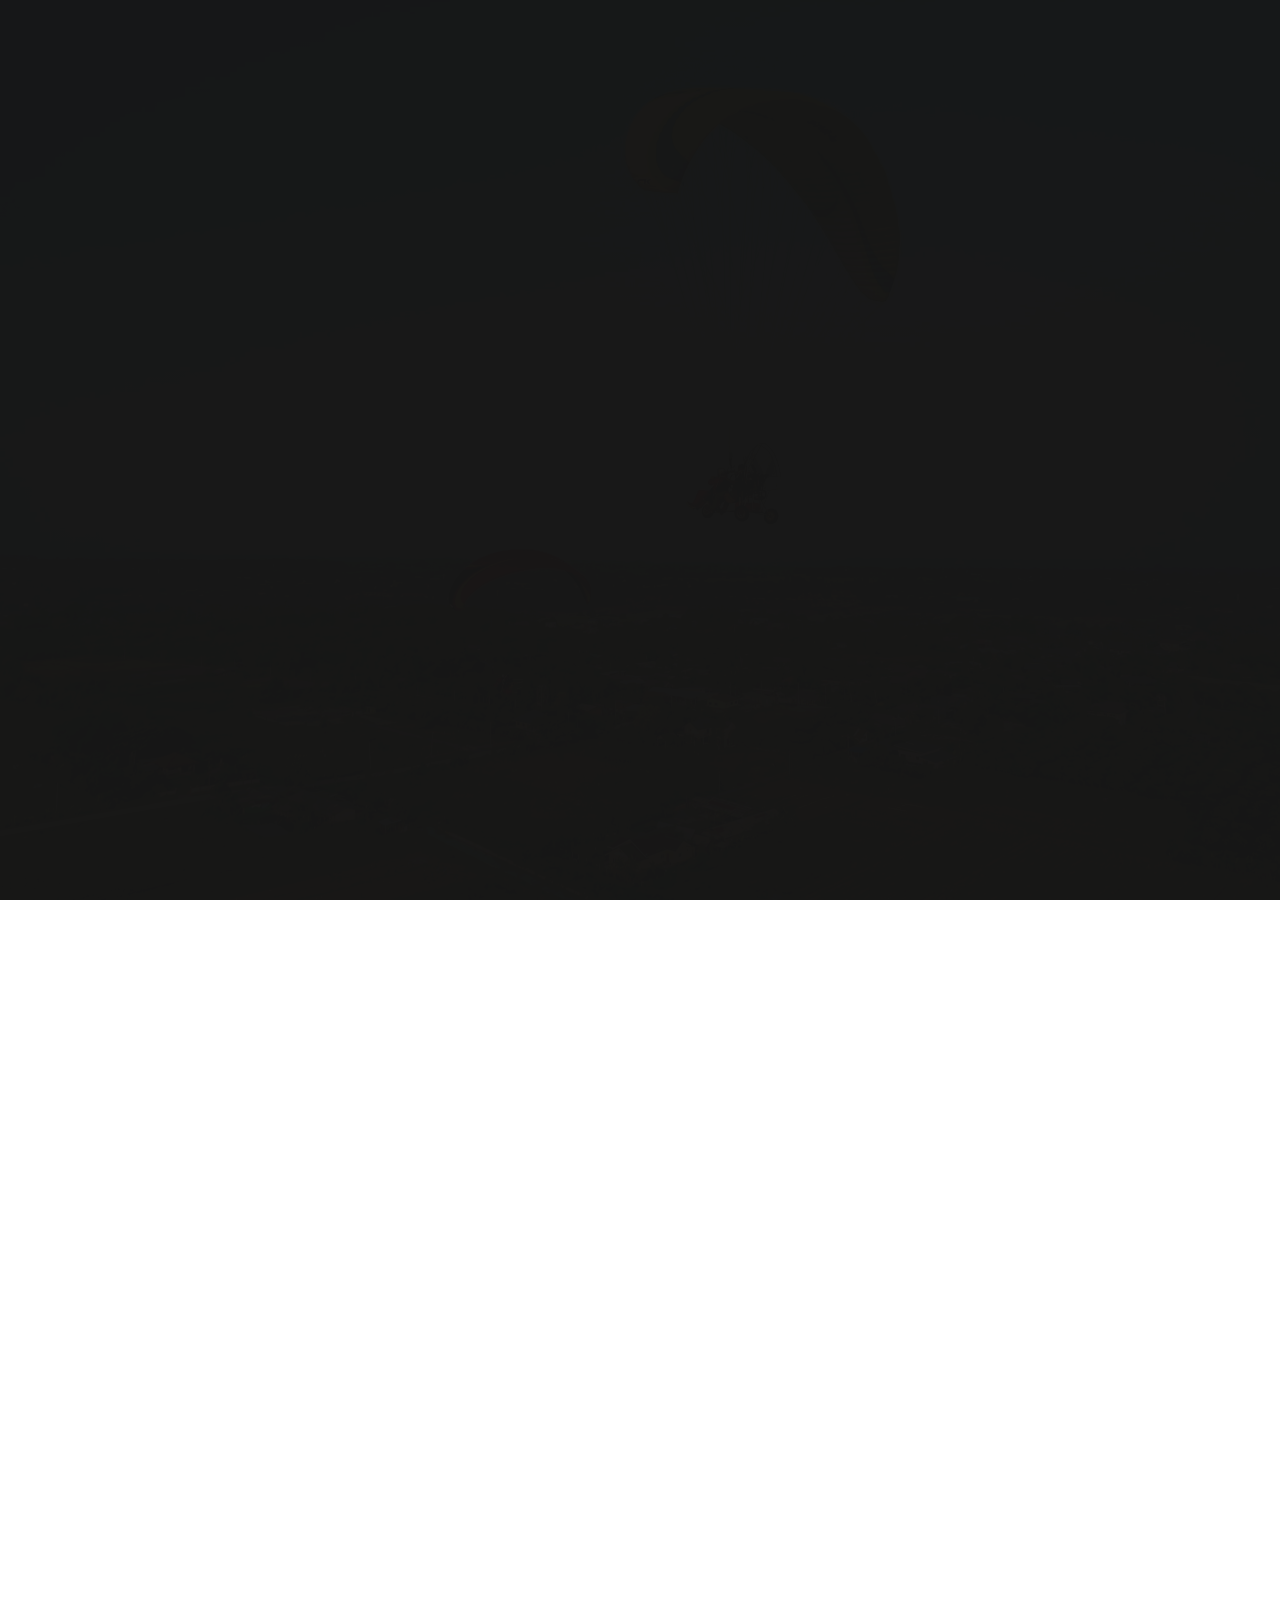
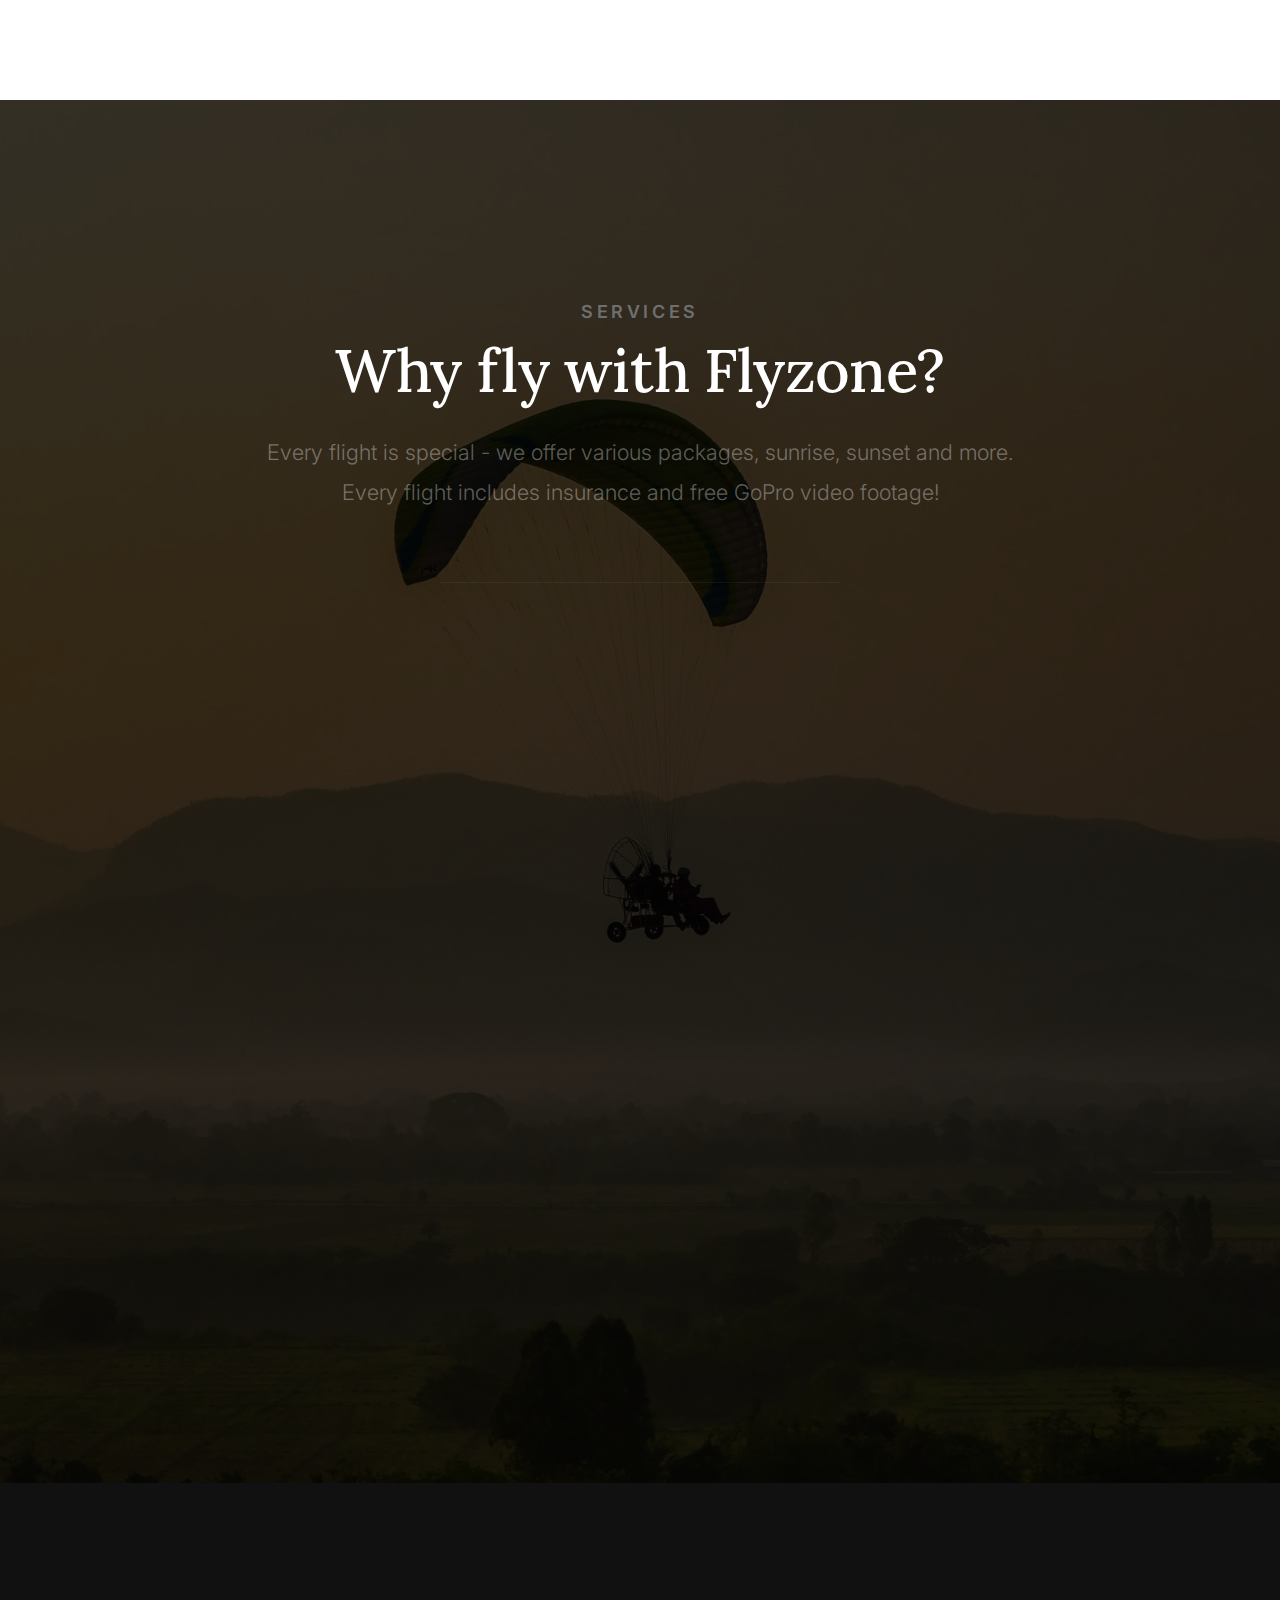
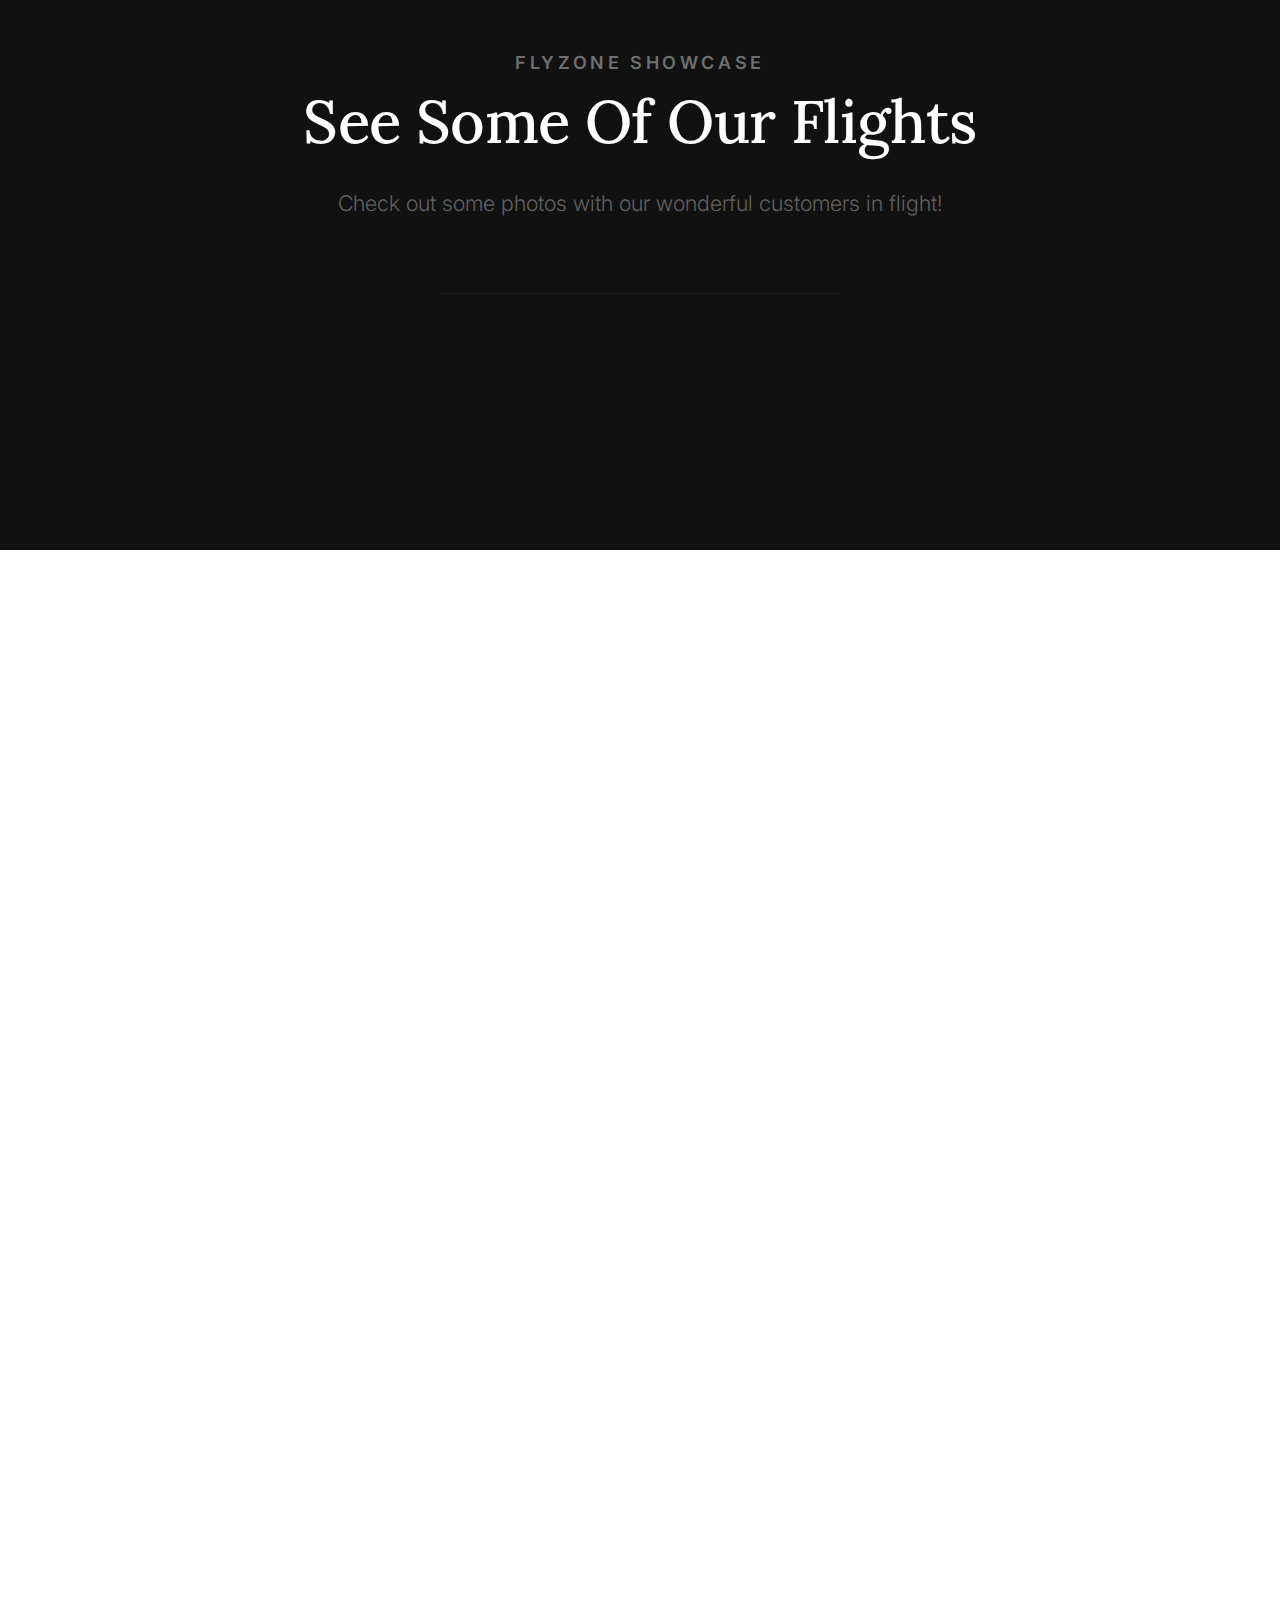
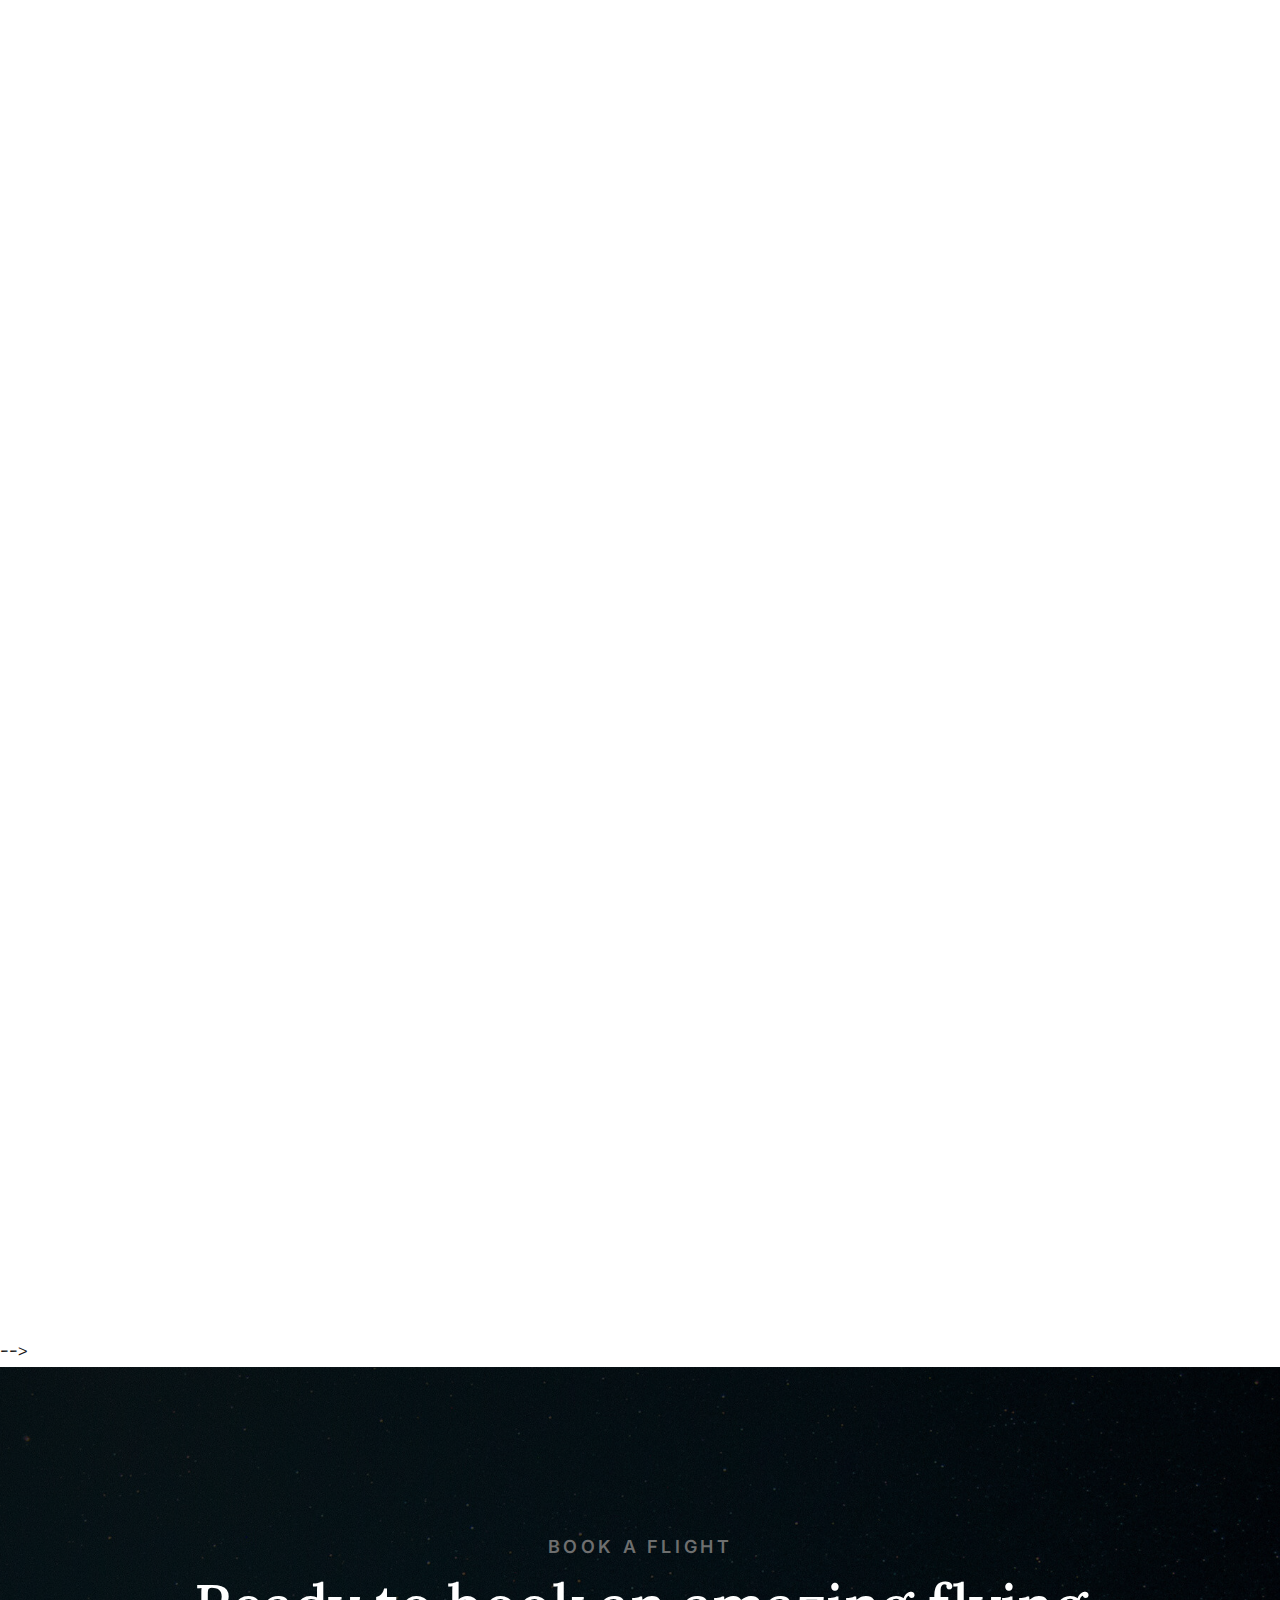
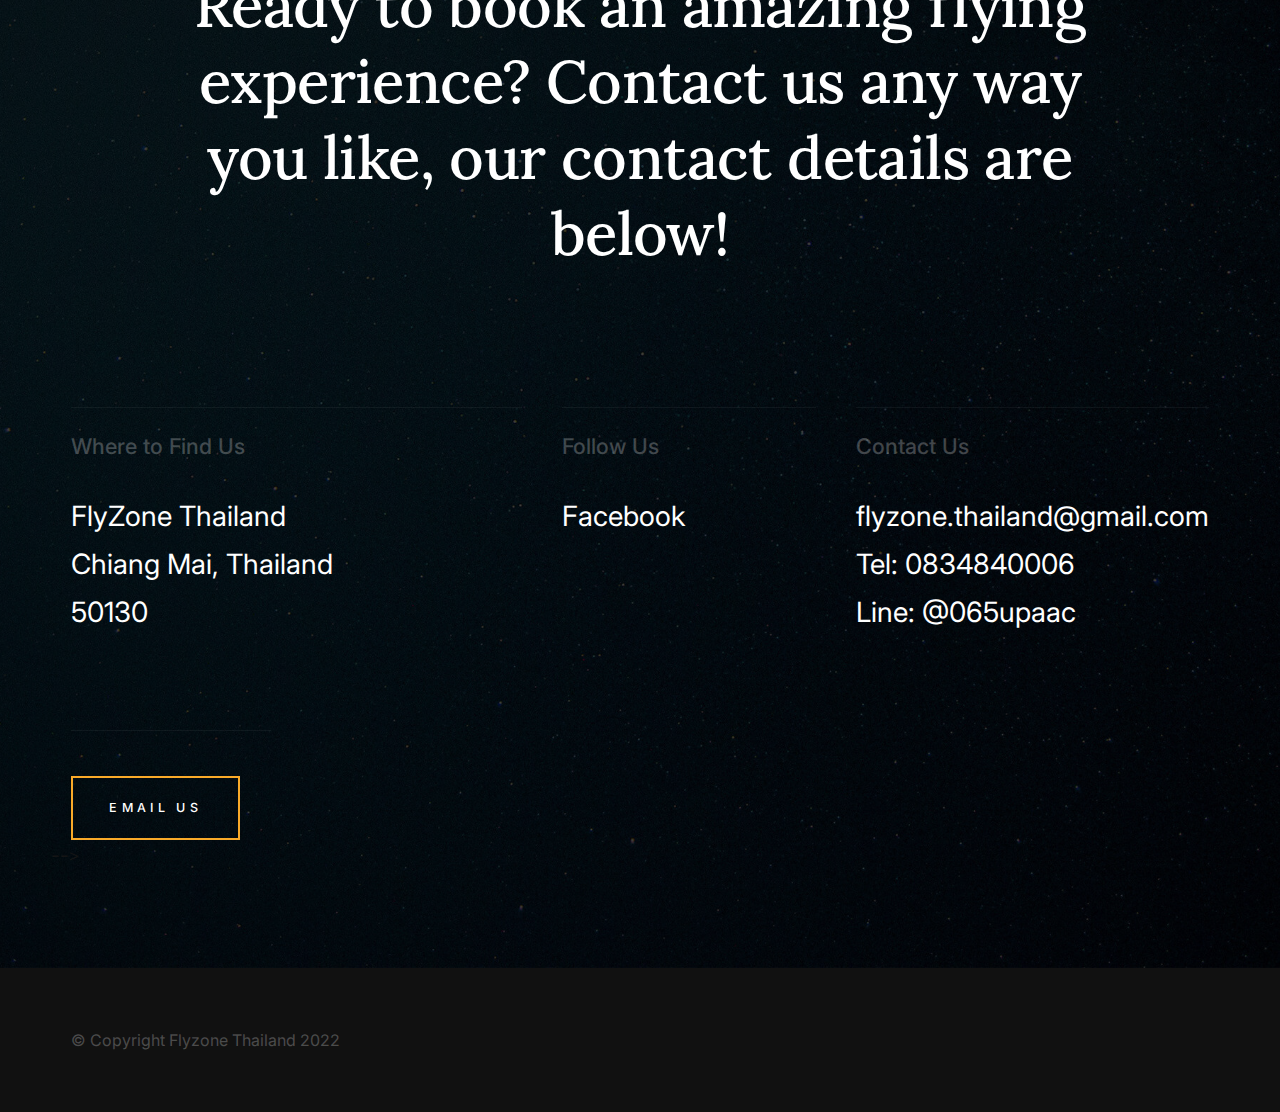
==== commit c851824b: "ff" ====
--- a/index.html
+++ b/index.html
@@ -345,7 +345,7 @@
                                     <svg xmlns="http://www.w3.org/2000/svg" width="24" height="24" viewBox="0 0 24 24" style="fill: rgba(0, 0, 0, 1);transform: ;msFilter:;"><path d="M4.222 19.778a4.983 4.983 0 0 0 3.535 1.462 4.986 4.986 0 0 0 3.536-1.462l2.828-2.829-1.414-1.414-2.828 2.829a3.007 3.007 0 0 1-4.243 0 3.005 3.005 0 0 1 0-4.243l2.829-2.828-1.414-1.414-2.829 2.828a5.006 5.006 0 0 0 0 7.071zm15.556-8.485a5.008 5.008 0 0 0 0-7.071 5.006 5.006 0 0 0-7.071 0L9.879 7.051l1.414 1.414 2.828-2.829a3.007 3.007 0 0 1 4.243 0 3.005 3.005 0 0 1 0 4.243l-2.829 2.828 1.414 1.414 2.829-2.828z"></path><path d="m8.464 16.95-1.415-1.414 8.487-8.486 1.414 1.415z"></path></svg>
                                 </a> -->
                                 <div class="folio-item__caption">
-                                    <p>Enjoy group flights with your fiends and family!</p>
+                                    <p>Enjoy group paramotor flights with your friends and family!</p>
                                 </div>
                                 
                              </div> <!-- end brick-->
@@ -408,7 +408,7 @@
                                     <svg xmlns="http://www.w3.org/2000/svg" width="24" height="24" viewBox="0 0 24 24" style="fill: rgba(0, 0, 0, 1);transform: ;msFilter:;"><path d="M4.222 19.778a4.983 4.983 0 0 0 3.535 1.462 4.986 4.986 0 0 0 3.536-1.462l2.828-2.829-1.414-1.414-2.828 2.829a3.007 3.007 0 0 1-4.243 0 3.005 3.005 0 0 1 0-4.243l2.829-2.828-1.414-1.414-2.829 2.828a5.006 5.006 0 0 0 0 7.071zm15.556-8.485a5.008 5.008 0 0 0 0-7.071 5.006 5.006 0 0 0-7.071 0L9.879 7.051l1.414 1.414 2.828-2.829a3.007 3.007 0 0 1 4.243 0 3.005 3.005 0 0 1 0 4.243l-2.829 2.828 1.414 1.414 2.829-2.828z"></path><path d="m8.464 16.95-1.415-1.414 8.487-8.486 1.414 1.415z"></path></svg>
                                 </a> -->
                                 <div class="folio-item__caption">
-                                    <p>Beautiful clear skies in Chiang Mai.</p>
+                                    <p>Beautiful clear skies in Chiang Mai - perfect for paramotor flights.</p>
                                 </div>
 
                             </div> <!-- end brick-->
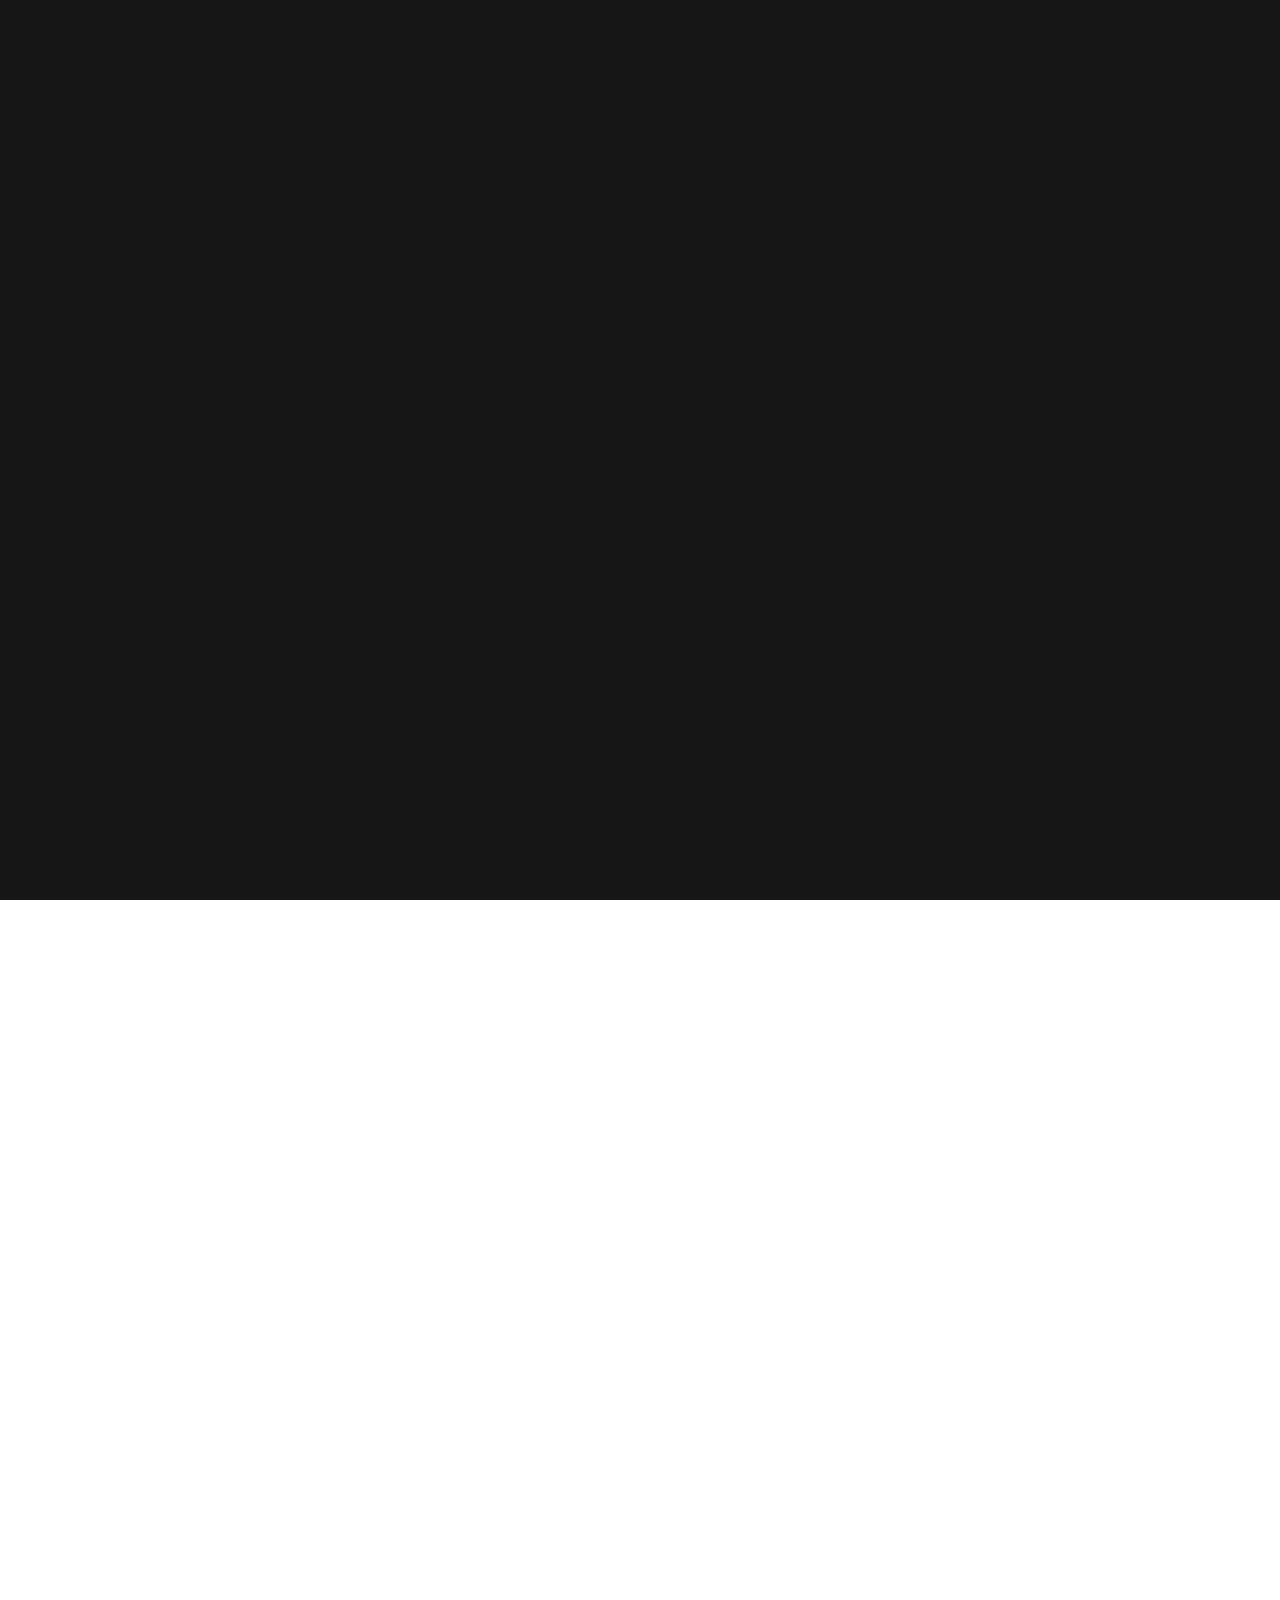
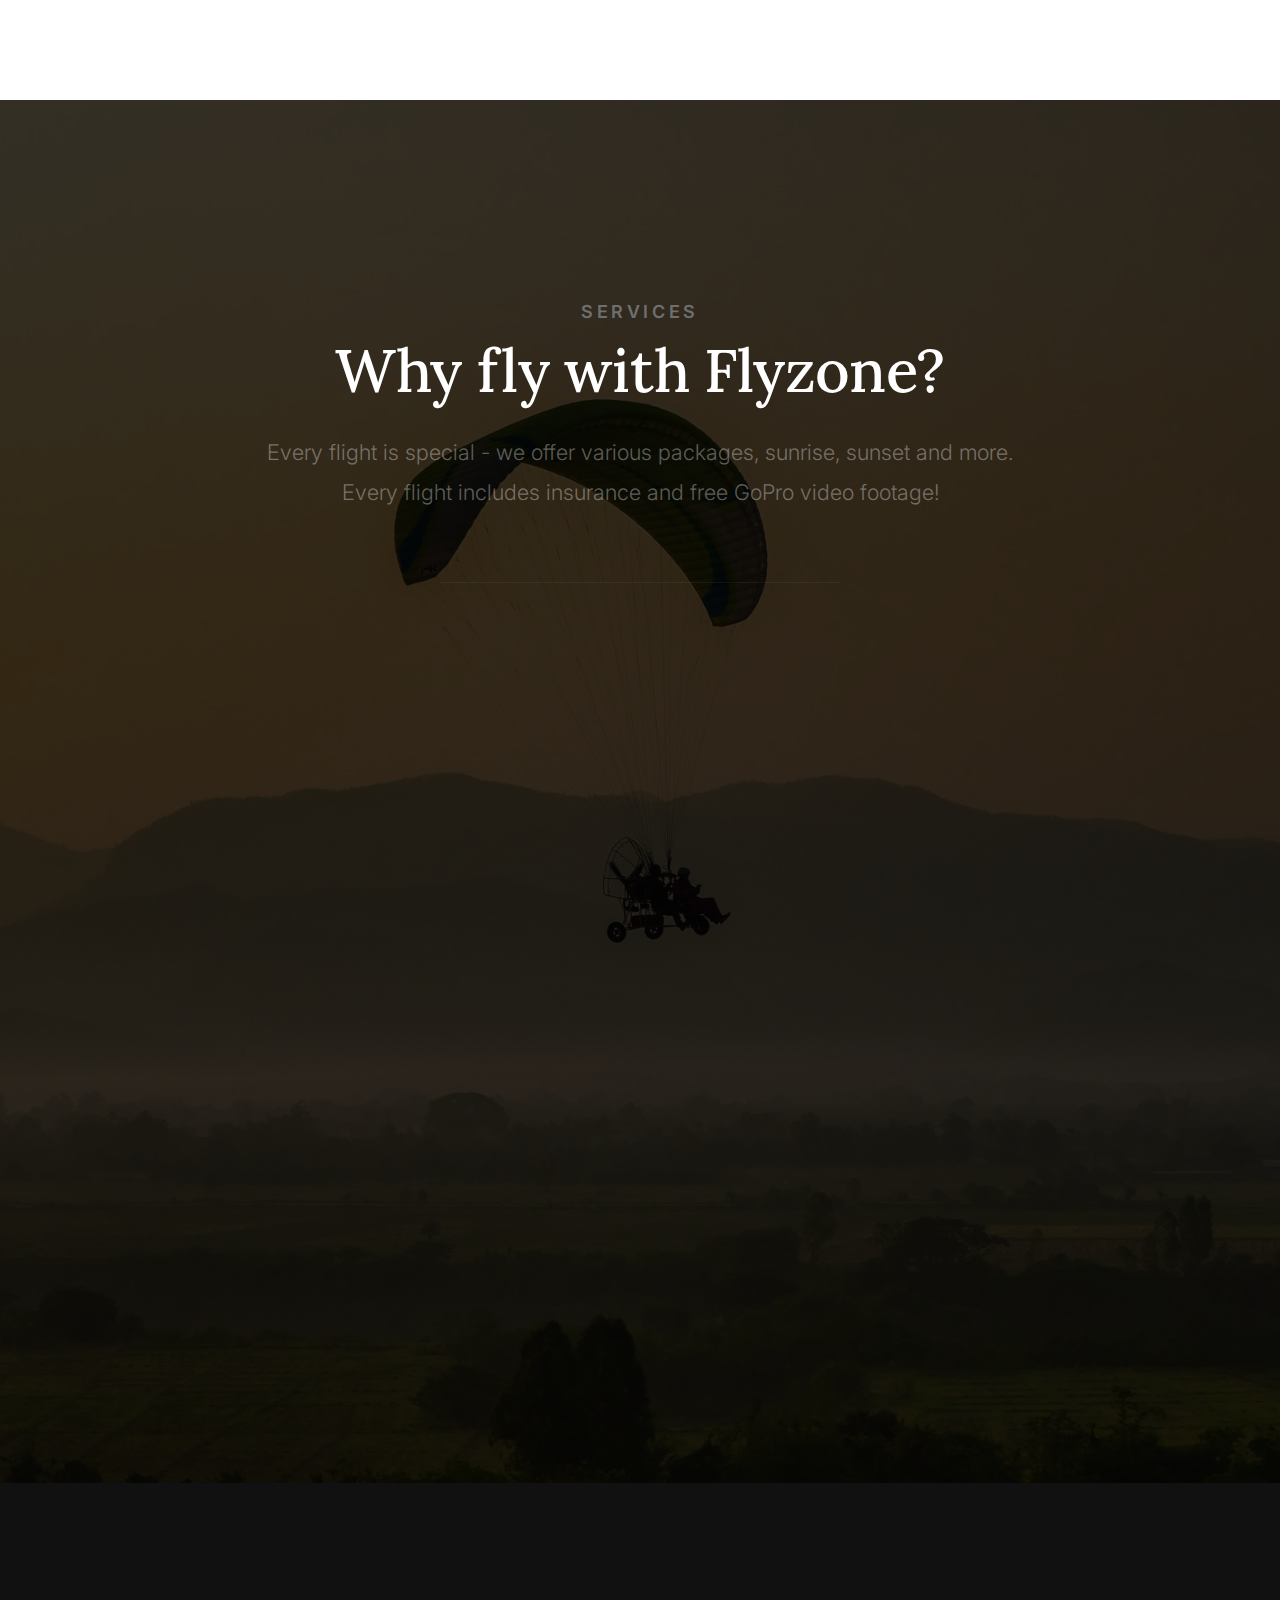
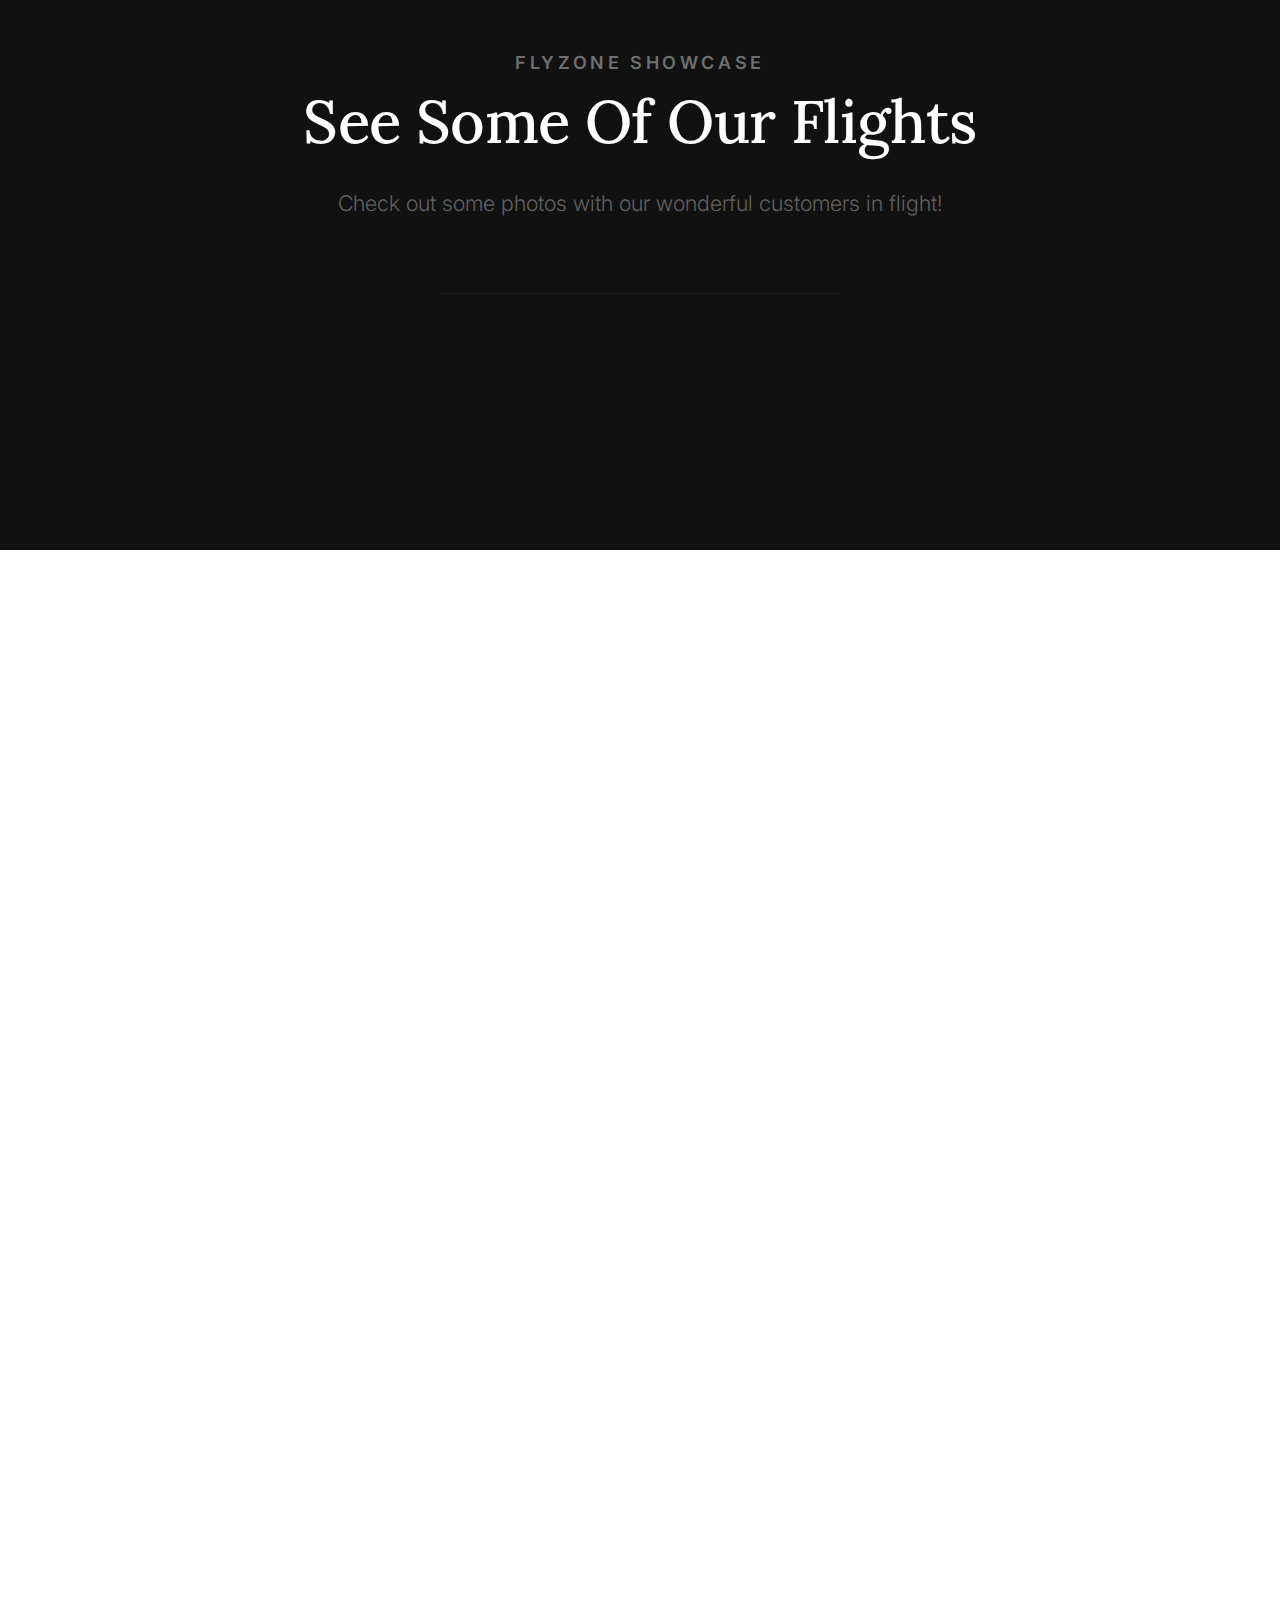
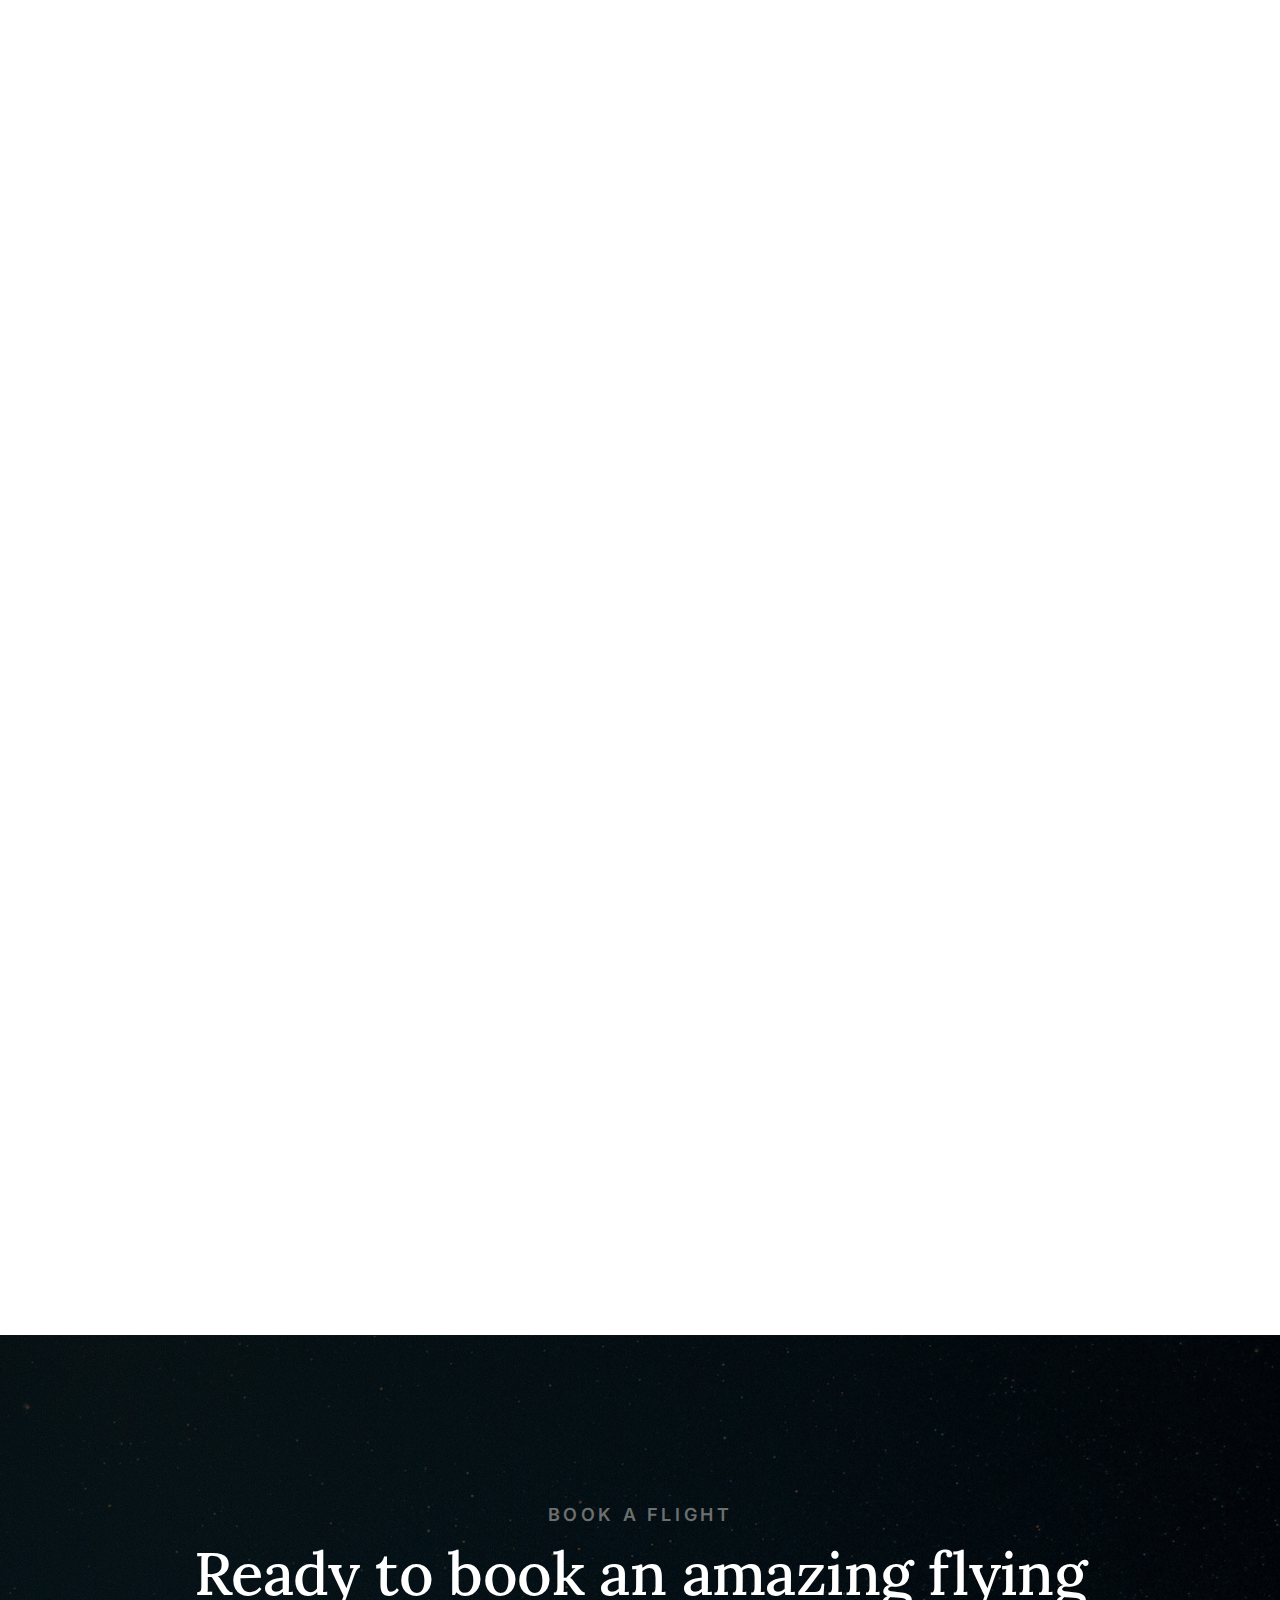
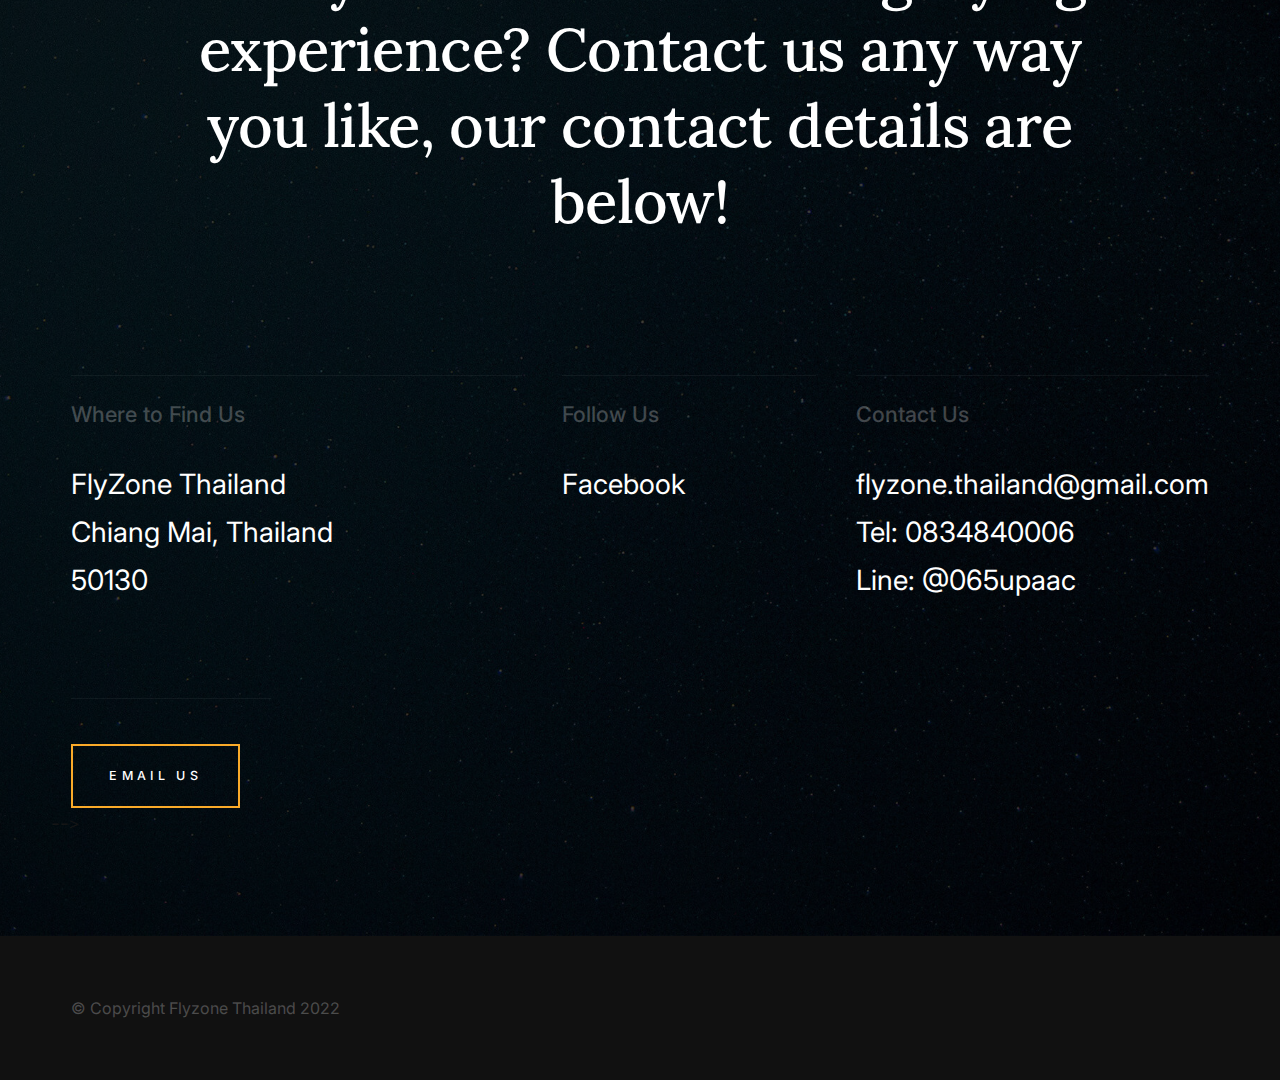
==== commit be1d6230: "hh" ====
--- a/index.html
+++ b/index.html
@@ -553,7 +553,7 @@
         
                         </div> <!-- end column -->
                     </div> <!-- end clients-outer -->
-                <!-- </div> end clients-block --> -->
+                <!-- </div> end clients-block --> 
 
             </section> <!-- end portfolio -->
 
